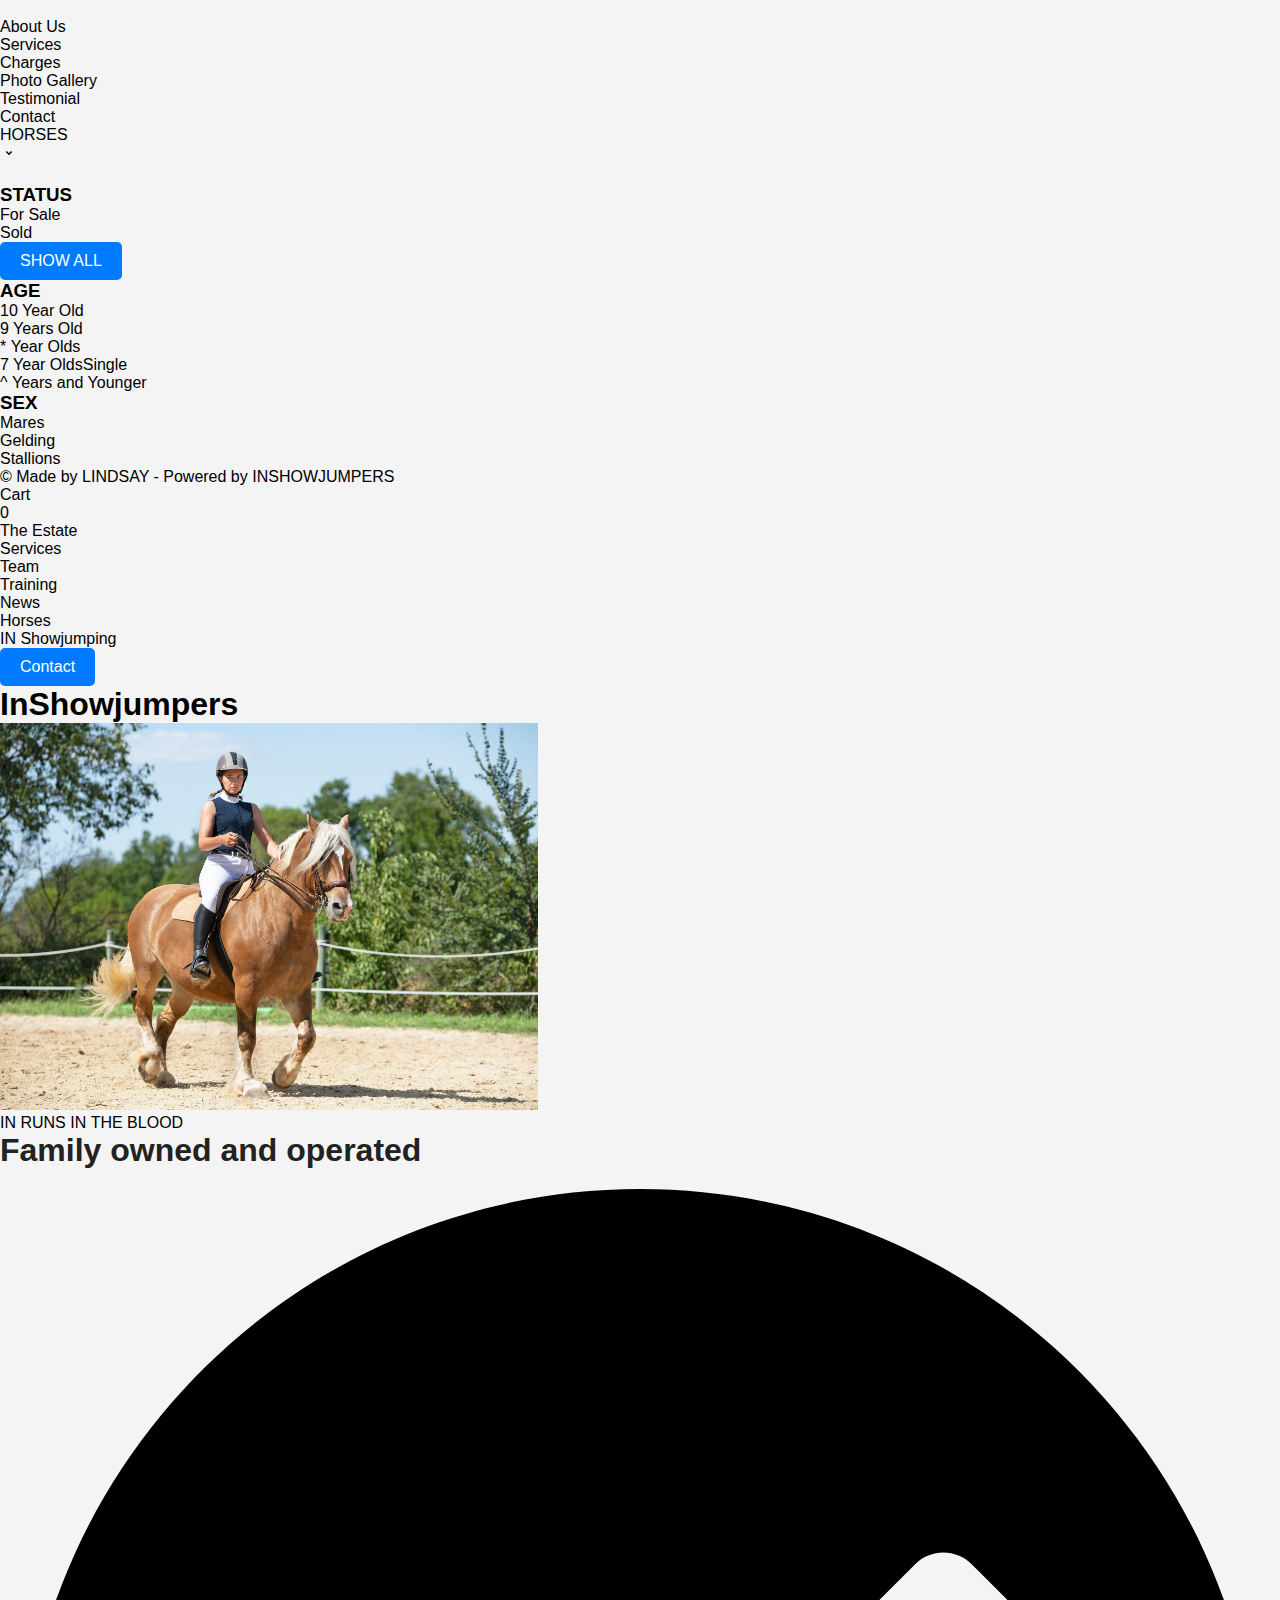
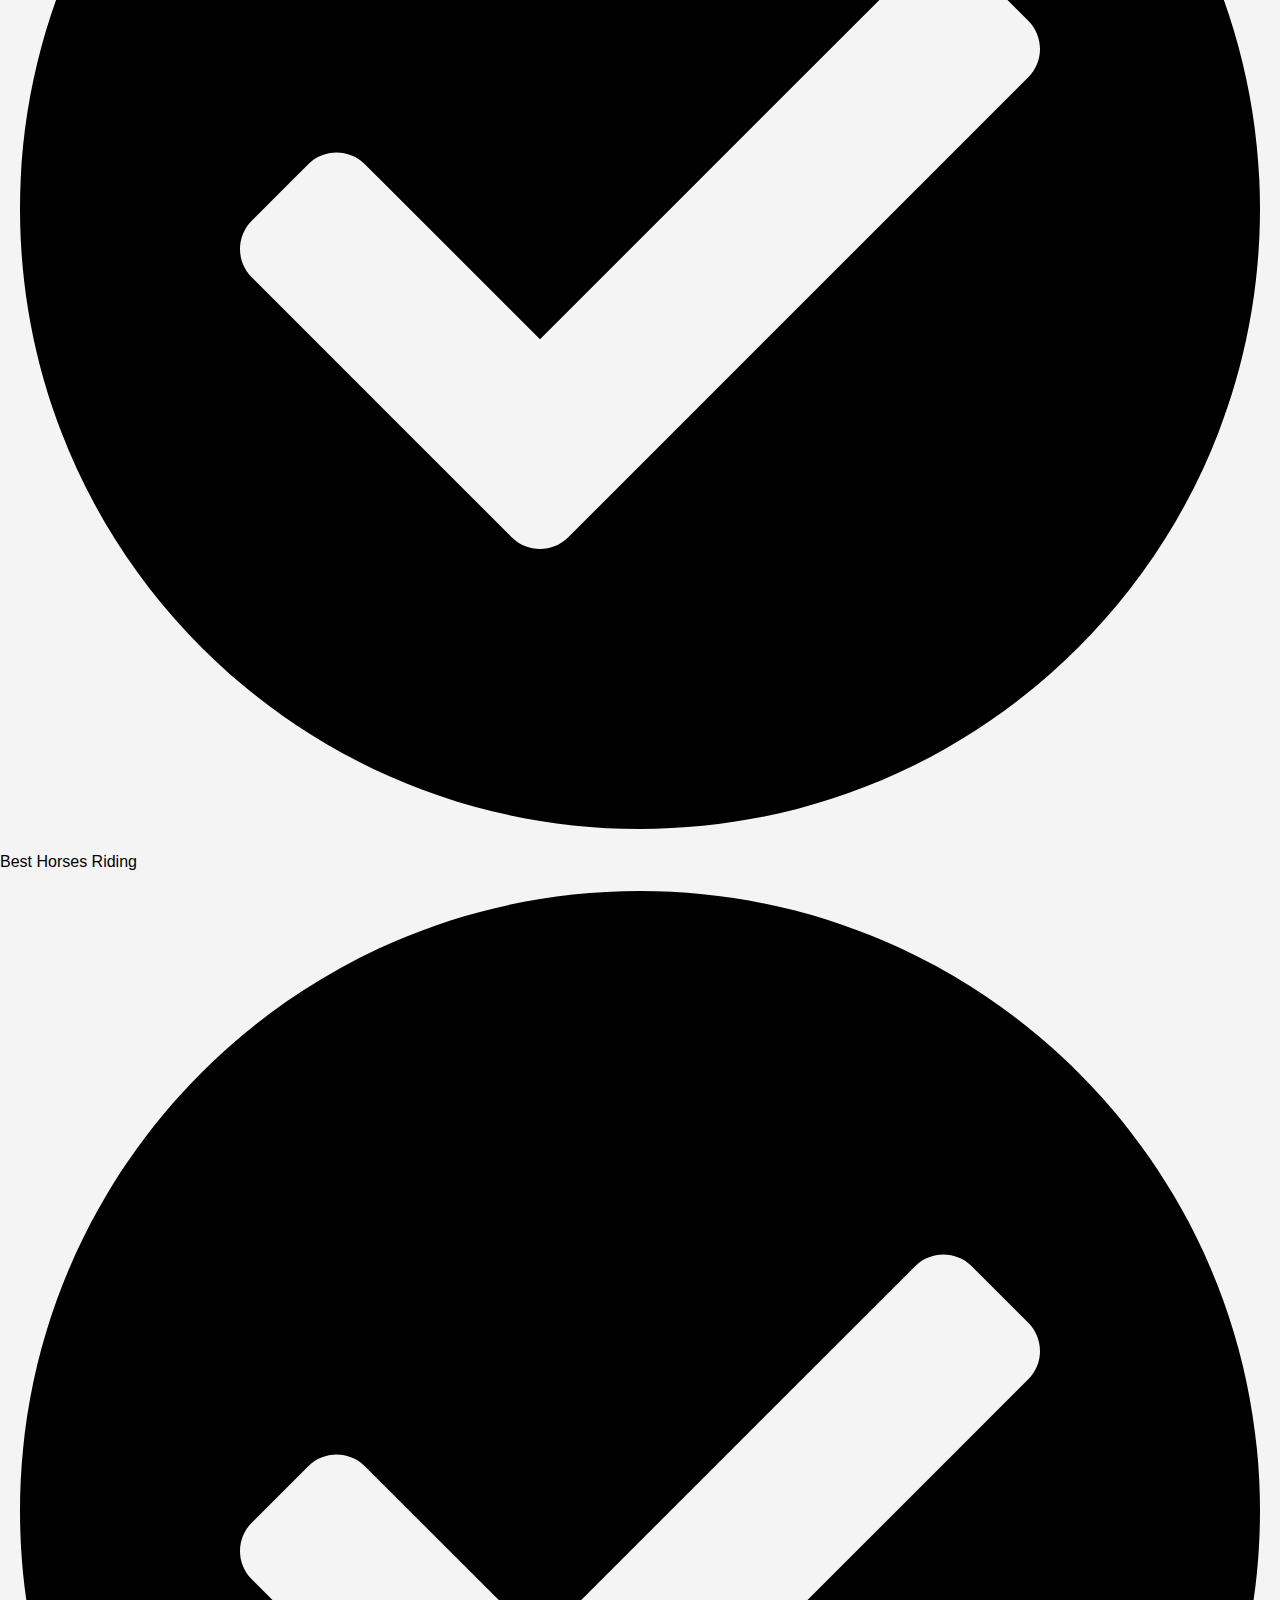
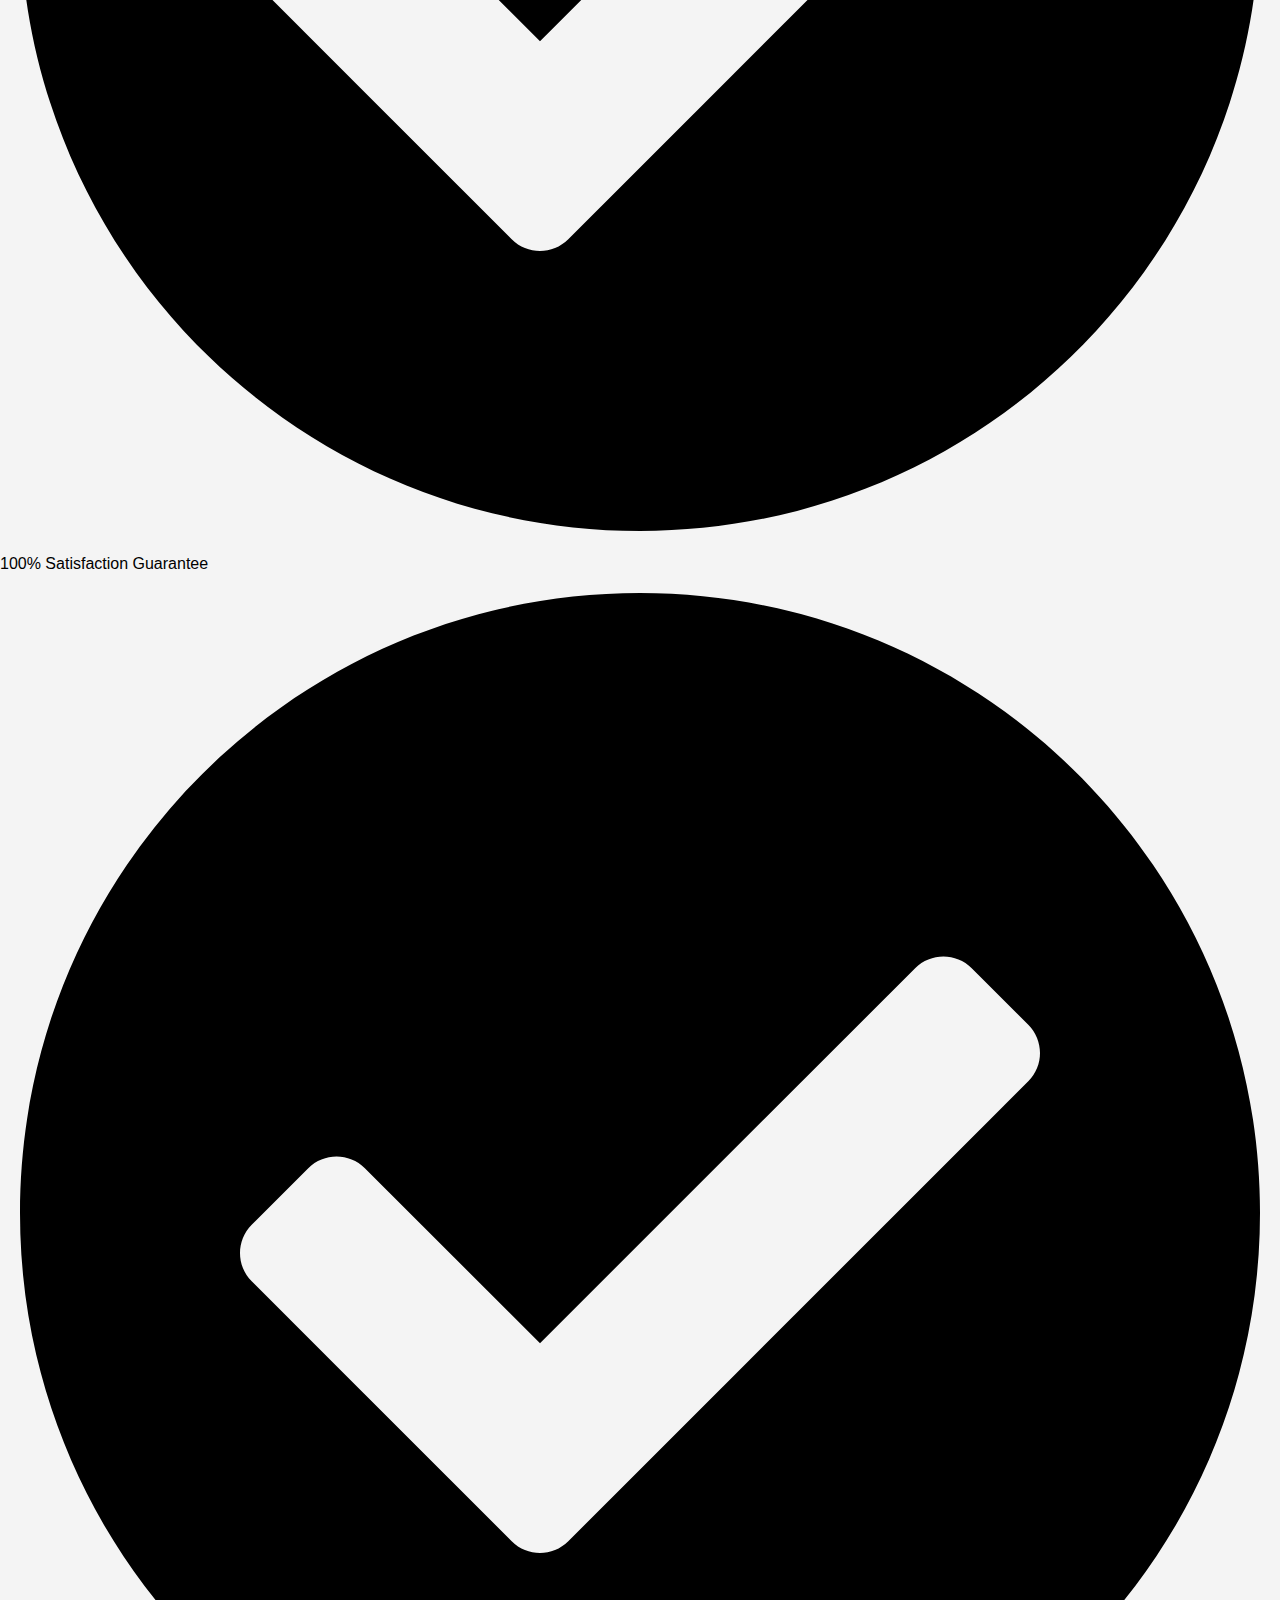
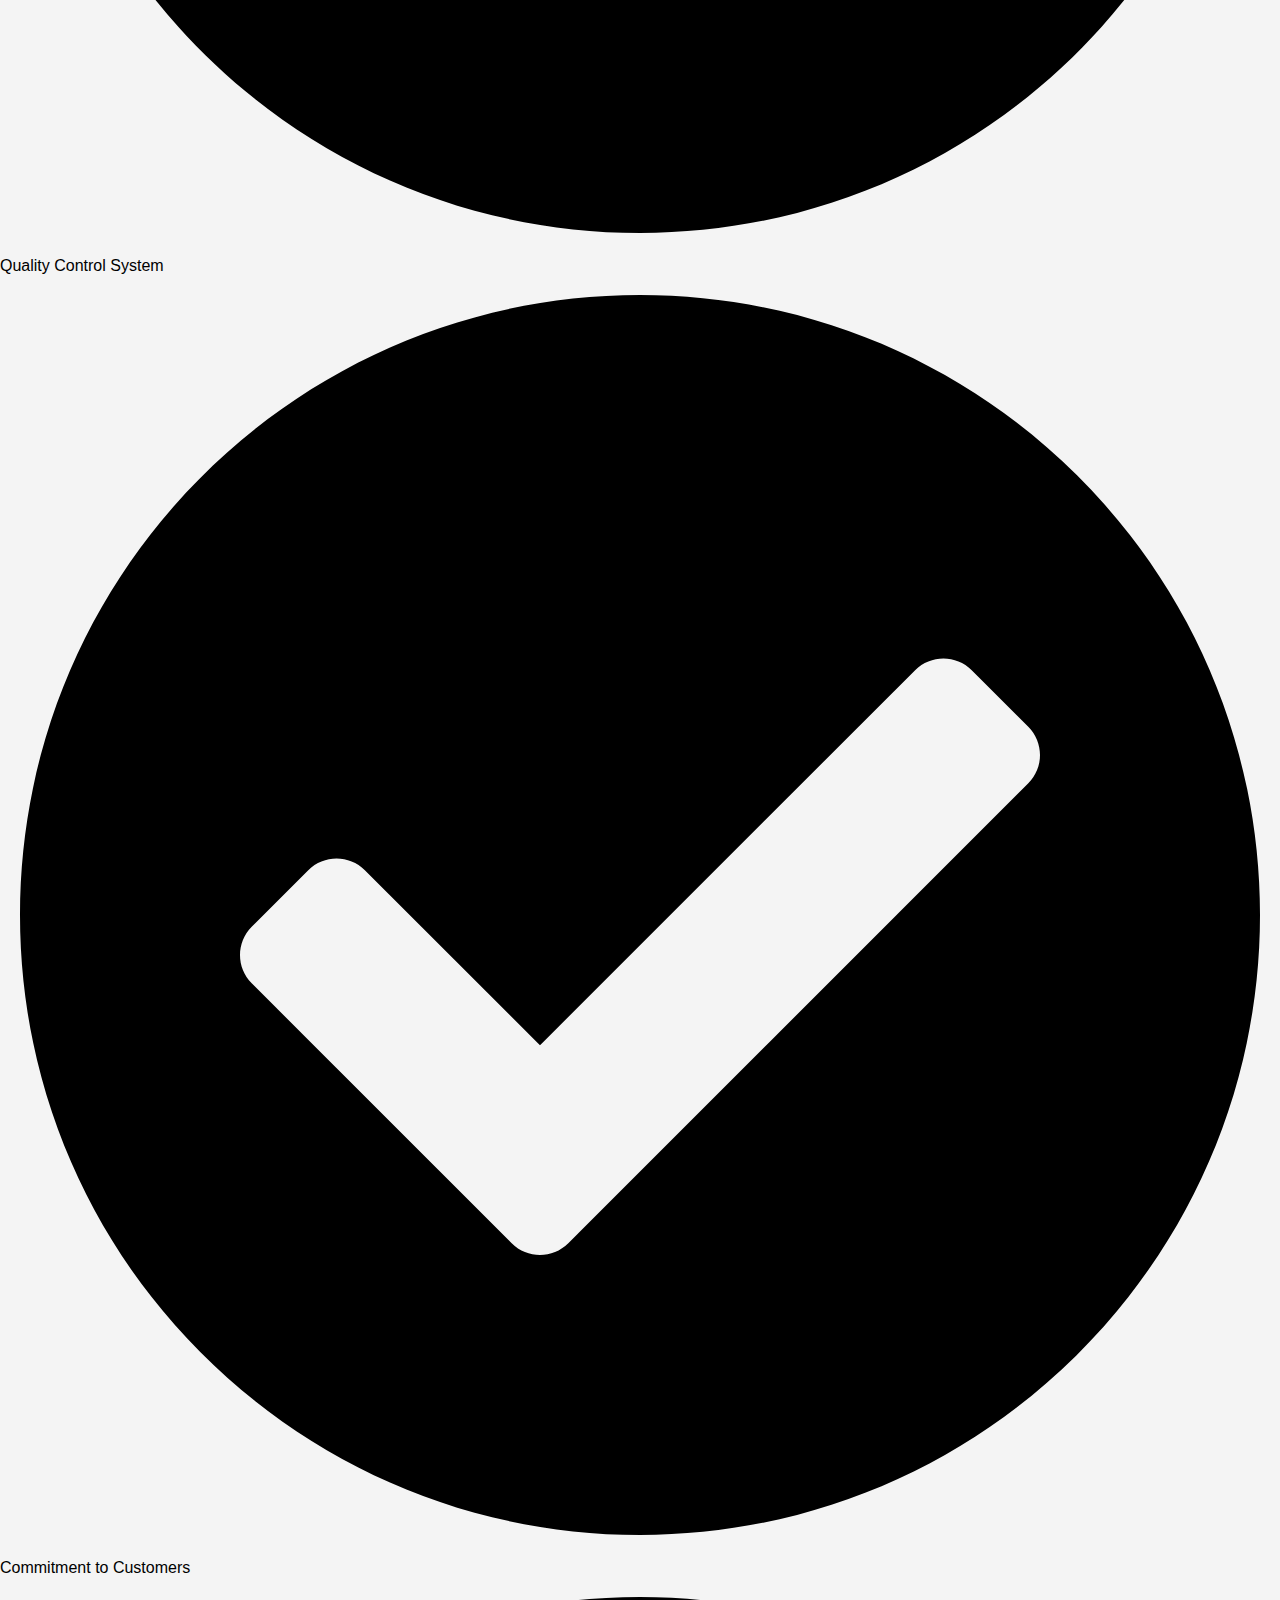
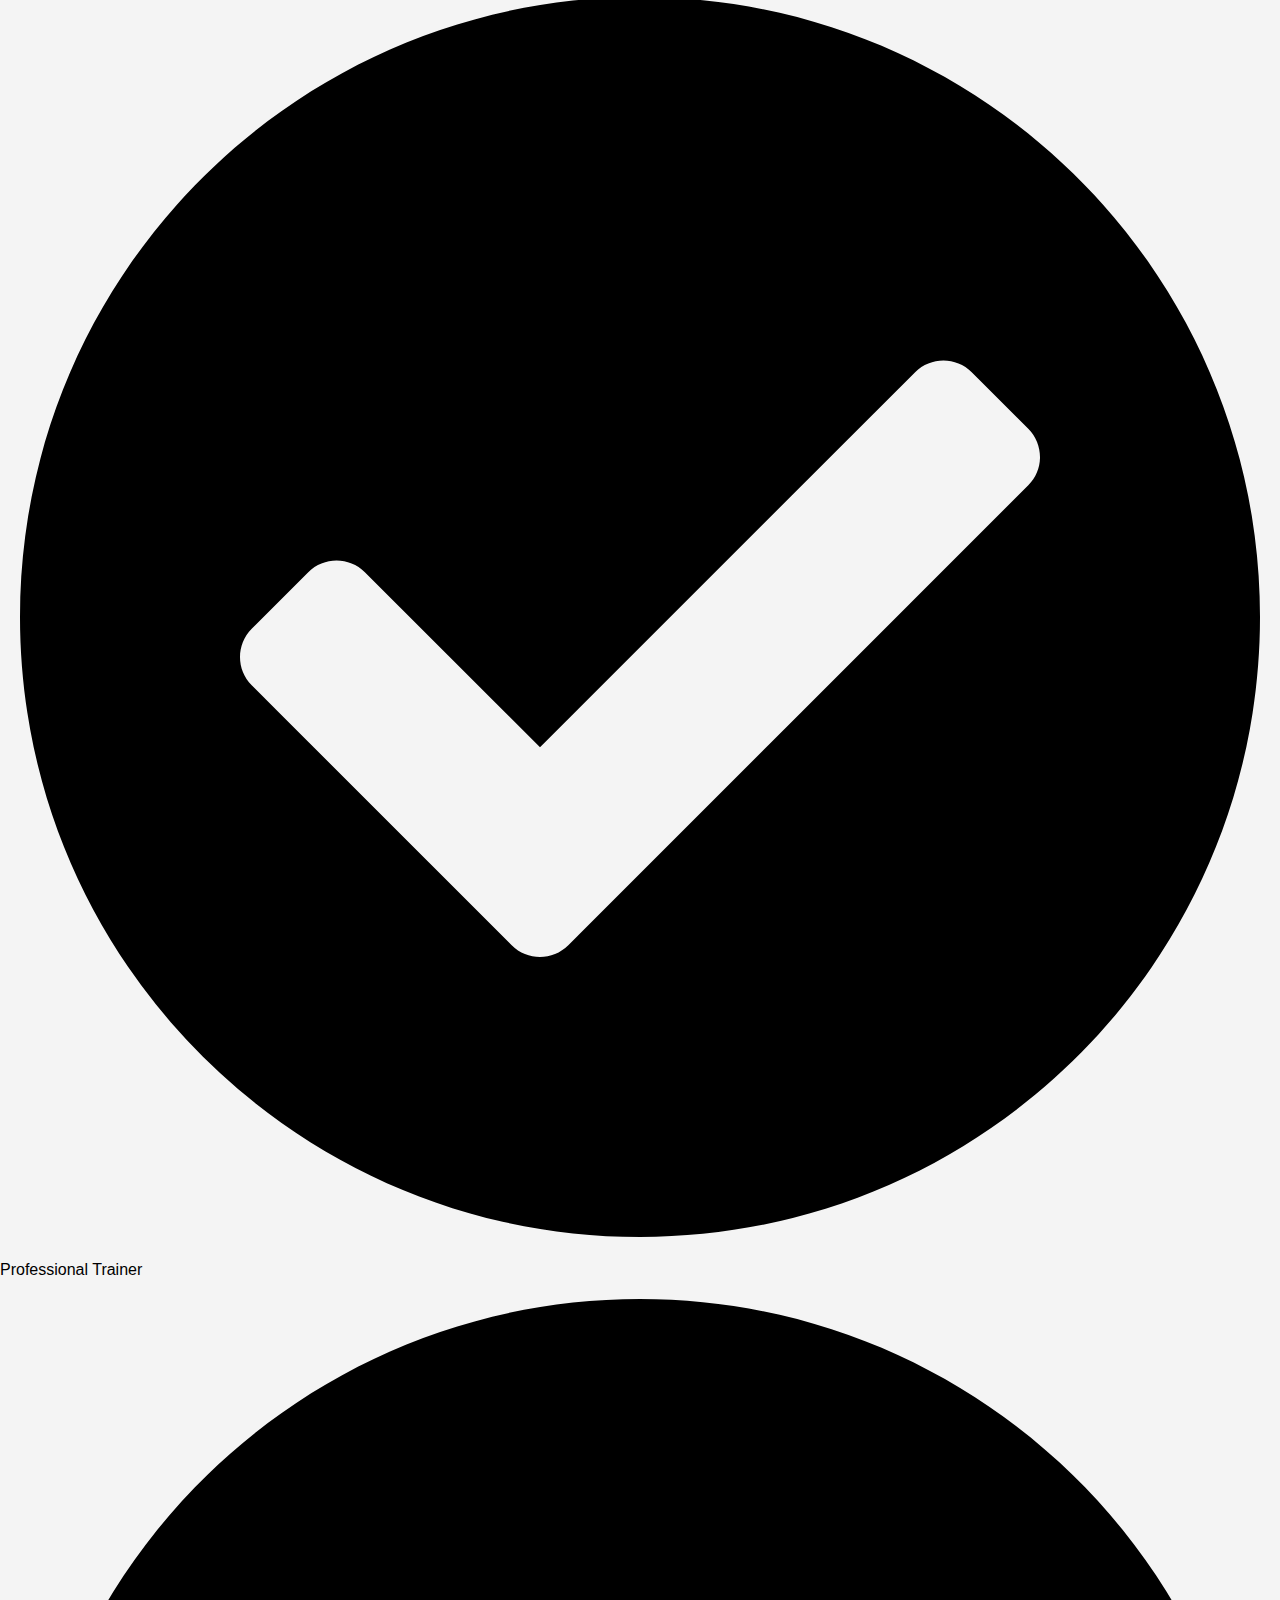
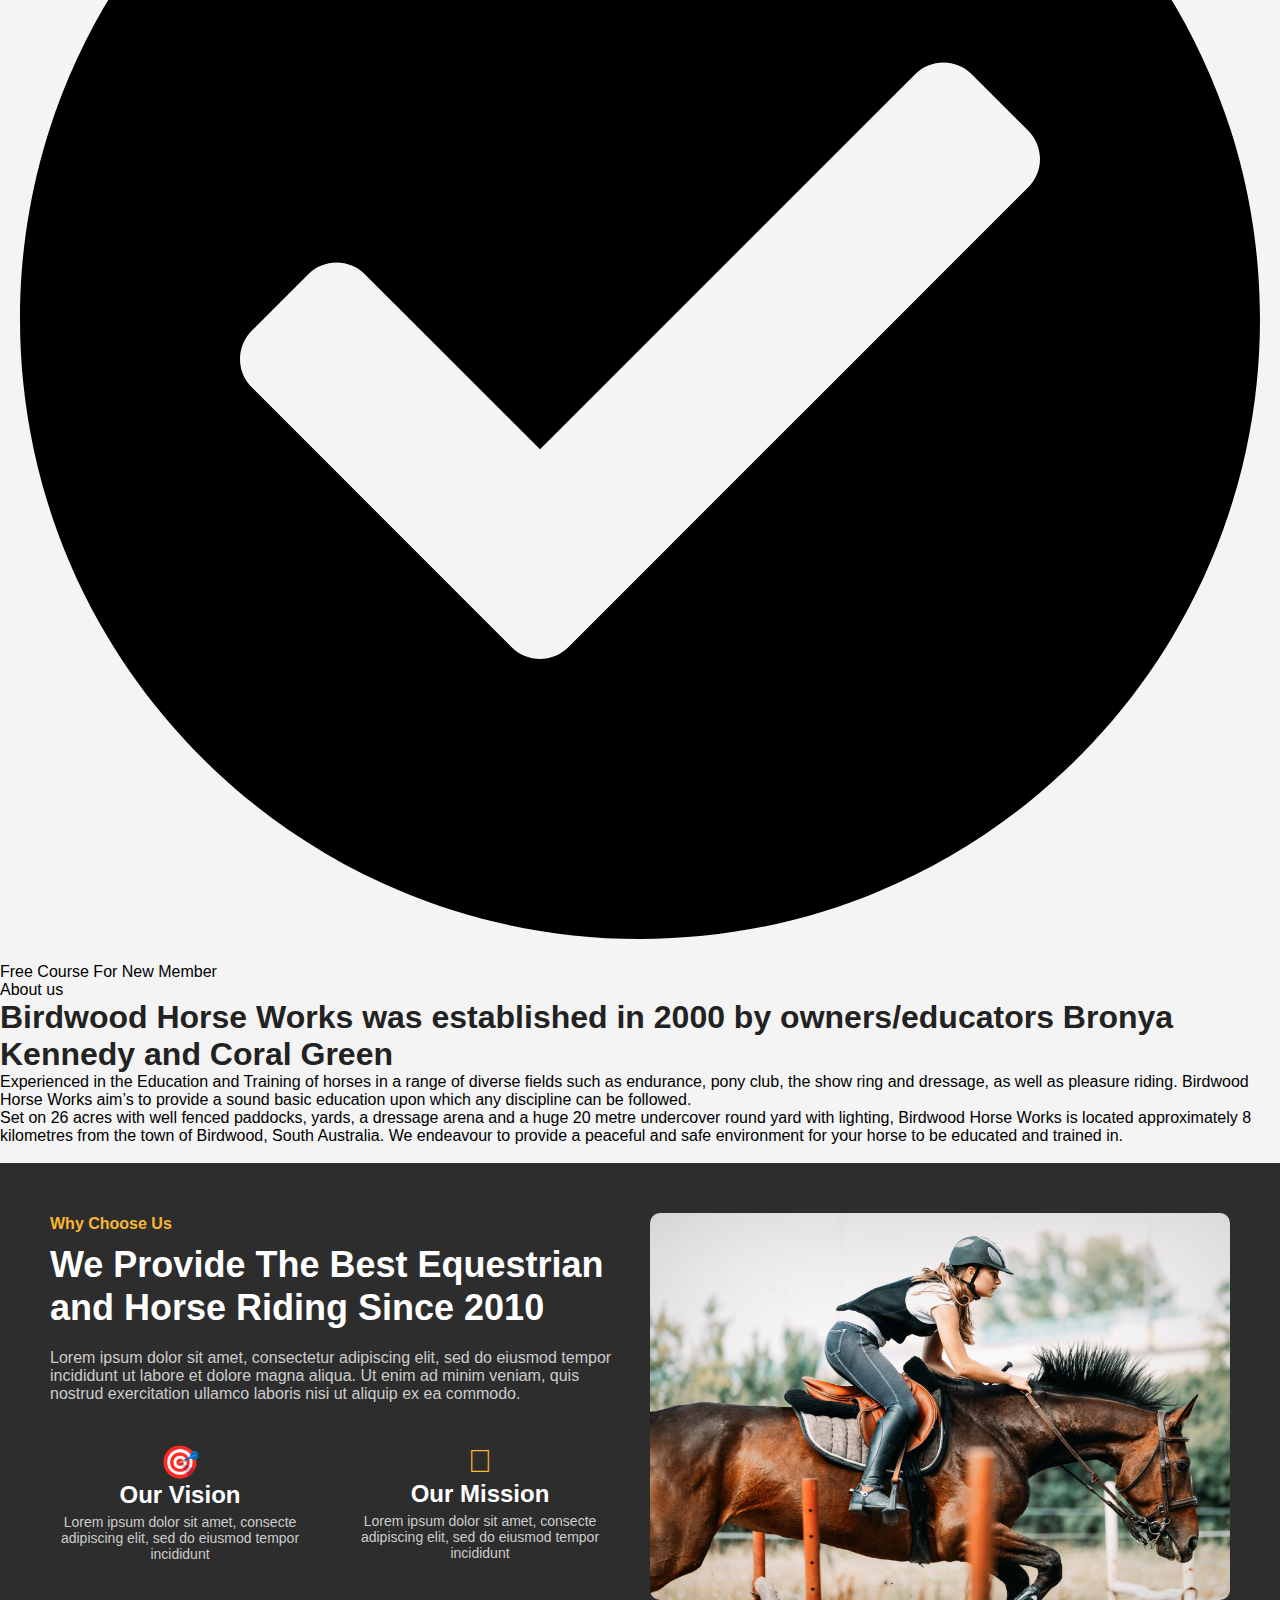
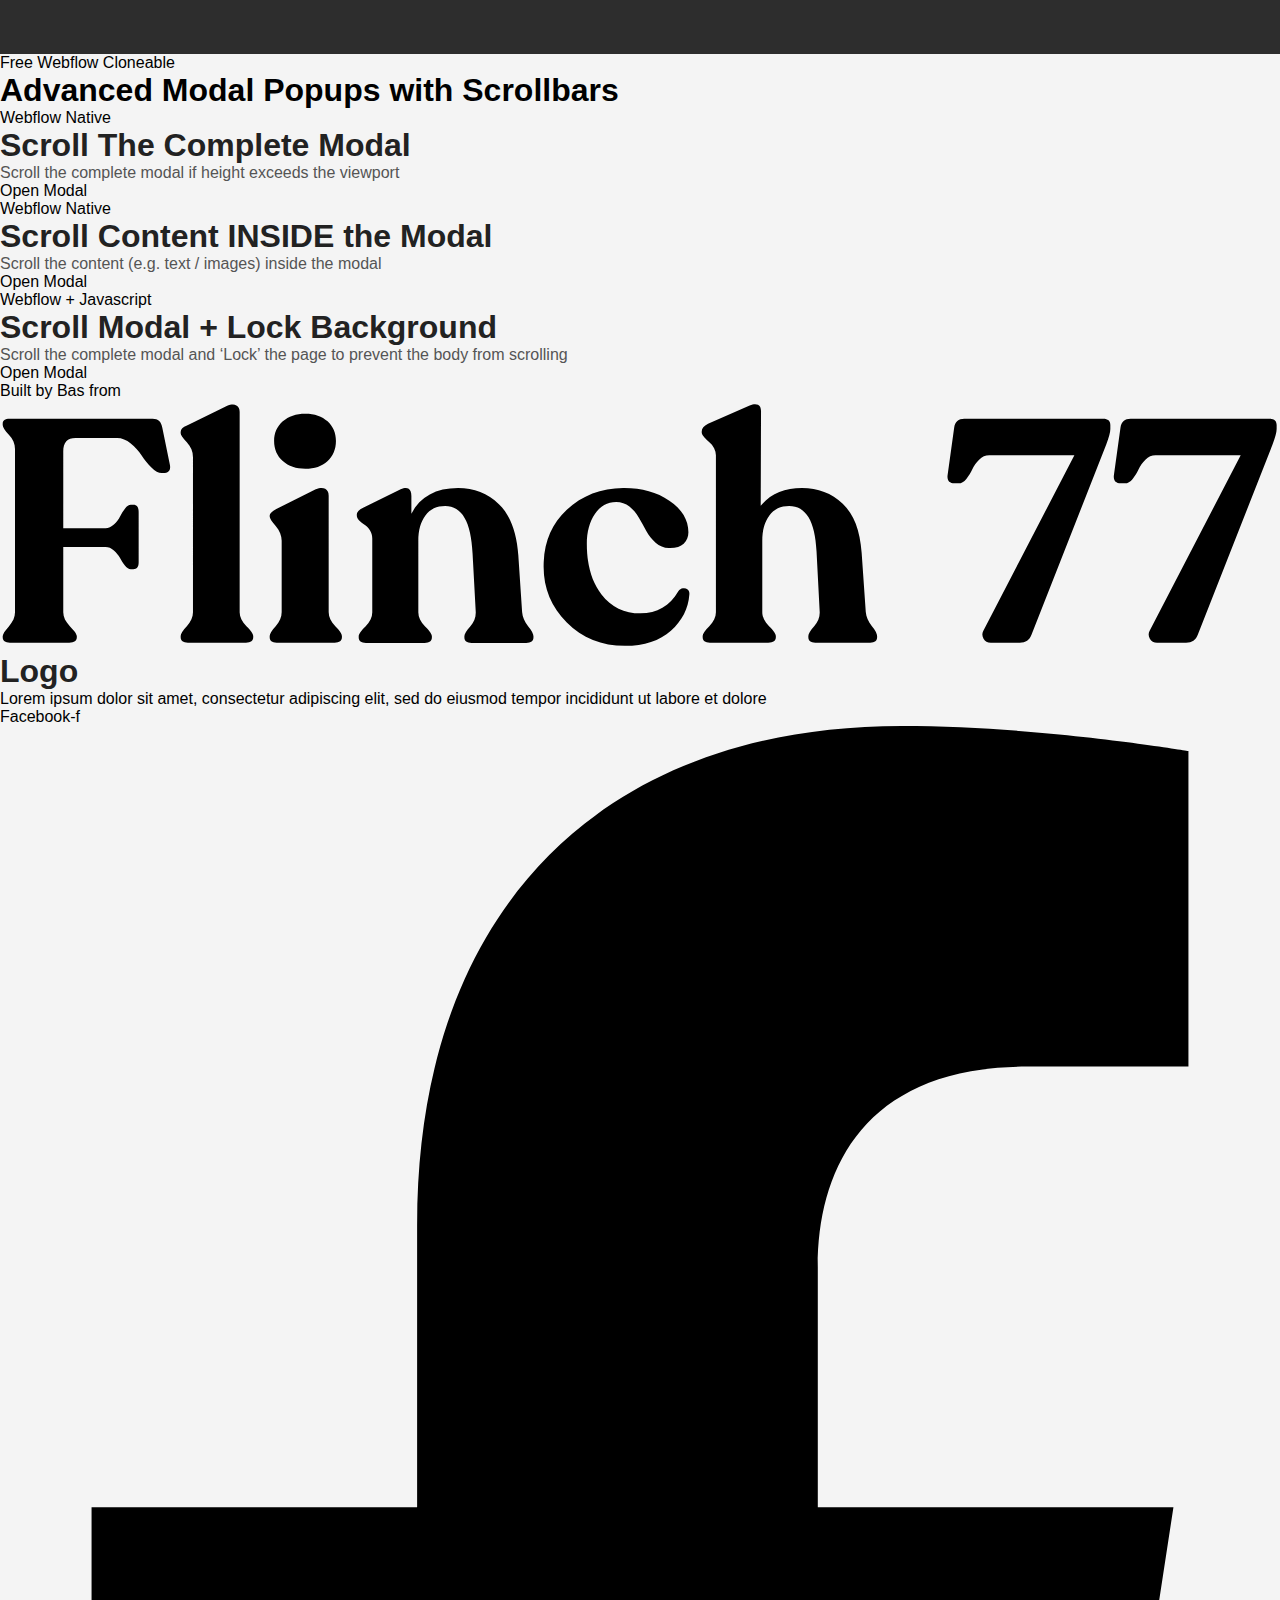
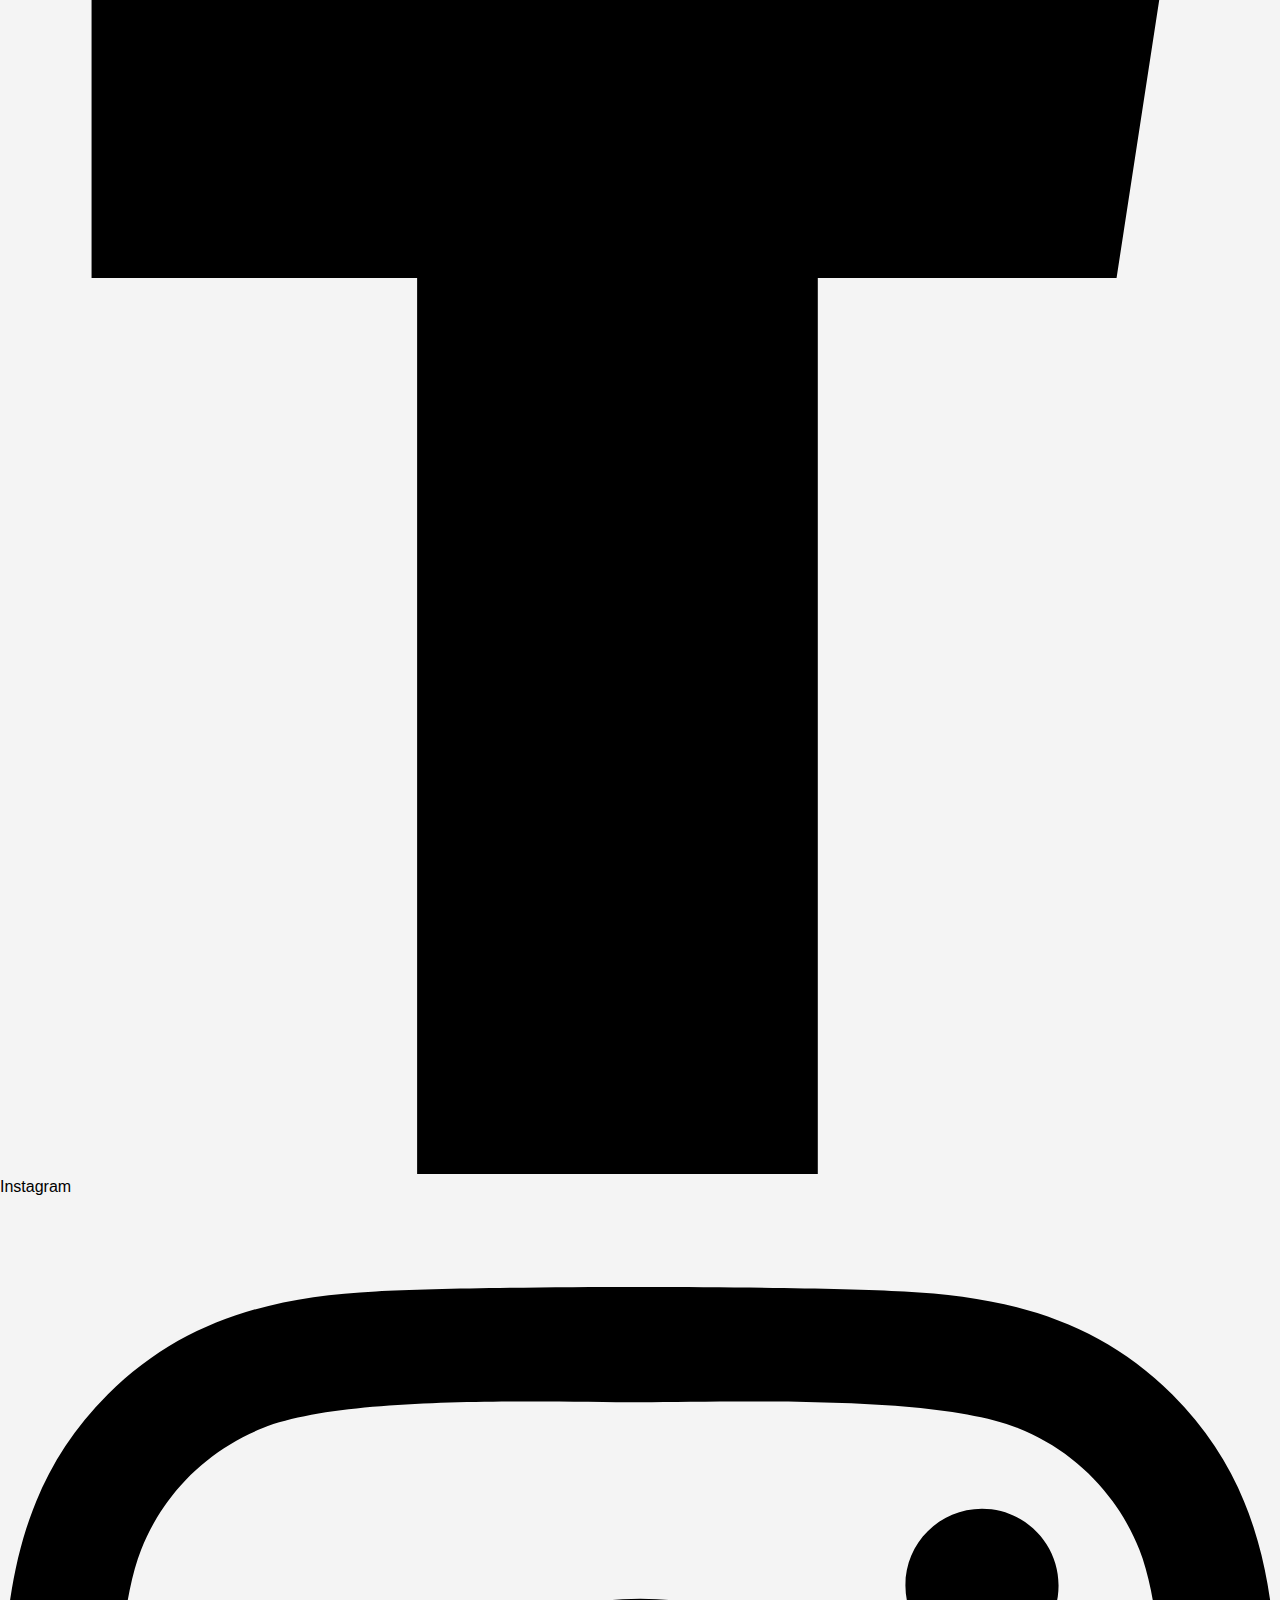
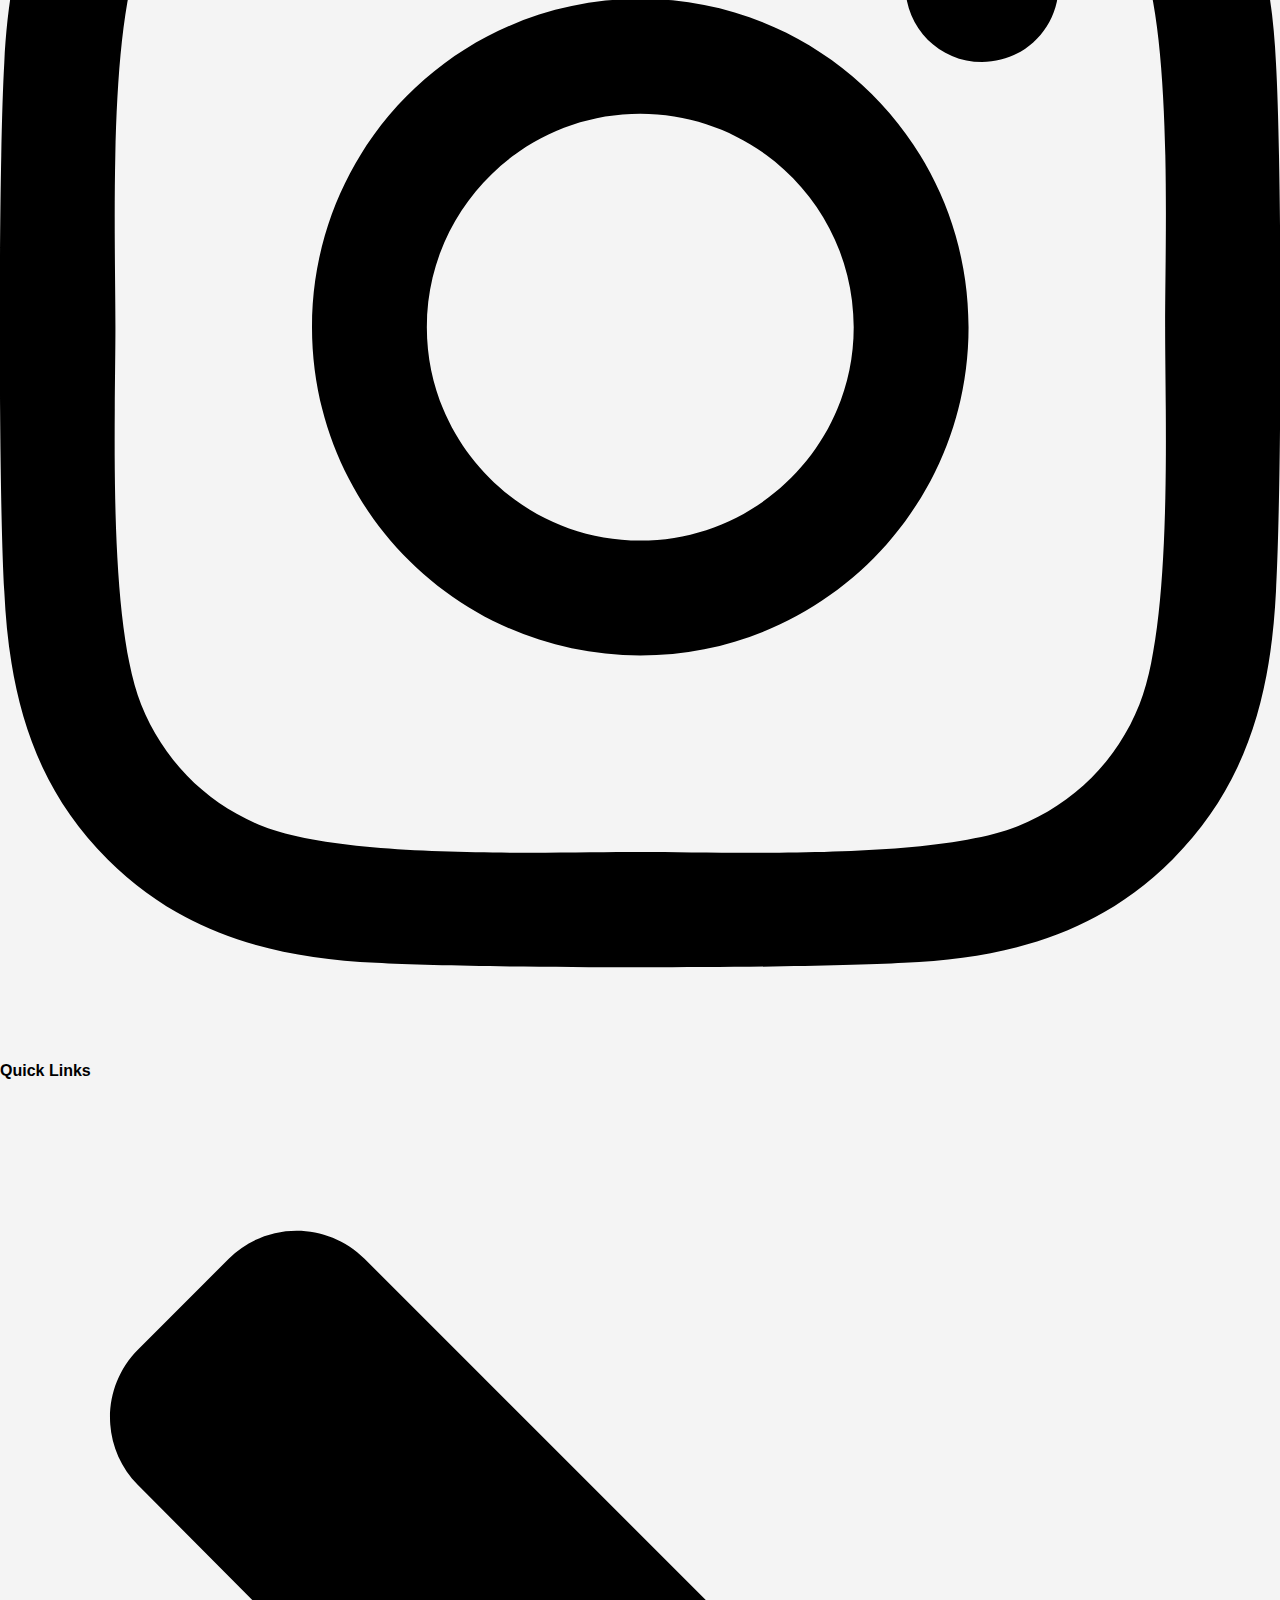
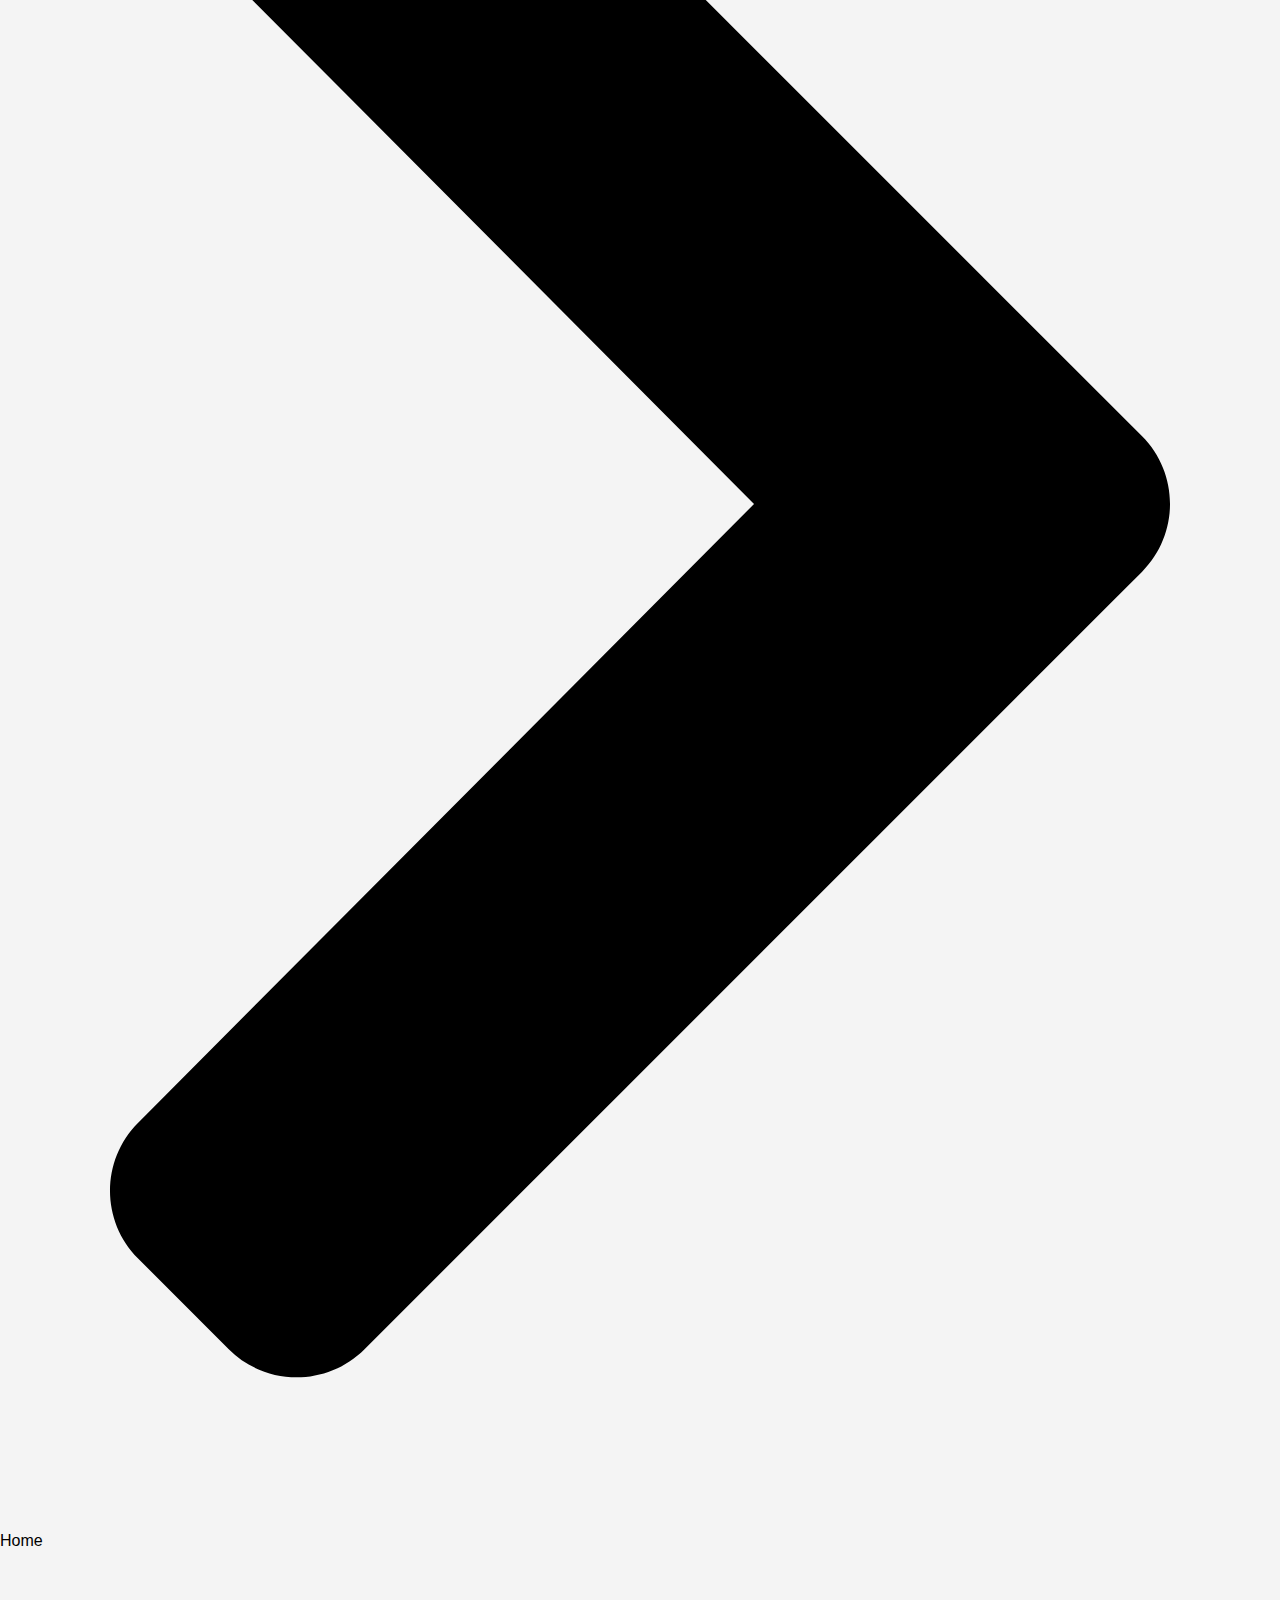
==== About.html @ a243545c "Add files via upload" ====
<!DOCTYPE html>
<html>
<head>
    <meta charset="utf-8" />
    <title>Home</title>   
    <link href="https://cdn.prod.website-files.com/64144ad550fd80826bd9b3c8/css/inshowjumpers.webflow.3325954cb.css" rel="stylesheet" type="text/css" />
    <script type="text/javascript">
        ! function(o, c) {
            var n = c.documentElement,
                t = " w-mod-";
            n.className += t + "js", ("ontouchstart" in o || o.DocumentTouch && c instanceof DocumentTouch) && (n.className += t + "touch")
        }(window, document);
    </script>
 
    <script src="./wf_graphql/JS/ServiceScript.js"></script>
    <link rel="stylesheet" href="./wf_graphql/CSS/serviceStyle.css">
    <link rel="stylesheet" href="./wf_graphql/CSS/sectionUIStyle.css">
    <link rel="stylesheet" href="./wf_graphql/CSS/whyChooseUs.css">
    <link rel="stylesheet" href="./wf_graphql/CSS/Gallery.css">
   

    <link rel="alternate" type="application/rss+xml" title="Bird Wood Horse Works &raquo; Feed" href="https://birdwoodhorseworks.com.au/feed/" />
    <link rel="alternate" type="application/rss+xml" title="Bird Wood Horse Works &raquo; Comments Feed" href="https://birdwoodhorseworks.com.au/comments/feed/" />
    <link rel='stylesheet' id='hfe-widgets-style-css' href='https://birdwoodhorseworks.com.au/wp-content/plugins/header-footer-elementor/inc/widgets-css/frontend.css?ver=1.6.44' media='all' />
    <link rel='stylesheet' id='jkit-elements-main-css' href='https://birdwoodhorseworks.com.au/wp-content/plugins/jeg-elementor-kit/assets/css/elements/main.css?ver=2.6.9' media='all' />

    <link rel='stylesheet' id='hfe-style-css' href='https://birdwoodhorseworks.com.au/wp-content/plugins/header-footer-elementor/assets/css/header-footer-elementor.css?ver=1.6.44' media='all' />
    <link rel='stylesheet' id='elementor-frontend-css' href='https://birdwoodhorseworks.com.au/wp-content/plugins/elementor/assets/css/frontend.min.css?ver=3.24.7' media='all' />
    <link rel='stylesheet' id='e-swiper-css' href='https://birdwoodhorseworks.com.au/wp-content/plugins/elementor/assets/css/conditionals/e-swiper.min.css?ver=3.24.7' media='all' />
    <link rel='stylesheet' id='elementor-post-9-css' href='https://birdwoodhorseworks.com.au/wp-content/uploads/elementor/css/post-9.css?ver=1729075110' media='all' />
    <link rel='stylesheet' id='elementor-pro-css' href='https://birdwoodhorseworks.com.au/wp-content/plugins/elementor-pro/assets/css/frontend.min.css?ver=3.23.0' media='all' />
    <link rel='stylesheet' id='e-animation-fadeInUp-css' href='https://birdwoodhorseworks.com.au/wp-content/plugins/elementor/assets/lib/animations/styles/fadeInUp.min.css?ver=3.24.7' media='all' />
    <link rel='stylesheet' id='widget-heading-css' href='https://birdwoodhorseworks.com.au/wp-content/plugins/elementor/assets/css/widget-heading.min.css?ver=3.24.7' media='all' />
    <link rel='stylesheet' id='e-animation-fadeInDown-css' href='https://birdwoodhorseworks.com.au/wp-content/plugins/elementor/assets/lib/animations/styles/fadeInDown.min.css?ver=3.24.7' media='all' />
    <link rel='stylesheet' id='widget-text-editor-css' href='https://birdwoodhorseworks.com.au/wp-content/plugins/elementor/assets/css/widget-text-editor.min.css?ver=3.24.7' media='all' />
    <link rel='stylesheet' id='e-animation-float-css' href='https://birdwoodhorseworks.com.au/wp-content/plugins/elementor/assets/lib/animations/styles/e-animation-float.min.css?ver=3.24.7' media='all' />
    <link rel='stylesheet' id='sweetalert2-css' href='https://birdwoodhorseworks.com.au/wp-content/plugins/jeg-elementor-kit/assets/js/sweetalert2/sweetalert2.min.css?ver=11.6.16' media='all' />
    <link rel='stylesheet' id='e-shapes-css' href='https://birdwoodhorseworks.com.au/wp-content/plugins/elementor/assets/css/conditionals/shapes.min.css?ver=3.24.7' media='all' />
    <link rel='stylesheet' id='widget-spacer-css' href='https://birdwoodhorseworks.com.au/wp-content/plugins/elementor/assets/css/widget-spacer.min.css?ver=3.24.7' media='all' />
    <link rel='stylesheet' id='e-animation-fadeInLeft-css' href='https://birdwoodhorseworks.com.au/wp-content/plugins/elementor/assets/lib/animations/styles/fadeInLeft.min.css?ver=3.24.7' media='all' />
    <link rel='stylesheet' id='e-animation-fadeInRight-css' href='https://birdwoodhorseworks.com.au/wp-content/plugins/elementor/assets/lib/animations/styles/fadeInRight.min.css?ver=3.24.7' media='all' />
    <link rel='stylesheet' id='widget-icon-list-css' href='https://birdwoodhorseworks.com.au/wp-content/plugins/elementor/assets/css/widget-icon-list.min.css?ver=3.24.7' media='all' />
    <link rel='stylesheet' id='widget-image-css' href='https://birdwoodhorseworks.com.au/wp-content/plugins/elementor/assets/css/widget-image.min.css?ver=3.24.7' media='all' />
    <link rel='stylesheet' id='widget-image-box-css' href='https://birdwoodhorseworks.com.au/wp-content/plugins/elementor/assets/css/widget-image-box.min.css?ver=3.24.7' media='all' />
    <link rel='stylesheet' id='tiny-slider-css' href='https://birdwoodhorseworks.com.au/wp-content/plugins/jeg-elementor-kit/assets/js/tiny-slider/tiny-slider.css?ver=2.9.3' media='all' />
    <link rel='stylesheet' id='widget-google_maps-css' href='https://birdwoodhorseworks.com.au/wp-content/plugins/elementor/assets/css/widget-google_maps.min.css?ver=3.24.7' media='all' />
    <link rel='stylesheet' id='elementor-post-21-css' href='https://birdwoodhorseworks.com.au/wp-content/uploads/elementor/css/post-21.css?ver=1729075107' media='all' />
    <link rel='stylesheet' id='elementor-post-17-css' href='https://birdwoodhorseworks.com.au/wp-content/uploads/elementor/css/post-17.css?ver=1729075107' media='all' />
    <link rel='stylesheet' id='elementor-post-19-css' href='https://birdwoodhorseworks.com.au/wp-content/uploads/elementor/css/post-19.css?ver=1729075108' media='all' />
    <link rel='stylesheet' id='cute-alert-css' href='https://birdwoodhorseworks.com.au/wp-content/plugins/metform/public/assets/lib/cute-alert/style.css?ver=3.9.0' media='all' />
    <link rel='stylesheet' id='text-editor-style-css' href='https://birdwoodhorseworks.com.au/wp-content/plugins/metform/public/assets/css/text-editor.css?ver=3.9.0' media='all' />
    <link rel='stylesheet' id='hello-elementor-css' href='https://birdwoodhorseworks.com.au/wp-content/themes/hello-elementor/style.min.css?ver=3.1.1' media='all' />
    <link rel='stylesheet' id='hello-elementor-theme-style-css' href='https://birdwoodhorseworks.com.au/wp-content/themes/hello-elementor/theme.min.css?ver=3.1.1' media='all' />
    <link rel='stylesheet' id='hello-elementor-header-footer-css' href='https://birdwoodhorseworks.com.au/wp-content/themes/hello-elementor/header-footer.min.css?ver=3.1.1' media='all' />
    <link rel='stylesheet' id='hfe-icons-list-css' href='https://birdwoodhorseworks.com.au/wp-content/plugins/elementor/assets/css/widget-icon-list.min.css?ver=3.24.3' media='all' />
    <link rel='stylesheet' id='hfe-social-icons-css' href='https://birdwoodhorseworks.com.au/wp-content/plugins/elementor/assets/css/widget-social-icons.min.css?ver=3.24.0' media='all' />
    <link rel='stylesheet' id='hfe-social-share-icons-brands-css' href='https://birdwoodhorseworks.com.au/wp-content/plugins/elementor/assets/lib/font-awesome/css/brands.css?ver=5.15.3' media='all' />
    <link rel='stylesheet' id='hfe-social-share-icons-fontawesome-css' href='https://birdwoodhorseworks.com.au/wp-content/plugins/elementor/assets/lib/font-awesome/css/fontawesome.css?ver=5.15.3' media='all' />
    <link rel='stylesheet' id='hfe-nav-menu-icons-css' href='https://birdwoodhorseworks.com.au/wp-content/plugins/elementor/assets/lib/font-awesome/css/solid.css?ver=5.15.3' media='all' />
    <link rel='stylesheet' id='hfe-widget-blockquote-css' href='https://birdwoodhorseworks.com.au/wp-content/plugins/elementor-pro/assets/css/widget-blockquote.min.css?ver=3.25.0' media='all' />
    <link rel='stylesheet' id='google-fonts-1-css' href='https://fonts.googleapis.com/css?family=Playfair+Display%3A100%2C100italic%2C200%2C200italic%2C300%2C300italic%2C400%2C400italic%2C500%2C500italic%2C600%2C600italic%2C700%2C700italic%2C800%2C800italic%2C900%2C900italic%7CHeebo%3A100%2C100italic%2C200%2C200italic%2C300%2C300italic%2C400%2C400italic%2C500%2C500italic%2C600%2C600italic%2C700%2C700italic%2C800%2C800italic%2C900%2C900italic%7CLato%3A100%2C100italic%2C200%2C200italic%2C300%2C300italic%2C400%2C400italic%2C500%2C500italic%2C600%2C600italic%2C700%2C700italic%2C800%2C800italic%2C900%2C900italic&#038;display=swap&#038;ver=6.6.2'
        media='all' />
    <link rel='stylesheet' id='elementor-icons-jkiticon-css' href='https://birdwoodhorseworks.com.au/wp-content/plugins/jeg-elementor-kit/assets/fonts/jkiticon/jkiticon.css?ver=2.6.9' media='all' />

    <script async="" src="https://www.googletagmanager.com/gtag/js?id=G-D8KRF0ZPG8"></script>
    <script type="text/javascript">
        window.dataLayer = window.dataLayer || [];

        function gtag() {
            dataLayer.push(arguments);
        }
        gtag('js', new Date());
        gtag('set', 'developer_id.dZGVlNj', true);
        gtag('config', 'G-D8KRF0ZPG8');
    </script>
    <!-- Please keep this css code to improve the font quality-->
    <style>
        * {
            -webkit-font-smoothing: antialiased;
            -moz-osx-font-smoothing: grayscale;
        }
    </style>


    <!-- Meta Pixel Code -->
    <script>
        ! function(f, b, e, v, n, t, s) {
            if (f.fbq) return;
            n = f.fbq = function() {
                n.callMethod ?
                    n.callMethod.apply(n, arguments) : n.queue.push(arguments)
            };
            if (!f._fbq) f._fbq = n;
            n.push = n;
            n.loaded = !0;
            n.version = '2.0';
            n.queue = [];
            t = b.createElement(e);
            t.async = !0;
            t.src = v;
            s = b.getElementsByTagName(e)[0];
            s.parentNode.insertBefore(t, s)
        }(window, document, 'script',
            'https://connect.facebook.net/en_US/fbevents.js');
        fbq('init', '1505278906964433');
        fbq('track', 'PageView');
    </script>
    <noscript><img height="1" width="1" style="display:none"
src="https://www.facebook.com/tr?id=1505278906964433&ev=PageView&noscript=1"
/></noscript>
    <!-- End Meta Pixel Code -->

    <!-- Google Tag Manager -->
    <script>
        (function(w, d, s, l, i) {
            w[l] = w[l] || [];
            w[l].push({
                'gtm.start': new Date().getTime(),
                event: 'gtm.js'
            });
            var f = d.getElementsByTagName(s)[0],
                j = d.createElement(s),
                dl = l != 'dataLayer' ? '&l=' + l : '';
            j.async = true;
            j.src =
                'https://www.googletagmanager.com/gtm.js?id=' + i + dl;
            f.parentNode.insertBefore(j, f);
        })(window, document, 'script', 'dataLayer', 'GTM-TL2JQT9');
    </script>
    <!-- End Google Tag Manager -->

    <!-- Start of HubSpot Embed Code -->
    <script type="text/javascript" id="hs-script-loader" async defer src="//js-eu1.hs-scripts.com/144786795.js"></script>
    <!-- End of HubSpot Embed Code -->
    <script type="text/javascript">
        window.__WEBFLOW_CURRENCY_SETTINGS = {
            "currencyCode": "USD",
            "symbol": "$",
            "decimal": ".",
            "fractionDigits": 2,
            "group": ",",
            "template": "{{wf {\"path\":\"symbol\",\"type\":\"PlainText\"} }} {{wf {\"path\":\"amount\",\"type\":\"CommercePrice\"} }} {{wf {\"path\":\"currencyCode\",\"type\":\"PlainText\"} }}",
            "hideDecimalForWholeNumbers": false
        };
    </script>

</head>

<body class="body">
    <header class="header">
        <div class="navbar">
            <header class="navbar-inner">
                <div id="w-node-cf665aa7-612c-9713-0917-12f535c66615-35c6660f" class="navbar-left">
                    <div class="navbar-logo"><a href="/" aria-current="page" class="navbar-logo-link w-inline-block w--current"><img src="" loading="eager" alt="" height="Auto" class="navbar-logo-image"/></a></div>
                </div>
                <div id="w-node-cf665aa7-612c-9713-0917-12f535c66629-35c6660f" class="navbar-right">
                    <nav class="navbar-menu">
                        <a href="/the-estate" class="navbar-menu-item-link w-inline-block">
                            <div class="navbar-menu-item-inner">
                                <div>About Us</div>
                                <div class="navbar-menu-item-line"></div>
                            </div>
                        </a>
                        <a href="/services" class="navbar-menu-item-link w-inline-block">
                            <div class="navbar-menu-item-inner">
                                <div>Services</div>
                                <div class="navbar-menu-item-line"></div>
                            </div>
                        </a>
                        <a href="/horses" class="navbar-menu-item-link w-inline-block">
                            <div class="navbar-menu-item-inner">
                                <div>Charges</div>
                                <div class="navbar-menu-item-line"></div>
                            </div>
                        </a>
                        <a href="/team" class="navbar-menu-item-link w-inline-block">
                            <div class="navbar-menu-item-inner">
                                <div>Photo Gallery</div>
                                <div class="navbar-menu-item-line"></div>
                            </div>
                        </a>
                        <a href="/training" class="navbar-menu-item-link hide w-inline-block">
                            <div class="navbar-menu-item-inner">
                                <div>Testimonial</div>
                                <div class="navbar-menu-item-line"></div>
                            </div>
                        </a>
                        <a href="/contact" class="navbar-menu-item-link w-inline-block">
                            <div class="navbar-menu-item-inner">
                                <div>Contact</div>
                                <div class="navbar-menu-item-line"></div>
                            </div>
                        </a>
                        <div data-hover="true" data-delay="0" class="navbar-dropdown-wrapper hide w-dropdown">
                            <div class="navbar-menu-item-link w-dropdown-toggle">
                                <div class="navbar-menu-item-inner">
                                    <div>HORSES</div>
                                    <div class="navbar-menu-item-line"></div>
                                </div>
                                <div class="navbar-menui-item-icon w-embed"><svg xmlns="http://www.w3.org/2000/svg" fill="currentColor" viewBox="0 0 24 24" width="18" height="18"><path fill="none" d="M0 0h24v24H0z"/><path d="M12 15l-4.243-4.243 1.415-1.414L12 12.172l2.828-2.829 1.415 1.414z"/></svg></div>
                            </div>
                            <nav class="navbar-dropdown w-dropdown-list">
                                <div class="navbar-dropdown-inner">
                                    <div class="navbar-dropdown-grid">
                                        <div class="image-wrapper"><img src="https://cdn.prod.website-files.com/64144ad550fd80826bd9b3c8/641af8f08f1ef87be46341d7_Gary%20Dropdown.jpg" loading="lazy" sizes="100vw" srcset="https://cdn.prod.website-files.com/64144ad550fd80826bd9b3c8/641af8f08f1ef87be46341d7_Gary%20Dropdown-p-500.jpg 500w, https://cdn.prod.website-files.com/64144ad550fd80826bd9b3c8/641af8f08f1ef87be46341d7_Gary%20Dropdown-p-800.jpg 800w, https://cdn.prod.website-files.com/64144ad550fd80826bd9b3c8/641af8f08f1ef87be46341d7_Gary%20Dropdown-p-1080.jpg 1080w, https://cdn.prod.website-files.com/64144ad550fd80826bd9b3c8/641af8f08f1ef87be46341d7_Gary%20Dropdown.jpg 1400w"
                                                alt="" class="navbar-dropdown-image" /></div>
                                        <div id="w-node-d24bde80-361e-c6e4-d579-3a33c2e346fa-35c6660f" class="navbar-dropdown-grid-right">
                                            <div id="w-node-_8fae9e49-7035-fa2b-2431-96caefc9f1b5-35c6660f" class="navbar-dropdown-grid-right-inner">
                                                <div id="w-node-_8fae9e49-7035-fa2b-2431-96caefc9f1b6-35c6660f" class="navbar-dropdown-column">
                                                    <div class="margin-bottom margin-medium">
                                                        <h3 class="text-meta inverse-text-color-muted">STATUS</h3>
                                                    </div>
                                                    <div class="nav">
                                                        <a href="/" aria-current="page" class="nav-item w-inline-block w--current">
                                                            <div class="nav-item-text">For Sale</div>
                                                            <div class="nav-item-line inverse"></div>
                                                        </a>
                                                        <a href="/services" class="nav-item w-inline-block">
                                                            <div class="nav-item-text">Sold</div>
                                                            <div class="nav-item-line inverse"></div>
                                                        </a>
                                                    </div>
                                                    <div class="margin-top margin-medium">
                                                        <a href="/horses" class="button inverse-primary w-inline-block">
                                                            <div class="button-inner">
                                                                <div class="button-line-left"></div>
                                                                <div class="button-inner-text-hover">SHOW ALL</div>
                                                                <div class="button-line-right"></div>
                                                            </div>
                                                        </a>
                                                    </div>
                                                </div>
                                                <div id="w-node-_8fae9e49-7035-fa2b-2431-96caefc9f1c9-35c6660f" class="navbar-dropdown-column">
                                                    <div class="margin-bottom margin-medium">
                                                        <h3 class="text-meta inverse-text-color-muted">AGE</h3>
                                                    </div>
                                                    <div class="nav">
                                                        <a href="#" class="nav-item w-inline-block">
                                                            <div class="nav-item-text">10 Year Old</div>
                                                            <div class="nav-item-line inverse"></div>
                                                        </a>
                                                        <a href="https://gregori-template.webflow.io/room/premium-suite" class="nav-item w-inline-block">
                                                            <div class="nav-item-text">9 Years Old</div>
                                                            <div class="nav-item-line inverse"></div>
                                                        </a>
                                                        <a href="/news" class="nav-item w-inline-block">
                                                            <div class="nav-item-text">* Year Olds</div>
                                                            <div class="nav-item-line inverse"></div>
                                                        </a>
                                                        <a href="https://gregori-template.webflow.io/post/5-tips-for-planning-the-ultimate-luxury-vacation" class="nav-item w-inline-block">
                                                            <div class="nav-item-text">7 Year OldsSingle</div>
                                                            <div class="nav-item-line inverse"></div>
                                                        </a>
                                                        <a href="#" class="nav-item w-inline-block">
                                                            <div class="nav-item-text">^ Years and Younger</div>
                                                            <div class="nav-item-line inverse"></div>
                                                        </a>
                                                    </div>
                                                </div>
                                                <div id="w-node-_8fae9e49-7035-fa2b-2431-96caefc9f1e0-35c6660f" class="navbar-dropdown-column">
                                                    <div class="margin-bottom margin-medium">
                                                        <h3 class="text-meta inverse-text-color-muted">SEX</h3>
                                                    </div>
                                                    <div class="nav">
                                                        <a href="https://gregori-template.webflow.io/404" class="nav-item w-inline-block">
                                                            <div class="nav-item-text">Mares</div>
                                                            <div class="nav-item-line inverse"></div>
                                                        </a>
                                                        <a href="https://gregori-template.webflow.io/401" class="nav-item w-inline-block">
                                                            <div class="nav-item-text">Gelding</div>
                                                            <div class="nav-item-line inverse"></div>
                                                        </a>
                                                        <a href="/template-info/styleguide" class="nav-item w-inline-block">
                                                            <div class="nav-item-text">Stallions</div>
                                                            <div class="nav-item-line inverse"></div>
                                                        </a>
                                                    </div>
                                                </div>
                                            </div>
                                            <div class="navbar-dropdown-grid-bottom">
                                                <div class="text-meta-small inverse-text-color-muted">© Made by <a href="#" target="_blank" class="text-style-link">LINDSAY</a> - Powered by <a href="#" target="_blank" class="text-style-link">INSHOWJUMPERS</a></div>
                                            </div>
                                        </div>
                                    </div>
                                </div>
                            </nav>
                        </div>
                    </nav>
                    <div data-node-type="commerce-cart-wrapper" data-open-product="" data-wf-cart-type="modal" data-wf-cart-query="query Dynamo2 {
  database {
    id
    commerceOrder {
      comment
      extraItems {
        name
        pluginId
        pluginName
        price {
          value
          unit
          decimalValue
          string
        }
      }
      id
      startedOn
      statusFlags {
        hasDownloads
        hasSubscription
        isFreeOrder
        requiresShipping
      }
      subtotal {
        value
        unit
        decimalValue
        string
      }
      total {
        value
        unit
        decimalValue
        string
      }
      updatedOn
      userItems {
        count
        id
        price {
          value
          unit
          decimalValue
          string
        }
        product {
          id
          cmsLocaleId
          f__draft_0ht
          f__archived_0ht
          f_name_
          f_sku_properties_3dr {
            id
            name
            enum {
              id
              name
              slug
            }
          }
        }
        rowTotal {
          value
          unit
          decimalValue
          string
        }
        sku {
          cmsLocaleId
          f__draft_0ht
          f__archived_0ht
          f_compare_at_price_7dr10dr {
            value
            unit
            decimalValue
            string
          }
          f_main_image_4dr {
            url
            file {
              size
              origFileName
              createdOn
              updatedOn
              mimeType
              width
              height
              variants {
                origFileName
                quality
                height
                width
                s3Url
                error
                size
              }
            }
            alt
          }
          f_sku_values_3dr {
            property {
              id
            }
            value {
              id
            }
          }
          id
        }
        subscriptionFrequency
        subscriptionInterval
        subscriptionTrial
      }
      userItemsCount
    }
  }
  site {
    id
    commerce {
      businessAddress {
        country
      }
      defaultCountry
      defaultCurrency
      quickCheckoutEnabled
    }
  }Logo

}" data-wf-page-link-href-prefix="" class="w-commerce-commercecartwrapper navbar-menu-cart hide">
                        <a href="#" data-node-type="commerce-cart-open-link" aria-haspopup="dialog" aria-label="Open cart" role="button" class="w-commerce-commercecartopenlink navbar-menu-cart-link w-inline-block">
                            <div class="navbar-menu-item-inner">
                                <div>Cart</div>
                                <div class="navbar-menu-item-line"></div>
                            </div>
                            <div data-wf-bindings="%5B%7B%22innerHTML%22%3A%7B%22type%22%3A%22Number%22%2C%22filter%22%3A%7B%22type%22%3A%22numberPrecision%22%2C%22params%22%3A%5B%220%22%2C%22numberPrecision%22%5D%7D%2C%22dataPath%22%3A%22database.commerceOrder.userItemsCount%22%7D%7D%5D"
                                class="w-commerce-commercecartopenlinkcount navbar-menu-cart-quantity">0</div>
                        </a>
                        <div data-node-type="commerce-cart-container-wrapper" style="display:none" class="w-commerce-commercecartcontainerwrapper w-commerce-commercecartcontainerwrapper--cartType-modal cart-wrapper">
                            <div role="dialog" data-node-type="commerce-cart-container" class="w-commerce-commercecartcontainer cart-container">
                                <div class="w-commerce-commercecartheader cart-header">
                                    <h4 class="w-commerce-commercecartheading heading-h4">Cart</h4>
                                    <a href="#" data-node-type="commerce-cart-close-link" role="button" aria-label="Close cart" class="w-commerce-commercecartcloselink cart-close-button w-inline-block">
                                        <div class="text-meta-small">Close</div>
                                    </a>
                                </div>
                                <div class="w-commerce-commercecartformwrapper">
                                    <form data-node-type="commerce-cart-form" style="display:none" class="w-commerce-commercecartform">
                                        <script type="text/x-wf-template" id="wf-template-2b4034e9-f151-8b0d-9ca1-32395965181b">%3Cdiv%20class%3D%22w-commerce-commercecartitem%20cart-item%22%3E%3Cimg%20src%3D%22https%3A%2F%2Fcdn.prod.website-files.com%2Fplugins%2FBasic%2Fassets%2Fplaceholder.60f9b1840c.svg%22%20data-wf-bindings%3D%22%255B%257B%2522src%2522%253A%257B%2522type%2522%253A%2522ImageRef%2522%252C%2522filter%2522%253A%257B%2522type%2522%253A%2522identity%2522%252C%2522params%2522%253A%255B%255D%257D%252C%2522dataPath%2522%253A%2522database.commerceOrder.userItems%255B%255D.sku.f_main_image_4dr%2522%257D%257D%255D%22%20alt%3D%22%22%20class%3D%22w-commerce-commercecartitemimage%20cart-item-image%20w-dyn-bind-empty%22%2F%3E%3Cdiv%20class%3D%22w-commerce-commercecartiteminfo%20cart-item-content%22%3E%3Cdiv%20data-wf-bindings%3D%22%255B%257B%2522innerHTML%2522%253A%257B%2522type%2522%253A%2522PlainText%2522%252C%2522filter%2522%253A%257B%2522type%2522%253A%2522identity%2522%252C%2522params%2522%253A%255B%255D%257D%252C%2522dataPath%2522%253A%2522database.commerceOrder.userItems%255B%255D.product.f_name_%2522%257D%257D%255D%22%20class%3D%22w-commerce-commercecartproductname%20heading-h6%20w-dyn-bind-empty%22%3E%3C%2Fdiv%3E%3Cdiv%20class%3D%22cart-item-price-wrapper%22%3E%3Cdiv%20data-wf-bindings%3D%22%255B%257B%2522innerHTML%2522%253A%257B%2522type%2522%253A%2522CommercePrice%2522%252C%2522filter%2522%253A%257B%2522type%2522%253A%2522price%2522%252C%2522params%2522%253A%255B%255D%257D%252C%2522dataPath%2522%253A%2522database.commerceOrder.userItems%255B%255D.price%2522%257D%257D%255D%22%20class%3D%22cart-item-price%22%3E%24%C2%A00.00%C2%A0USD%3C%2Fdiv%3E%3Cdiv%20data-wf-bindings%3D%22%255B%257B%2522innerHTML%2522%253A%257B%2522type%2522%253A%2522CommercePrice%2522%252C%2522filter%2522%253A%257B%2522type%2522%253A%2522price%2522%252C%2522params%2522%253A%255B%255D%257D%252C%2522dataPath%2522%253A%2522database.commerceOrder.userItems%255B%255D.sku.f_compare_at_price_7dr10dr%2522%257D%257D%255D%22%20class%3D%22cart-item-price-compare%20w-dyn-bind-empty%22%3E%3C%2Fdiv%3E%3C%2Fdiv%3E%3Cdiv%20class%3D%22margin-bottom%20margin-xsmall%22%3E%3Cscript%20type%3D%22text%2Fx-wf-template%22%20id%3D%22wf-template-2b4034e9-f151-8b0d-9ca1-323959651824%22%3E%253Cli%2520class%253D%2522cart-item-option%2522%253E%253Cspan%2520class%253D%2522text-meta-small%2522%2520data-wf-bindings%253D%2522%25255B%25257B%252522innerHTML%252522%25253A%25257B%252522type%252522%25253A%252522PlainText%252522%25252C%252522filter%252522%25253A%25257B%252522type%252522%25253A%252522identity%252522%25252C%252522params%252522%25253A%25255B%25255D%25257D%25252C%252522dataPath%252522%25253A%252522database.commerceOrder.userItems%25255B%25255D.product.f_sku_properties_3dr%25255B%25255D.name%252522%25257D%25257D%25255D%2522%253E%253C%252Fspan%253E%253Cspan%253E%253A%2520%253C%252Fspan%253E%253Cspan%2520class%253D%2522text-meta-small%2522%2520data-wf-bindings%253D%2522%25255B%25257B%252522innerHTML%252522%25253A%25257B%252522type%252522%25253A%252522CommercePropValues%252522%25252C%252522filter%252522%25253A%25257B%252522type%252522%25253A%252522identity%252522%25252C%252522params%252522%25253A%25255B%25255D%25257D%25252C%252522dataPath%252522%25253A%252522database.commerceOrder.userItems%25255B%25255D.product.f_sku_properties_3dr%25255B%25255D%252522%25257D%25257D%25255D%2522%253E%253C%252Fspan%253E%253C%252Fli%253E%3C%2Fscript%3E%3Cul%20data-wf-bindings%3D%22%255B%257B%2522optionSets%2522%253A%257B%2522type%2522%253A%2522CommercePropTable%2522%252C%2522filter%2522%253A%257B%2522type%2522%253A%2522identity%2522%252C%2522params%2522%253A%255B%255D%257D%252C%2522dataPath%2522%253A%2522database.commerceOrder.userItems%255B%255D.product.f_sku_properties_3dr%5B%5D%2522%257D%257D%252C%257B%2522optionValues%2522%253A%257B%2522type%2522%253A%2522CommercePropValues%2522%252C%2522filter%2522%253A%257B%2522type%2522%253A%2522identity%2522%252C%2522params%2522%253A%255B%255D%257D%252C%2522dataPath%2522%253A%2522database.commerceOrder.userItems%255B%255D.sku.f_sku_values_3dr%2522%257D%257D%255D%22%20class%3D%22w-commerce-commercecartoptionlist%20cart-item-option-list%22%20data-wf-collection%3D%22database.commerceOrder.userItems%255B%255D.product.f_sku_properties_3dr%22%20data-wf-template-id%3D%22wf-template-2b4034e9-f151-8b0d-9ca1-323959651824%22%3E%3Cli%20class%3D%22cart-item-option%22%3E%3Cspan%20class%3D%22text-meta-small%22%20data-wf-bindings%3D%22%255B%257B%2522innerHTML%2522%253A%257B%2522type%2522%253A%2522PlainText%2522%252C%2522filter%2522%253A%257B%2522type%2522%253A%2522identity%2522%252C%2522params%2522%253A%255B%255D%257D%252C%2522dataPath%2522%253A%2522database.commerceOrder.userItems%255B%255D.product.f_sku_properties_3dr%255B%255D.name%2522%257D%257D%255D%22%3E%3C%2Fspan%3E%3Cspan%3E%3A%20%3C%2Fspan%3E%3Cspan%20class%3D%22text-meta-small%22%20data-wf-bindings%3D%22%255B%257B%2522innerHTML%2522%253A%257B%2522type%2522%253A%2522CommercePropValues%2522%252C%2522filter%2522%253A%257B%2522type%2522%253A%2522identity%2522%252C%2522params%2522%253A%255B%255D%257D%252C%2522dataPath%2522%253A%2522database.commerceOrder.userItems%255B%255D.product.f_sku_properties_3dr%255B%255D%2522%257D%257D%255D%22%3E%3C%2Fspan%3E%3C%2Fli%3E%3C%2Ful%3E%3C%2Fdiv%3E%3Ca%20href%3D%22%23%22%20role%3D%22button%22%20aria-label%3D%22Remove%20item%20from%20cart%22%20data-wf-bindings%3D%22%255B%257B%2522data-commerce-sku-id%2522%253A%257B%2522type%2522%253A%2522ItemRef%2522%252C%2522filter%2522%253A%257B%2522type%2522%253A%2522identity%2522%252C%2522params%2522%253A%255B%255D%257D%252C%2522dataPath%2522%253A%2522database.commerceOrder.userItems%255B%255D.sku.id%2522%257D%257D%255D%22%20class%3D%22cart-item-remove%20w-inline-block%22%20data-wf-cart-action%3D%22remove-item%22%20data-commerce-sku-id%3D%22%22%3E%3Cdiv%20class%3D%22text-meta-small%22%3ERemove%3C%2Fdiv%3E%3C%2Fa%3E%3C%2Fdiv%3E%3Cinput%20aria-label%3D%22Update%20quantity%22%20data-wf-bindings%3D%22%255B%257B%2522value%2522%253A%257B%2522type%2522%253A%2522Number%2522%252C%2522filter%2522%253A%257B%2522type%2522%253A%2522numberPrecision%2522%252C%2522params%2522%253A%255B%25220%2522%252C%2522numberPrecision%2522%255D%257D%252C%2522dataPath%2522%253A%2522database.commerceOrder.userItems%255B%255D.count%2522%257D%257D%252C%257B%2522data-commerce-sku-id%2522%253A%257B%2522type%2522%253A%2522ItemRef%2522%252C%2522filter%2522%253A%257B%2522type%2522%253A%2522identity%2522%252C%2522params%2522%253A%255B%255D%257D%252C%2522dataPath%2522%253A%2522database.commerceOrder.userItems%255B%255D.sku.id%2522%257D%257D%255D%22%20class%3D%22w-commerce-commercecartquantity%20cart-item-quantity%22%20required%3D%22%22%20pattern%3D%22%5E%5B0-9%5D%2B%24%22%20inputMode%3D%22numeric%22%20type%3D%22number%22%20name%3D%22quantity%22%20autoComplete%3D%22off%22%20data-wf-cart-action%3D%22update-item-quantity%22%20data-commerce-sku-id%3D%22%22%20value%3D%221%22%2F%3E%3C%2Fdiv%3E</script>
                                        <div
                                            class="w-commerce-commercecartlist cart-list" data-wf-collection="database.commerceOrder.userItems" data-wf-template-id="wf-template-2b4034e9-f151-8b0d-9ca1-32395965181b">
                                            <div class="w-commerce-commercecartitem cart-item"><img src="https://cdn.prod.website-files.com/plugins/Basic/assets/placeholder.60f9b1840c.svg" data-wf-bindings="%5B%7B%22src%22%3A%7B%22type%22%3A%22ImageRef%22%2C%22filter%22%3A%7B%22type%22%3A%22identity%22%2C%22params%22%3A%5B%5D%7D%2C%22dataPath%22%3A%22database.commerceOrder.userItems%5B%5D.sku.f_main_image_4dr%22%7D%7D%5D"
                                                    alt="" class="w-commerce-commercecartitemimage cart-item-image w-dyn-bind-empty" />
                                                <div class="w-commerce-commercecartiteminfo cart-item-content">
                                                    <div data-wf-bindings="%5B%7B%22innerHTML%22%3A%7B%22type%22%3A%22PlainText%22%2C%22filter%22%3A%7B%22type%22%3A%22identity%22%2C%22params%22%3A%5B%5D%7D%2C%22dataPath%22%3A%22database.commerceOrder.userItems%5B%5D.product.f_name_%22%7D%7D%5D"
                                                        class="w-commerce-commercecartproductname heading-h6 w-dyn-bind-empty"></div>
                                                    <div class="cart-item-price-wrapper">
                                                        <div data-wf-bindings="%5B%7B%22innerHTML%22%3A%7B%22type%22%3A%22CommercePrice%22%2C%22filter%22%3A%7B%22type%22%3A%22price%22%2C%22params%22%3A%5B%5D%7D%2C%22dataPath%22%3A%22database.commerceOrder.userItems%5B%5D.price%22%7D%7D%5D"
                                                            class="cart-item-price">$ 0.00 USD</div>
                                                        <div data-wf-bindings="%5B%7B%22innerHTML%22%3A%7B%22type%22%3A%22CommercePrice%22%2C%22filter%22%3A%7B%22type%22%3A%22price%22%2C%22params%22%3A%5B%5D%7D%2C%22dataPath%22%3A%22database.commerceOrder.userItems%5B%5D.sku.f_compare_at_price_7dr10dr%22%7D%7D%5D"
                                                            class="cart-item-price-compare w-dyn-bind-empty"></div>
                                                    </div>
                                                    <div class="margin-bottom margin-xsmall">
                                                        <script type="text/x-wf-template" id="wf-template-2b4034e9-f151-8b0d-9ca1-323959651824">%3Cli%20class%3D%22cart-item-option%22%3E%3Cspan%20class%3D%22text-meta-small%22%20data-wf-bindings%3D%22%255B%257B%2522innerHTML%2522%253A%257B%2522type%2522%253A%2522PlainText%2522%252C%2522filter%2522%253A%257B%2522type%2522%253A%2522identity%2522%252C%2522params%2522%253A%255B%255D%257D%252C%2522dataPath%2522%253A%2522database.commerceOrder.userItems%255B%255D.product.f_sku_properties_3dr%255B%255D.name%2522%257D%257D%255D%22%3E%3C%2Fspan%3E%3Cspan%3E%3A%20%3C%2Fspan%3E%3Cspan%20class%3D%22text-meta-small%22%20data-wf-bindings%3D%22%255B%257B%2522innerHTML%2522%253A%257B%2522type%2522%253A%2522CommercePropValues%2522%252C%2522filter%2522%253A%257B%2522type%2522%253A%2522identity%2522%252C%2522params%2522%253A%255B%255D%257D%252C%2522dataPath%2522%253A%2522database.commerceOrder.userItems%255B%255D.product.f_sku_properties_3dr%255B%255D%2522%257D%257D%255D%22%3E%3C%2Fspan%3E%3C%2Fli%3E</script>
                                                        <ul
                                                            data-wf-bindings="%5B%7B%22optionSets%22%3A%7B%22type%22%3A%22CommercePropTable%22%2C%22filter%22%3A%7B%22type%22%3A%22identity%22%2C%22params%22%3A%5B%5D%7D%2C%22dataPath%22%3A%22database.commerceOrder.userItems%5B%5D.product.f_sku_properties_3dr[]%22%7D%7D%2C%7B%22optionValues%22%3A%7B%22type%22%3A%22CommercePropValues%22%2C%22filter%22%3A%7B%22type%22%3A%22identity%22%2C%22params%22%3A%5B%5D%7D%2C%22dataPath%22%3A%22database.commerceOrder.userItems%5B%5D.sku.f_sku_values_3dr%22%7D%7D%5D"
                                                            class="w-commerce-commercecartoptionlist cart-item-option-list" data-wf-collection="database.commerceOrder.userItems%5B%5D.product.f_sku_properties_3dr" data-wf-template-id="wf-template-2b4034e9-f151-8b0d-9ca1-323959651824">
                                                            <li class="cart-item-option"><span class="text-meta-small" data-wf-bindings="%5B%7B%22innerHTML%22%3A%7B%22type%22%3A%22PlainText%22%2C%22filter%22%3A%7B%22type%22%3A%22identity%22%2C%22params%22%3A%5B%5D%7D%2C%22dataPath%22%3A%22database.commerceOrder.userItems%5B%5D.product.f_sku_properties_3dr%5B%5D.name%22%7D%7D%5D"></span><span>: </span>
                                                                <span
                                                                    class="text-meta-small" data-wf-bindings="%5B%7B%22innerHTML%22%3A%7B%22type%22%3A%22CommercePropValues%22%2C%22filter%22%3A%7B%22type%22%3A%22identity%22%2C%22params%22%3A%5B%5D%7D%2C%22dataPath%22%3A%22database.commerceOrder.userItems%5B%5D.product.f_sku_properties_3dr%5B%5D%22%7D%7D%5D"></span>
                                                            </li>
                                                            </ul>
                                                    </div>
                                                    <a href="#" role="button" aria-label="Remove item from cart" data-wf-bindings="%5B%7B%22data-commerce-sku-id%22%3A%7B%22type%22%3A%22ItemRef%22%2C%22filter%22%3A%7B%22type%22%3A%22identity%22%2C%22params%22%3A%5B%5D%7D%2C%22dataPath%22%3A%22database.commerceOrder.userItems%5B%5D.sku.id%22%7D%7D%5D"
                                                        class="cart-item-remove w-inline-block" data-wf-cart-action="remove-item" data-commerce-sku-id="">
                                                        <div class="text-meta-small">Remove</div>
                                                    </a>
                                                </div><input aria-label="Update quantity" data-wf-bindings="%5B%7B%22value%22%3A%7B%22type%22%3A%22Number%22%2C%22filter%22%3A%7B%22type%22%3A%22numberPrecision%22%2C%22params%22%3A%5B%220%22%2C%22numberPrecision%22%5D%7D%2C%22dataPath%22%3A%22database.commerceOrder.userItems%5B%5D.count%22%7D%7D%2C%7B%22data-commerce-sku-id%22%3A%7B%22type%22%3A%22ItemRef%22%2C%22filter%22%3A%7B%22type%22%3A%22identity%22%2C%22params%22%3A%5B%5D%7D%2C%22dataPath%22%3A%22database.commerceOrder.userItems%5B%5D.sku.id%22%7D%7D%5D"
                                                    class="w-commerce-commercecartquantity cart-item-quantity" required="" pattern="^[0-9]+$" inputMode="numeric" type="number" name="quantity" autoComplete="off" data-wf-cart-action="update-item-quantity" data-commerce-sku-id=""
                                                    value="1" /></div>
                                </div>
                                <div class="w-commerce-commercecartfooter cart-footer">
                                    <div aria-atomic="true" aria-live="polite" class="w-commerce-commercecartlineitem">
                                        <div class="heading-h6">Subtotal</div>
                                        <div data-wf-bindings="%5B%7B%22innerHTML%22%3A%7B%22type%22%3A%22CommercePrice%22%2C%22filter%22%3A%7B%22type%22%3A%22price%22%2C%22params%22%3A%5B%5D%7D%2C%22dataPath%22%3A%22database.commerceOrder.subtotal%22%7D%7D%5D"
                                            class="w-commerce-commercecartordervalue heading-h6"></div>
                                    </div>
                                    <div class="cart-checkout-actions">
                                        <div data-node-type="commerce-cart-quick-checkout-actions" style="display:none" class="web-payments">
                                            <a role="button" tabindex="0" aria-label="Apple Pay" aria-haspopup="dialog" data-node-type="commerce-cart-apple-pay-button" style="background-image:-webkit-named-image(apple-pay-logo-white);background-size:100% 50%;background-position:50% 50%;background-repeat:no-repeat"
                                                class="w-commerce-commercecartapplepaybutton button primary" tabindex="0">
                                                <div></div>
                                            </a><a role="button" tabindex="0" aria-haspopup="dialog" data-node-type="commerce-cart-quick-checkout-button" style="display:none" class="w-commerce-commercecartquickcheckoutbutton button primary"><svg class="w-commerce-commercequickcheckoutgoogleicon" xmlns="http://www.w3.org/2000/svg" xmlns:xlink="http://www.w3.org/1999/xlink" width="16" height="16" viewBox="0 0 16 16"><defs><polygon id="google-mark-a" points="0 .329 3.494 .329 3.494 7.649 0 7.649"></polygon><polygon id="google-mark-c" points=".894 0 13.169 0 13.169 6.443 .894 6.443"></polygon></defs><g fill="none" fill-rule="evenodd"><path fill="#4285F4" d="M10.5967,12.0469 L10.5967,14.0649 L13.1167,14.0649 C14.6047,12.6759 15.4577,10.6209 15.4577,8.1779 C15.4577,7.6339 15.4137,7.0889 15.3257,6.5559 L7.8887,6.5559 L7.8887,9.6329 L12.1507,9.6329 C11.9767,10.6119 11.4147,11.4899 10.5967,12.0469"></path><path fill="#34A853" d="M7.8887,16 C10.0137,16 11.8107,15.289 13.1147,14.067 C13.1147,14.066 13.1157,14.065 13.1167,14.064 L10.5967,12.047 C10.5877,12.053 10.5807,12.061 10.5727,12.067 C9.8607,12.556 8.9507,12.833 7.8887,12.833 C5.8577,12.833 4.1387,11.457 3.4937,9.605 L0.8747,9.605 L0.8747,11.648 C2.2197,14.319 4.9287,16 7.8887,16"></path><g transform="translate(0 4)"><mask id="google-mark-b" fill="#fff"><use xlink:href="#google-mark-a"></use></mask><path fill="#FBBC04" d="M3.4639,5.5337 C3.1369,4.5477 3.1359,3.4727 3.4609,2.4757 L3.4639,2.4777 C3.4679,2.4657 3.4749,2.4547 3.4789,2.4427 L3.4939,0.3287 L0.8939,0.3287 C0.8799,0.3577 0.8599,0.3827 0.8459,0.4117 C-0.2821,2.6667 -0.2821,5.3337 0.8459,7.5887 L0.8459,7.5997 C0.8549,7.6167 0.8659,7.6317 0.8749,7.6487 L3.4939,5.6057 C3.4849,5.5807 3.4729,5.5587 3.4639,5.5337" mask="url(#google-mark-b)"></path></g><mask id="google-mark-d" fill="#fff"><use xlink:href="#google-mark-c"></use></mask><path fill="#EA4335" d="M0.894,4.3291 L3.478,6.4431 C4.113,4.5611 5.843,3.1671 7.889,3.1671 C9.018,3.1451 10.102,3.5781 10.912,4.3671 L13.169,2.0781 C11.733,0.7231 9.85,-0.0219 7.889,0.0001 C4.941,0.0001 2.245,1.6791 0.894,4.3291" mask="url(#google-mark-d)"></path></g></svg><svg class="w-commerce-commercequickcheckoutmicrosofticon" xmlns="http://www.w3.org/2000/svg" width="16" height="16" viewBox="0 0 16 16"><g fill="none" fill-rule="evenodd"><polygon fill="#F05022" points="7 7 1 7 1 1 7 1"></polygon><polygon fill="#7DB902" points="15 7 9 7 9 1 15 1"></polygon><polygon fill="#00A4EE" points="7 15 1 15 1 9 7 9"></polygon><polygon fill="#FFB700" points="15 15 9 15 9 9 15 9"></polygon></g></svg><div>Pay with browser.</div></a></div>
                                        <a
                                            href="/checkout" value="Continue to Checkout" data-node-type="cart-checkout-button" class="w-commerce-commercecartcheckoutbutton button primary" data-loading-text="Hang Tight...">Continue to Checkout</a>
                                    </div>
                                </div>
                                </form>
                                <div class="w-commerce-commercecartemptystate">
                                    <div aria-live="polite" aria-label="This cart is empty">No items found.</div>
                                </div>
                                <div aria-live="assertive" style="display:none" data-node-type="commerce-cart-error" class="w-commerce-commercecarterrorstate">
                                    <div class="w-cart-error-msg" data-w-cart-quantity-error="Product is not available in this quantity." data-w-cart-general-error="Something went wrong when adding this item to the cart." data-w-cart-checkout-error="Checkout is disabled on this site."
                                        data-w-cart-cart_order_min-error="The order minimum was not met. Add more items to your cart to continue." data-w-cart-subscription_error-error="Before you purchase, please use your email invite to verify your address so we can send order updates.">Product is not available in this quantity.</div>
                                </div>
                            </div>
                        </div>
                    </div>
                </div>
                <div data-w-id="9f610c21-b7d9-9af4-fb08-b3c3860d4005" class="mobile-menu-toggle">
                    <div class="mobile-menu-toggle-line _01"></div>
                    <div class="mobile-menu-toggle-line _02"></div>
                    <div class="mobile-menu-toggle-line _03"></div>
                </div>
        </div>
        </header>
        </div>
        <div class="mobile-menu">
            <div class="page-padding">
                <div class="mobile-menu-wrapper">
                    <div class="mobile-menu-nav">
                        <a href="/the-estate" class="mobile-menu-nav-link w-inline-block">
                            <div class="mobile-menu-nav-text">The Estate</div>
                        </a>
                        <div class="line"></div>
                        <a href="/services" class="mobile-menu-nav-link w-inline-block">
                            <div class="mobile-menu-nav-text">Services</div>
                        </a>
                        <div class="line"></div>
                        <a href="/team" class="mobile-menu-nav-link w-inline-block">
                            <div class="mobile-menu-nav-text">Team</div>
                        </a>
                        <div class="line"></div>
                        <a href="/training" class="mobile-menu-nav-link w-inline-block">
                            <div class="mobile-menu-nav-text">Training</div>
                        </a>
                        <div class="line"></div>
                        <a href="/news" class="mobile-menu-nav-link w-inline-block">
                            <div class="mobile-menu-nav-text">News</div>
                        </a>
                        <div class="line"></div>
                        <a href="/horses" class="mobile-menu-nav-link w-inline-block">
                            <div class="mobile-menu-nav-text">Horses</div>
                        </a>
                        <div class="line"></div>
                        <a href="/invest" class="mobile-menu-nav-link hide w-inline-block">
                            <div class="mobile-menu-nav-text">IN Showjumping</div>
                        </a>
                        <div class="mobile-menu-button-wrapper">
                            <a href="/contact" class="button primary w-inline-block">
                                <div class="button-inner">
                                    <div class="button-line-left inverse"></div>
                                    <div class="button-inner-text-hover">Contact</div>
                                    <div class="button-line-right inverse"></div>
                                </div>
                            </a>
                        </div>
                    </div>
                </div>
            </div>
        </div>
    </header>
    <div class="page-load-animation hide">
        <div class="container-medium">
            <div class="animation-content">
                <div class="ins-lottie" data-w-id="84e6d30c-6984-6837-504b-d43504e531ad" data-animation-type="lottie" data-src="https://cdn.prod.website-files.com/64144ad550fd80826bd9b3c8/6436a0c5cfe400114f244f3d_INSbodymovin.json" data-loop="0" data-direction="1"
                    data-autoplay="1" data-is-ix2-target="0" data-renderer="svg" data-default-duration="2.9696361820138772" data-duration="0"></div>
            </div>
            <h1 data-w-id="84e6d30c-6984-6837-504b-d43504e531ae" class="mobile-hero-heading">InShowjumpers</h1>
        </div>
    </div>
    <!--  -->
    <div class="page-wrapper">
        <div class="global-styles w-embed">
            <style>
                /* Snippet gets rid of top margin on first element in any rich text*/

                .w-richtext>:first-child {
                    margin-top: 0;
                }

                /* Snippet gets rid of bottom margin on last element in any rich text*/

                .w-richtext>:last-child,
                .w-richtext ol li:last-child,
                .w-richtext ul li:last-child {
                    margin-bottom: 0;
                }

                /*
 * Reset buttons, and links styles
 */

                a {
                    color: inherit;
                    text-decoration: inherit;
                    font-size: inherit;
                }

                /*
 * Remove input styling on IOS
 */

                .form-input {
                    -webkit-appearance: none;
                }

                /*
 * Home Blog
 */

                @media (min-width: 480px) and (max-width: 991px) {
                    .home-news-grid>.post-preview:nth-child(3),
                    .post-related-grid>.post-preview:nth-child(3) {
                        display: none;
                    }
                }
            </style>
        </div>
        <main class="main-wrapper">        
            <section class="section-home-about">
                <div class="page-padding">
                    <div class="container-large">
                        <div class="padding-vertical padding-xxhuge">
                            <div class="home-about-grid">
                                <div id="w-node-cc3b475a-1ddf-3f77-13ba-4f6428383939-86285a04" class="home-about-grid-left">
                                    <div id="w-node-f3c199e7-5c1e-bb32-645e-aba52042229b-86285a04" class="image-wrapper"><img src="./wf_graphql/Images/riding-girl-and-horse.jpg" loading="lazy" sizes="(max-width: 479px) 88vw, (max-width: 767px) 92vw, (max-width: 991px) 43vw, 42vw"
                                            srcset="./wf_graphql/Images/riding-girl-and-horse.jpg 500w, ./wf_graphql/Images/riding-girl-and-horse.jpg 800w, ./wf_graphql/Images/riding-girl-and-horse.jpg 1080w, ./wf_graphql/Images/riding-girl-and-horse.jpg 1600w, ./wf_graphql/Images/riding-girl-and-horse.jpg 2000w, ./wf_graphql/Images/riding-girl-and-horse.jpg 2000w"
                                            alt="" class="image-cover" /></div>
                                    <div>
                                        <div class="margin-bottom margin-small">
                                            <div class="text-meta-wrapper">
                                                <div class="text-meta-line"></div>
                                                <div class="text-meta">IN RUNS IN THE BLOOD</div>
                                            </div>
                                        </div>
                                        <div class="margin-bottom margin-small">
                                            <div class="max-width-medium">
                                                <h2><span class="heading-h2 italic">Family owned</span> and operated</h2>
                                            </div>
                                        </div>
                                        <div class="margin-bottom margin-medium">
                                            <div class="text-size-medium"><section class="elementor-section elementor-inner-section elementor-element elementor-element-158083bd elementor-section-boxed elementor-section-height-default elementor-section-height-default" data-id="158083bd" data-element_type="section">
                                                <div class="elementor-container elementor-column-gap-no">
                                                    <div class="elementor-column elementor-col-50 elementor-inner-column elementor-element elementor-element-2fe4438f" data-id="2fe4438f" data-element_type="column">
                                                        <div class="elementor-widget-wrap elementor-element-populated">
                                                            <div class="elementor-element elementor-element-419d81b elementor-icon-list--layout-traditional elementor-list-item-link-full_width elementor-widget elementor-widget-icon-list" data-id="419d81b" data-element_type="widget" data-widget_type="icon-list.default">
                                                                <div class="elementor-widget-container">
                                                                    <ul class="elementor-icon-list-items">
                                                                        <li class="elementor-icon-list-item">
                                                                            <span class="elementor-icon-list-icon">
                                    <svg aria-hidden="true" class="e-font-icon-svg e-fas-check-circle" viewBox="0 0 512 512" xmlns="http://www.w3.org/2000/svg"><path d="M504 256c0 136.967-111.033 248-248 248S8 392.967 8 256 119.033 8 256 8s248 111.033 248 248zM227.314 387.314l184-184c6.248-6.248 6.248-16.379 0-22.627l-22.627-22.627c-6.248-6.249-16.379-6.249-22.628 0L216 308.118l-70.059-70.059c-6.248-6.248-16.379-6.248-22.628 0l-22.627 22.627c-6.248 6.248-6.248 16.379 0 22.627l104 104c6.249 6.249 16.379 6.249 22.628.001z"></path></svg>						</span>
                                                                            <span class="elementor-icon-list-text">Best Horses Riding</span>
                                                                        </li>
                                                                        <li class="elementor-icon-list-item">
                                                                            <span class="elementor-icon-list-icon">
                                    <svg aria-hidden="true" class="e-font-icon-svg e-fas-check-circle" viewBox="0 0 512 512" xmlns="http://www.w3.org/2000/svg"><path d="M504 256c0 136.967-111.033 248-248 248S8 392.967 8 256 119.033 8 256 8s248 111.033 248 248zM227.314 387.314l184-184c6.248-6.248 6.248-16.379 0-22.627l-22.627-22.627c-6.248-6.249-16.379-6.249-22.628 0L216 308.118l-70.059-70.059c-6.248-6.248-16.379-6.248-22.628 0l-22.627 22.627c-6.248 6.248-6.248 16.379 0 22.627l104 104c6.249 6.249 16.379 6.249 22.628.001z"></path></svg>						</span>
                                                                            <span class="elementor-icon-list-text">100% Satisfaction Guarantee</span>
                                                                        </li>
                                                                        <li class="elementor-icon-list-item">
                                                                            <span class="elementor-icon-list-icon">
                                    <svg aria-hidden="true" class="e-font-icon-svg e-fas-check-circle" viewBox="0 0 512 512" xmlns="http://www.w3.org/2000/svg"><path d="M504 256c0 136.967-111.033 248-248 248S8 392.967 8 256 119.033 8 256 8s248 111.033 248 248zM227.314 387.314l184-184c6.248-6.248 6.248-16.379 0-22.627l-22.627-22.627c-6.248-6.249-16.379-6.249-22.628 0L216 308.118l-70.059-70.059c-6.248-6.248-16.379-6.248-22.628 0l-22.627 22.627c-6.248 6.248-6.248 16.379 0 22.627l104 104c6.249 6.249 16.379 6.249 22.628.001z"></path></svg>						</span>
                                                                            <span class="elementor-icon-list-text">Quality Control System</span>
                                                                        </li>
                                                                        <li class="elementor-icon-list-item">
                                                                            <span class="elementor-icon-list-icon">
                                    <svg aria-hidden="true" class="e-font-icon-svg e-fas-check-circle" viewBox="0 0 512 512" xmlns="http://www.w3.org/2000/svg"><path d="M504 256c0 136.967-111.033 248-248 248S8 392.967 8 256 119.033 8 256 8s248 111.033 248 248zM227.314 387.314l184-184c6.248-6.248 6.248-16.379 0-22.627l-22.627-22.627c-6.248-6.249-16.379-6.249-22.628 0L216 308.118l-70.059-70.059c-6.248-6.248-16.379-6.248-22.628 0l-22.627 22.627c-6.248 6.248-6.248 16.379 0 22.627l104 104c6.249 6.249 16.379 6.249 22.628.001z"></path></svg>						</span>
                                                                            <span class="elementor-icon-list-text">Commitment to Customers</span>
                                                                        </li>
                                                                        <li class="elementor-icon-list-item">
                                                                            <span class="elementor-icon-list-icon">
                                    <svg aria-hidden="true" class="e-font-icon-svg e-fas-check-circle" viewBox="0 0 512 512" xmlns="http://www.w3.org/2000/svg"><path d="M504 256c0 136.967-111.033 248-248 248S8 392.967 8 256 119.033 8 256 8s248 111.033 248 248zM227.314 387.314l184-184c6.248-6.248 6.248-16.379 0-22.627l-22.627-22.627c-6.248-6.249-16.379-6.249-22.628 0L216 308.118l-70.059-70.059c-6.248-6.248-16.379-6.248-22.628 0l-22.627 22.627c-6.248 6.248-6.248 16.379 0 22.627l104 104c6.249 6.249 16.379 6.249 22.628.001z"></path></svg>						</span>
                                                                            <span class="elementor-icon-list-text">Professional Trainer</span>
                                                                        </li>
                                                                        <li class="elementor-icon-list-item">
                                                                            <span class="elementor-icon-list-icon">
                                    <svg aria-hidden="true" class="e-font-icon-svg e-fas-check-circle" viewBox="0 0 512 512" xmlns="http://www.w3.org/2000/svg"><path d="M504 256c0 136.967-111.033 248-248 248S8 392.967 8 256 119.033 8 256 8s248 111.033 248 248zM227.314 387.314l184-184c6.248-6.248 6.248-16.379 0-22.627l-22.627-22.627c-6.248-6.249-16.379-6.249-22.628 0L216 308.118l-70.059-70.059c-6.248-6.248-16.379-6.248-22.628 0l-22.627 22.627c-6.248 6.248-6.248 16.379 0 22.627l104 104c6.249 6.249 16.379 6.249 22.628.001z"></path></svg>						</span>
                                                                            <span class="elementor-icon-list-text">Free Course For New Member</span>
                                                                        </li>
                                                                    </ul>
                                                                </div>
                                                            </div>
                                                        </div>
                                                    </div>
                                                  
                                                </div>
                                            </section></div>
                                        </div>
                                    </div>
                                </div>
                                <div id="w-node-f289e3d2-f105-588b-2e91-ef04d9fd1e37-86285a04" class="home-about-grid-right">
                                    <div>
                                        <div class="margin-bottom margin-small">
                                            <div class="text-meta-wrapper">
                                                <div class="text-meta-line"></div>
                                                <div class="text-meta">About us</div>
                                            </div>
                                        </div>
                                        <div class="elementor-element elementor-element-7e95c431 elementor-widget elementor-widget-heading" data-id="7e95c431" data-element_type="widget" data-widget_type="heading.default">
                                            <div class="elementor-widget-container">
                                                <h2 class="elementor-heading-title elementor-size-default">Birdwood Horse Works was established in 2000 by owners/educators Bronya Kennedy and Coral Green
                                                </h2>
                                            </div>
                                        </div>
                                        <div class="margin-bottom margin-medium">
                                            <div class="text-size-medium">Experienced in the Education and Training of horses in a range of diverse fields such as endurance, pony club, the show ring and dressage, as well as pleasure riding. Birdwood Horse Works aim&#8217;s to provide a sound basic education upon which any discipline can be followed.</div>
                                        </div>
                                        <div class="margin-bottom margin-medium">
                                            <div class="text-size-medium">Set on 26 acres with well fenced paddocks, yards, a dressage arena and a huge 20 metre undercover round yard with lighting, Birdwood Horse Works is located approximately 8 kilometres from the town of Birdwood, South Australia. We endeavour to provide a peaceful and safe environment for your horse to be educated and trained in.</div>
                                        </div>
                                    </div>
                                    <div class="image-wrapper"><img src="https://birdwoodhorseworks.com.au/wp-content/uploads/elementor/thumbs/riding-girl-and-horse-2-qqw35c2rd7wqyquw6pdlqjnoh91jhtkf0yb3jvygiw.jpg" loading="lazy" sizes="(max-width: 479px) 88vw, (max-width: 767px) 92vw, (max-width: 991px) 43vw, 42vw" srcset="https://birdwoodhorseworks.com.au/wp-content/uploads/elementor/thumbs/riding-girl-and-horse-2-qqw35c2rd7wqyquw6pdlqjnoh91jhtkf0yb3jvygiw.jpg 500w, https://birdwoodhorseworks.com.au/wp-content/uploads/elementor/thumbs/riding-girl-and-horse-2-qqw35c2rd7wqyquw6pdlqjnoh91jhtkf0yb3jvygiw.jpg 800w, https://birdwoodhorseworks.com.au/wp-content/uploads/elementor/thumbs/riding-girl-and-horse-2-qqw35c2rd7wqyquw6pdlqjnoh91jhtkf0yb3jvygiw.jpg 1080w, https://birdwoodhorseworks.com.au/wp-content/uploads/elementor/thumbs/riding-girl-and-horse-2-qqw35c2rd7wqyquw6pdlqjnoh91jhtkf0yb3jvygiw.jpg 1400w"
                                            alt="" class="image-cover" /></div>
                                </div>
                            </div>
                        </div>
                    </div>
                </div>
            </section>
            
            <section class="section-home-services">
                <section class="why-choose-us">
                    <div class="content-container">
                        <div class="text-content">
                            <h5>Why Choose Us</h5>
                            <h1>We Provide The Best Equestrian and Horse Riding Since 2010</h1>
                            <p>Lorem ipsum dolor sit amet, consectetur adipiscing elit, sed do eiusmod tempor incididunt ut labore et dolore magna aliqua. Ut enim ad minim veniam, quis nostrud exercitation ullamco laboris nisi ut aliquip ex ea commodo.</p>
                            <div class="stats">
                                <div class="stat">
                                    <span class="icon">🎯</span>
                                    <h2>Our Vision</h2>
                                    <p>Lorem ipsum dolor sit amet, consecte adipiscing elit, sed do eiusmod tempor incididunt</p>
                                </div>
                               
                                <div class="stat">
                                    
                                </div>
                                    <div class="stat">
                                        <span class="icon">𖦏</span>
                                        <h2>Our Mission</h2>
                                        <p>Lorem ipsum dolor sit amet, consecte adipiscing elit, sed do eiusmod tempor incididunt</p>
                                    </div>
                                    <div class="stat">
                                    </div>
                                    
                            </div>
                        </div>
                        <div class="image-content">
                            <img src="../wf_graphql/Images/picture-of-young-pretty-girl-riding-horse.jpg" alt="Equestrian Rider">
                        </div>
                    </div>
                </section>
            </section>
            
    </main>
    </div>
    <div>
        <section class="remove-w hide">
            <div class="x-container">
                <div class="hero-content-w">
                    <a href="https://webflow.com/website/Advanced-Modal-Popups-with-Scrollbars?s=advanced-modal-popup-with-scrollbar" class="cloneable-link-w w-inline-block">
                        <div class="cloneable-txt">Free Webflow Cloneable</div>
                    </a>
                    <h1>Advanced Modal Popups with Scrollbars</h1>
                </div>
                <div class="grid-w">
                    <div class="grid__col">
                        <div class="card-w">
                            <div class="card__tech-txt">Webflow Native</div>
                            <h2>Scroll The Complete Modal</h2>
                            <p>Scroll the complete modal if height exceeds the viewport</p>
                            <div class="card__btn-w">
                                <a data-w-id="951d57a5-6062-d22e-8ca8-115c484d3516" href="#" class="btn-w w-inline-block">
                                    <div>Open Modal</div>
                                </a>
                            </div>
                        </div>
                    </div>
                    <div class="grid__col">
                        <div class="card-w">
                            <div class="card__tech-txt">Webflow Native</div>
                            <h2>Scroll Content INSIDE the Modal</h2>
                            <p>Scroll the content (e.g. text / images) inside the modal</p>
                            <div class="card__btn-w">
                                <a data-w-id="951d57a5-6062-d22e-8ca8-115c484d3522" href="#" class="btn-w w-inline-block">
                                    <div>Open Modal</div>
                                </a>
                            </div>
                        </div>
                    </div>
                    <div class="grid__col">
                        <div class="card-w">
                            <div class="card__tech-txt">Webflow + Javascript</div>
                            <h2>Scroll Modal + Lock Background</h2>
                            <p>Scroll the complete modal and ‘Lock’ the page to prevent the body from scrolling</p>
                            <div class="card__btn-w">
                                <a scroll="disable" data-w-id="951d57a5-6062-d22e-8ca8-115c484d352e" href="#" class="btn-w w-inline-block">
                                    <div>Open Modal</div>
                                </a>
                            </div>
                        </div>
                    </div>
                </div>
                <div class="brandname-w">
                    <div class="inline-txt">Built by <a href="https://nl.linkedin.com/in/basvstraaten" target="_blank" class="bas-llink">Bas</a> from</div>
                    <a href="https://www.flinch77.com/" target="_blank" class="flinch-link-w w-inline-block">
                        <div class="flinch-logo w-embed"><svg width="100%" height="100%" viewBox="0 0 211 41" version="1.1" xmlns="http://www.w3.org/2000/svg" xmlns:xlink="http://www.w3.org/1999/xlink">
    <title>Flinch77</title>
    <g id="Page-1" stroke="none" stroke-width="1" fill="none" fill-rule="evenodd">
        <path d="M11.416,40 C12.248,40 12.664,39.7053333 12.664,39.116 L12.664,39.116 L12.664,38.96 C12.664,38.6133333 12.2913333,38.0673333 11.546,37.322 C10.8006667,36.5766667 10.428,35.8053333 10.428,35.008 L10.428,35.008 L10.428,24.244 L17.396,24.244 C17.8813333,24.244 18.3406667,24.4346667 18.774,24.816 C19.2073333,25.1973333 19.5453333,25.6133333 19.788,26.064 C20.0306667,26.5146667 20.308,26.9306667 20.62,27.312 C20.932,27.6933333 21.244,27.884 21.556,27.884 L21.556,27.884 L21.972,27.884 C22.5613333,27.884 22.856,27.52 22.856,26.792 L22.856,26.792 L22.856,18.42 C22.856,17.6573333 22.5613333,17.276 21.972,17.276 L21.972,17.276 L21.556,17.276 C21.244,17.276 20.932,17.4753333 20.62,17.874 C20.308,18.2726667 20.0306667,18.7146667 19.788,19.2 C19.5453333,19.6853333 19.2073333,20.1273333 18.774,20.526 C18.3406667,20.9246667 17.8813333,21.124 17.396,21.124 L17.396,21.124 L10.428,21.124 L10.428,8.436 C10.428,6.98 11.104,6.252 12.456,6.252 L12.456,6.252 L19.32,6.252 C20.0826667,6.252 20.828,6.55533333 21.556,7.162 C22.284,7.76866667 22.882,8.42733333 23.35,9.138 C23.818,9.84866667 24.3553333,10.5073333 24.962,11.114 C25.5686667,11.7206667 26.132,12.024 26.652,12.024 L26.652,12.024 L26.912,12.024 C27.8133333,12.024 28.1773333,11.5733333 28.004,10.672 L28.004,10.672 L26.756,4.588 C26.6173333,3.58266667 26.08,3.08 25.144,3.08 L25.144,3.08 L1.588,3.08 C0.825333333,3.08 0.444,3.35733333 0.444,3.912 L0.444,3.912 L0.444,4.12 C0.444,4.46666667 0.782,5.004 1.458,5.732 C2.134,6.46 2.472,7.24 2.472,8.072 L2.472,8.072 L2.472,35.008 C2.472,35.8053333 2.134,36.5766667 1.458,37.322 C0.782,38.0673333 0.444,38.6133333 0.444,38.96 L0.444,38.96 L0.444,39.116 C0.444,39.7053333 0.842666667,40 1.64,40 L1.64,40 L11.416,40 Z M40.546,40 C41.3433333,40 41.742,39.7053333 41.742,39.116 L41.742,39.116 L41.742,38.908 C41.742,38.5613333 41.3693333,38.024 40.624,37.296 C39.8786667,36.568 39.506,35.8053333 39.506,35.008 L39.506,35.008 L39.506,1.936 C39.506,1.45066667 39.324,1.104 38.96,0.896 C38.596,0.688 38.0673333,0.722666667 37.374,1 L37.374,1 L30.822,4.224 C30.1286667,4.50133333 29.782,4.848 29.782,5.264 L29.782,5.264 L29.782,5.472 C29.782,5.74933333 30.12,6.252 30.796,6.98 C31.472,7.708 31.81,8.52266667 31.81,9.424 L31.81,9.424 L31.81,35.008 C31.81,35.8053333 31.472,36.568 30.796,37.296 C30.12,38.024 29.782,38.5613333 29.782,38.908 L29.782,38.908 L29.782,39.116 C29.782,39.7053333 30.1806667,40 30.978,40 L30.978,40 L40.546,40 Z M50.332,11.348 C51.8573333,11.348 53.0706667,10.932 53.972,10.1 C54.908,9.23333333 55.376,8.124 55.376,6.772 C55.376,5.45466667 54.9166667,4.37133333 53.998,3.522 C53.0793333,2.67266667 51.8573333,2.248 50.332,2.248 C48.8066667,2.248 47.5673333,2.67266667 46.614,3.522 C45.6606667,4.37133333 45.184,5.45466667 45.184,6.772 C45.184,8.124 45.6606667,9.22466667 46.614,10.074 C47.5673333,10.9233333 48.8066667,11.348 50.332,11.348 Z M55.168,40 C55.9653333,40 56.364,39.7053333 56.364,39.116 L56.364,39.116 L56.364,38.908 C56.364,38.5613333 56,38.024 55.272,37.296 C54.544,36.568 54.18,35.788 54.18,34.956 L54.18,34.956 L54.18,15.768 C54.18,15.248 53.9893333,14.8753333 53.608,14.65 C53.2266667,14.4246667 52.7066667,14.4506667 52.048,14.728 L52.048,14.728 L45.548,17.952 C44.82,18.3333333 44.456,18.6973333 44.456,19.044 L44.456,19.044 L44.456,19.2 C44.456,19.4773333 44.7853333,19.9973333 45.444,20.76 C46.1026667,21.5226667 46.432,22.3373333 46.432,23.204 L46.432,23.204 L46.432,34.956 C46.432,35.788 46.1026667,36.568 45.444,37.296 C44.7853333,38.024 44.456,38.5613333 44.456,38.908 L44.456,38.908 L44.456,39.116 C44.456,39.7053333 44.8373333,40 45.6,40 L45.6,40 L55.168,40 Z M69.998,40.052 C70.7953333,40.052 71.194,39.7573333 71.194,39.168 L71.194,39.168 L71.194,38.96 C71.194,38.6133333 70.8213333,38.076 70.076,37.348 C69.3306667,36.62 68.958,35.84 68.958,35.008 L68.958,35.008 L68.958,23.204 C68.958,21.4706667 69.348,20.084 70.128,19.044 C70.908,18.004 71.9913333,17.484 73.378,17.484 C76.1513333,17.484 77.6593333,20.1013333 77.902,25.336 L77.902,25.336 L78.422,34.956 C78.4566667,35.8226667 78.1533333,36.62 77.512,37.348 C76.8706667,38.076 76.55,38.6133333 76.55,38.96 L76.55,38.96 L76.55,39.168 C76.55,39.7573333 76.9486667,40.052 77.746,40.052 L77.746,40.052 L86.742,40.052 C87.5393333,40.052 87.938,39.7573333 87.938,39.168 L87.938,39.168 L87.938,38.96 C87.938,38.5786667 87.6433333,38.024 87.054,37.296 C86.4646667,36.568 86.1353333,35.788 86.066,34.956 L86.066,34.956 L85.442,25.596 C85.1646667,21.748 84.0986667,18.94 82.244,17.172 C80.3893333,15.404 78.1446667,14.52 75.51,14.52 C71.87,14.52 69.3046667,15.924 67.814,18.732 L67.814,18.732 L67.814,15.82 C67.814,15.2653333 67.6666667,14.8753333 67.372,14.65 C67.0773333,14.4246667 66.6353333,14.4506667 66.046,14.728 L66.046,14.728 L59.858,17.744 C59.1646667,18.0906667 58.818,18.4546667 58.818,18.836 L58.818,18.836 L58.818,19.044 C58.818,19.3213333 58.948,19.5986667 59.208,19.876 C59.468,20.1533333 59.7626667,20.3873333 60.092,20.578 C60.4213333,20.7686667 60.716,21.072 60.976,21.488 C61.236,21.904 61.366,22.372 61.366,22.892 L61.366,22.892 L61.366,35.008 C61.366,35.84 60.9933333,36.62 60.248,37.348 C59.5026667,38.076 59.13,38.6133333 59.13,38.96 L59.13,38.96 L59.13,39.168 C59.13,39.7573333 59.5286667,40.052 60.326,40.052 L60.326,40.052 L69.998,40.052 Z M103.028,40.52 C106.217333,40.52 108.739333,39.688 110.594,38.024 C112.448667,36.36 113.462667,34.3666667 113.636,32.044 C113.670667,31.6973333 113.575333,31.4286667 113.35,31.238 C113.124667,31.0473333 112.864667,30.978 112.57,31.03 C112.275333,31.082 112.024,31.2466667 111.816,31.524 C110.394667,33.9506667 108.314667,35.164 105.576,35.164 C102.906667,35.164 100.766,34.124 99.154,32.044 C97.542,29.964 96.736,27.1906667 96.736,23.724 C96.736,21.748 97.178,20.1013333 98.062,18.784 C98.946,17.4666667 100.116,16.808 101.572,16.808 C102.404,16.808 103.132,17.0593333 103.756,17.562 C104.38,18.0646667 104.9,18.68 105.316,19.408 C105.732,20.136 106.139333,20.864 106.538,21.592 C106.936667,22.32 107.448,22.9613333 108.072,23.516 C108.696,24.0706667 109.424,24.3653333 110.256,24.4 C111.365333,24.4346667 112.18,24.2006667 112.7,23.698 C113.22,23.1953333 113.48,22.5626667 113.48,21.8 C113.48,19.7546667 112.431333,18.0213333 110.334,16.6 C108.236667,15.1786667 105.697333,14.4853333 102.716,14.52 C99.076,14.5546667 95.982,15.7506667 93.434,18.108 C90.886,20.4653333 89.612,23.5853333 89.612,27.468 C89.612,31.0386667 90.886,34.1066667 93.434,36.672 C95.982,39.2373333 99.18,40.52 103.028,40.52 Z M126.646,40 C127.478,40 127.894,39.7053333 127.894,39.116 L127.894,39.116 L127.894,38.908 C127.894,38.5613333 127.521333,38.024 126.776,37.296 C126.030667,36.568 125.658,35.8053333 125.658,35.008 L125.658,35.008 L125.658,23.204 C125.658,21.4706667 126.048,20.084 126.828,19.044 C127.608,18.004 128.691333,17.484 130.078,17.484 C132.851333,17.484 134.359333,19.98 134.602,24.972 L134.602,24.972 L135.122,34.956 C135.156667,35.788 134.853333,36.568 134.212,37.296 C133.570667,38.024 133.25,38.5613333 133.25,38.908 L133.25,38.908 L133.25,39.116 C133.25,39.7053333 133.631333,40 134.394,40 L134.394,40 L143.442,40 C144.204667,40 144.586,39.7053333 144.586,39.116 L144.586,39.116 L144.586,38.908 C144.586,38.5266667 144.291333,37.972 143.702,37.244 C143.112667,36.516 142.783333,35.736 142.714,34.904 L142.714,34.904 L142.038,25.18 C141.795333,21.5053333 140.755333,18.81 138.918,17.094 C137.080667,15.378 134.844667,14.52 132.21,14.52 C129.298,14.52 127.027333,15.4906667 125.398,17.432 L125.398,17.432 L125.45,1.832 C125.45,1.312 125.285333,0.965333333 124.956,0.792 C124.626667,0.618666667 124.167333,0.653333333 123.578,0.896 L123.578,0.896 L116.714,3.912 C116.020667,4.25866667 115.674,4.692 115.674,5.212 L115.674,5.212 L115.674,5.368 C115.674,5.71466667 116.064,6.21733333 116.844,6.876 C117.624,7.53466667 118.014,8.28 118.014,9.112 L118.014,9.112 L118.014,35.008 C118.014,35.8053333 117.65,36.568 116.922,37.296 C116.194,38.024 115.83,38.5613333 115.83,38.908 L115.83,38.908 L115.83,39.116 C115.83,39.7053333 116.228667,40 117.026,40 L117.026,40 L126.646,40 Z M168.11,40 C169.080667,40 169.722,39.5666667 170.034,38.7 L170.034,38.7 L182.358,7.344 C182.808667,6.16533333 183.034,5.316 183.034,4.796 L183.034,4.796 L183.034,4.12 C183.034,3.42666667 182.635333,3.08 181.838,3.08 L181.838,3.08 L158.958,3.08 C157.987333,3.08 157.432667,3.56533333 157.294,4.536 L157.294,4.536 L156.202,12.388 C156.098,13.2893333 156.479333,13.74 157.346,13.74 L157.346,13.74 L158.022,13.74 C158.472667,13.74 158.897333,13.4973333 159.296,13.012 C159.694667,12.5266667 160.024,11.998 160.284,11.426 C160.544,10.854 160.916667,10.3253333 161.402,9.84 C161.887333,9.35466667 162.442,9.112 163.066,9.112 L163.066,9.112 L177.106,9.112 L162.078,38.076 C161.87,38.492 161.887333,38.9166667 162.13,39.35 C162.372667,39.7833333 162.771333,40 163.326,40 L163.326,40 L168.11,40 Z M195.524,40 C196.494667,40 197.136,39.5666667 197.448,38.7 L197.448,38.7 L209.772,7.344 C210.222667,6.16533333 210.448,5.316 210.448,4.796 L210.448,4.796 L210.448,4.12 C210.448,3.42666667 210.049333,3.08 209.252,3.08 L209.252,3.08 L186.372,3.08 C185.401333,3.08 184.846667,3.56533333 184.708,4.536 L184.708,4.536 L183.616,12.388 C183.512,13.2893333 183.893333,13.74 184.76,13.74 L184.76,13.74 L185.436,13.74 C185.886667,13.74 186.311333,13.4973333 186.71,13.012 C187.108667,12.5266667 187.438,11.998 187.698,11.426 C187.958,10.854 188.330667,10.3253333 188.816,9.84 C189.301333,9.35466667 189.856,9.112 190.48,9.112 L190.48,9.112 L204.52,9.112 L189.492,38.076 C189.284,38.492 189.301333,38.9166667 189.544,39.35 C189.786667,39.7833333 190.185333,40 190.74,40 L190.74,40 L195.524,40 Z" id="Flinch77" fill="currentColor" fill-rule="nonzero"></path>
    </g>
</svg></div>
                    </a>
                </div>
            </div>
        </section>
        <div style="display:none;opacity:0" class="modal-1-popup">
            <div class="modal-w"><a data-w-id="951d57a5-6062-d22e-8ca8-115c484d353b" href="#" class="modal-bg w-inline-block"></a>
                <div class="modal w-clearfix">
                    <a data-w-id="951d57a5-6062-d22e-8ca8-115c484d353d" href="#" class="close-btn-w w-inline-block">
                        <div class="close-btn-line is--1st"></div>
                        <div class="close-btn-line is--2nd"></div>
                    </a>
                    <div class="modal-content-w">
                        <div class="w-richtext">
                            <p>Lorem Ipsum is simply dummy text of the printing and typesetting industry. Lorem Ipsum has been the industry&#x27;s standard dummy text ever since the 1500s, when an unknown printer took a galley of type and scrambled it to
                                make a type specimen book. It has survived not only five centuries, but also the leap into electronic typesetting, remaining essentially unchanged. It was popularised in the 1960s with the release of Letraset sheets containing
                                Lorem Ipsum passages, and more recently with desktop publishing software like Aldus PageMaker including versions of Lorem Ipsum.<br/></p>
                            <p><strong>Why do we use it?</strong></p>
                            <p>It is a long established fact that a reader will be distracted by the readable content of a page when looking at its layout. The point of using Lorem Ipsum is that it has a more-or-less normal distribution of letters, as opposed
                                to using &#x27;Content here, content here&#x27;, making it look like readable English. Many desktop publishing packages and web page editors now use Lorem Ipsum as their default model text, and a search for &#x27;lorem
                                ipsum&#x27; will uncover many web sites still in their infancy. Various versions have evolved over the years, sometimes by accident, sometimes on purpose (injected humour and the like).<br/></p>
                            <p><strong>Where does it come from?</strong>‍</p>
                            <p>Contrary to popular belief, Lorem Ipsum is not simply random text. It has roots in a piece of classical Latin literature from 45 BC, making it over 2000 years old. Richard McClintock, a Latin professor at Hampden-Sydney College
                                in Virginia, looked up one of the more obscure Latin words, consectetur, from a Lorem Ipsum passage, and going through the cites of the word in classical literature, discovered the undoubtable source. Lorem Ipsum comes
                                from sections 1.10.32 and 1.10.33 of &quot;de Finibus Bonorum et Malorum&quot; (The Extremes of Good and Evil) by Cicero, written in 45 BC. This book is a treatise on the theory of ethics, very popular during the Renaissance.
                                The first line of Lorem Ipsum, &quot;Lorem ipsum dolor sit amet..&quot;, comes from a line in section 1.10.32.<br/></p>
                            <p>The standard chunk of Lorem Ipsum used since the 1500s is reproduced below for those interested. Sections 1.10.32 and 1.10.33 from &quot;de Finibus Bonorum et Malorum&quot; by Cicero are also reproduced in their exact original
                                form, accompanied by English versions from the 1914 translation by H. Rackham.</p>
                            <p><strong>Why do we use it?</strong></p>
                            <p>It is a long established fact that a reader will be distracted by the readable content of a page when looking at its layout. The point of using Lorem Ipsum is that it has a more-or-less normal distribution of letters, as opposed
                                to using &#x27;Content here, content here&#x27;, making it look like readable English. Many desktop publishing packages and web page editors now use Lorem Ipsum as their default model text, and a search for &#x27;lorem
                                ipsum&#x27; will uncover many web sites still in their infancy. Various versions have evolved over the years, sometimes by accident, sometimes on purpose (injected humour and the like).<br/></p>
                            <p><strong>Where does it come from?</strong>‍</p>
                            <p>Contrary to popular belief, Lorem Ipsum is not simply random text. It has roots in a piece of classical Latin literature from 45 BC, making it over 2000 years old. Richard McClintock, a Latin professor at Hampden-Sydney College
                                in Virginia, looked up one of the more obscure Latin words, consectetur, from a Lorem Ipsum passage, and going through the cites of the word in classical literature, discovered the undoubtable source. Lorem Ipsum comes
                                from sections 1.10.32 and 1.10.33 of &quot;de Finibus Bonorum et Malorum&quot; (The Extremes of Good and Evil) by Cicero, written in 45 BC. This book is a treatise on the theory of ethics, very popular during the Renaissance.
                                The first line of Lorem Ipsum, &quot;Lorem ipsum dolor sit amet..&quot;, comes from a line in section 1.10.32.<br/></p>
                            <p>The standard chunk of Lorem Ipsum used since the 1500s is reproduced below for those interested. Sections 1.10.32 and 1.10.33 from &quot;de Finibus Bonorum et Malorum&quot; by Cicero are also reproduced in their exact original
                                form, accompanied by English versions from the 1914 translation by H. Rackham.</p>
                        </div>
                    </div>
                </div>
            </div>
        </div>
        <div style="opacity:0;display:none" class="modal-2-popup"><a data-w-id="951d57a5-6062-d22e-8ca8-115c484d3564" href="#" class="modal-bg w-inline-block"></a>
            <div class="modal-w-scroll">
                <div class="modal-scroll w-clearfix">
                    <a data-w-id="951d57a5-6062-d22e-8ca8-115c484d3567" href="#" class="close-btn-w for-scroll w-inline-block">
                        <div class="close-btn-line is--1st"></div>
                        <div class="close-btn-line is--2nd"></div>
                    </a>
                    <div class="modal-scroll-content-w">
                        <div class="w-richtext">
                            <p>Lorem Ipsum is simply dummy text of the printing and typesetting industry. Lorem Ipsum has been the industry&#x27;s standard dummy text ever since the 1500s, when an unknown printer took a galley of type and scrambled it to
                                make a type specimen book. It has survived not only five centuries, but also the leap into electronic typesetting, remaining essentially unchanged. It was popularised in the 1960s with the release of Letraset sheets containing
                                Lorem Ipsum passages, and more recently with desktop publishing software like Aldus PageMaker including versions of Lorem Ipsum.<br/></p>
                            <p><strong>Why do we use it?</strong></p>
                            <p>It is a long established fact that a reader will be distracted by the readable content of a page when looking at its layout. The point of using Lorem Ipsum is that it has a more-or-less normal distribution of letters, as opposed
                                to using &#x27;Content here, content here&#x27;, making it look like readable English. Many desktop publishing packages and web page editors now use Lorem Ipsum as their default model text, and a search for &#x27;lorem
                                ipsum&#x27; will uncover many web sites still in their infancy. Various versions have evolved over the years, sometimes by accident, sometimes on purpose (injected humour and the like).<br/></p>
                            <p><strong>Where does it come from?</strong>‍</p>
                            <p>Contrary to popular belief, Lorem Ipsum is not simply random text. It has roots in a piece of classical Latin literature from 45 BC, making it over 2000 years old. Richard McClintock, a Latin professor at Hampden-Sydney College
                                in Virginia, looked up one of the more obscure Latin words, consectetur, from a Lorem Ipsum passage, and going through the cites of the word in classical literature, discovered the undoubtable source. Lorem Ipsum comes
                                from sections 1.10.32 and 1.10.33 of &quot;de Finibus Bonorum et Malorum&quot; (The Extremes of Good and Evil) by Cicero, written in 45 BC. This book is a treatise on the theory of ethics, very popular during the Renaissance.
                                The first line of Lorem Ipsum, &quot;Lorem ipsum dolor sit amet..&quot;, comes from a line in section 1.10.32.<br/></p>
                            <p>The standard chunk of Lorem Ipsum used since the 1500s is reproduced below for those interested. Sections 1.10.32 and 1.10.33 from &quot;de Finibus Bonorum et Malorum&quot; by Cicero are also reproduced in their exact original
                                form, accompanied by English versions from the 1914 translation by H. Rackham.</p>
                            <p><strong>Why do we use it?</strong></p>
                            <p>It is a long established fact that a reader will be distracted by the readable content of a page when looking at its layout. The point of using Lorem Ipsum is that it has a more-or-less normal distribution of letters, as opposed
                                to using &#x27;Content here, content here&#x27;, making it look like readable English. Many desktop publishing packages and web page editors now use Lorem Ipsum as their default model text, and a search for &#x27;lorem
                                ipsum&#x27; will uncover many web sites still in their infancy. Various versions have evolved over the years, sometimes by accident, sometimes on purpose (injected humour and the like).<br/></p>
                            <p><strong>Where does it come from?</strong>‍</p>
                            <p>Contrary to popular belief, Lorem Ipsum is not simply random text. It has roots in a piece of classical Latin literature from 45 BC, making it over 2000 years old. Richard McClintock, a Latin professor at Hampden-Sydney College
                                in Virginia, looked up one of the more obscure Latin words, consectetur, from a Lorem Ipsum passage, and going through the cites of the word in classical literature, discovered the undoubtable source. Lorem Ipsum comes
                                from sections 1.10.32 and 1.10.33 of &quot;de Finibus Bonorum et Malorum&quot; (The Extremes of Good and Evil) by Cicero, written in 45 BC. This book is a treatise on the theory of ethics, very popular during the Renaissance.
                                The first line of Lorem Ipsum, &quot;Lorem ipsum dolor sit amet..&quot;, comes from a line in section 1.10.32.<br/></p>
                            <p>The standard chunk of Lorem Ipsum used since the 1500s is reproduced below for those interested. Sections 1.10.32 and 1.10.33 from &quot;de Finibus Bonorum et Malorum&quot; by Cicero are also reproduced in their exact original
                                form, accompanied by English versions from the 1914 translation by H. Rackham.</p>
                            <p><br/></p>
                        </div>
                    </div>
                </div>
            </div>
        </div>
        <div style="opacity:0;display:none" class="modal-3-popup">
            <div class="modal-w"><a scroll="enable" data-w-id="951d57a5-6062-d22e-8ca8-115c484d3591" href="#" class="modal-bg w-inline-block"></a>
                <div class="modal w-clearfix">
                    <a scroll="enable" data-w-id="951d57a5-6062-d22e-8ca8-115c484d3593" href="#" class="close-btn-w w-inline-block">
                        <div class="close-btn-line is--1st"></div>
                        <div class="close-btn-line is--2nd"></div>
                    </a>
                    <div class="modal-content-w">
                        <h2>How (un)locking the page behind this popup works</h2>
                        <div class="w-richtext">
                            <p>Copy the script found in the page settings, and paste it in your project. <br/><br/>On elements that should <strong>disable</strong> the scroll / lock the page when clicked (e.g. the button to open the popup), add the custom
                                attribute &quot;scroll&quot;=&quot;disable&quot;</p>
                            <figure class="w-richtext-align-center w-richtext-figure-type-image">
                                <div><img src="https://cdn.prod.website-files.com/648ab6bbd1d5c87162b33dd1/648ab6bbd1d5c87162b33efe_Schermafbeelding%202021-06-12%20om%2018.40.50.png" loading="lazy" alt="" /></div>
                            </figure>
                            <p>‍</p>
                            <p>On elements that should enable the scroll / unlock the page when clicked (e.g. the exit icon), add the custom attribute &quot;scroll&quot;=&quot;enable&quot;</p>
                            <figure class="w-richtext-align-center w-richtext-figure-type-image">
                                <div><img src="https://cdn.prod.website-files.com/648ab6bbd1d5c87162b33dd1/648ab6bbd1d5c87162b33eff_Schermafbeelding%202021-06-12%20om%2018.42.10.png" loading="lazy" alt="" /></div>
                            </figure>
                            <p>‍</p>
                            <p>That&#x27;s it!</p>
                            <p>~~~</p>
                            <p>‍</p>
                            <h1>Lorem Ipsum<br/></h1>
                            <p><strong>Why do we use it?</strong></p>
                            <p>It is a long established fact that a reader will be distracted by the readable content of a page when looking at its layout. The point of using Lorem Ipsum is that it has a more-or-less normal distribution of letters, as opposed
                                to using &#x27;Content here, content here&#x27;, making it look like readable English. Many desktop publishing packages and web page editors now use Lorem Ipsum as their default model text, and a search for &#x27;lorem
                                ipsum&#x27; will uncover many web sites still in their infancy. Various versions have evolved over the years, sometimes by accident, sometimes on purpose (injected humour and the like).<br/></p>
                            <p><strong>Where does it come from?</strong>‍</p>
                            <p>Contrary to popular belief, Lorem Ipsum is not simply random text. It has roots in a piece of classical Latin literature from 45 BC, making it over 2000 years old. Richard McClintock, a Latin professor at Hampden-Sydney College
                                in Virginia, looked up one of the more obscure Latin words, consectetur, from a Lorem Ipsum passage, and going through the cites of the word in classical literature, discovered the undoubtable source. Lorem Ipsum comes
                                from sections 1.10.32 and 1.10.33 of &quot;de Finibus Bonorum et Malorum&quot; (The Extremes of Good and Evil) by Cicero, written in 45 BC. This book is a treatise on the theory of ethics, very popular during the Renaissance.
                                The first line of Lorem Ipsum, &quot;Lorem ipsum dolor sit amet..&quot;, comes from a line in section 1.10.32.<br/></p>
                            <p>The standard chunk of Lorem Ipsum used since the 1500s is reproduced below for those interested. Sections 1.10.32 and 1.10.33 from &quot;de Finibus Bonorum et Malorum&quot; by Cicero are also reproduced in their exact original
                                form, accompanied by English versions from the 1914 translation by H. Rackham.</p>
                            <p><strong>Why do we use it?</strong></p>
                            <p>It is a long established fact that a reader will be distracted by the readable content of a page when looking at its layout. The point of using Lorem Ipsum is that it has a more-or-less normal distribution of letters, as opposed
                                to using &#x27;Content here, content here&#x27;, making it look like readable English. Many desktop publishing packages and web page editors now use Lorem Ipsum as their default model text, and a search for &#x27;lorem
                                ipsum&#x27; will uncover many web sites still in their infancy. Various versions have evolved over the years, sometimes by accident, sometimes on purpose (injected humour and the like).<br/></p>
                            <p><strong>Where does it come from?</strong>‍</p>
                            <p>Contrary to popular belief, Lorem Ipsum is not simply random text. It has roots in a piece of classical Latin literature from 45 BC, making it over 2000 years old. Richard McClintock, a Latin professor at Hampden-Sydney College
                                in Virginia, looked up one of the more obscure Latin words, consectetur, from a Lorem Ipsum passage, and going through the cites of the word in classical literature, discovered the undoubtable source. Lorem Ipsum comes
                                from sections 1.10.32 and 1.10.33 of &quot;de Finibus Bonorum et Malorum&quot; (The Extremes of Good and Evil) by Cicero, written in 45 BC. This book is a treatise on the theory of ethics, very popular during the Renaissance.
                                The first line of Lorem Ipsum, &quot;Lorem ipsum dolor sit amet..&quot;, comes from a line in section 1.10.32.<br/></p>
                            <p>The standard chunk of Lorem Ipsum used since the 1500s is reproduced below for those interested. Sections 1.10.32 and 1.10.33 from &quot;de Finibus Bonorum et Malorum&quot; by Cicero are also reproduced in their exact original
                                form, accompanied by English versions from the 1914 translation by H. Rackham.</p>
                        </div>
                    </div>
                </div>
            </div>
        </div>
    </div>
    <div class="footer">
     <div class="page-padding">
  
            <div class="container-large">
                
                <footer itemtype="https://schema.org/WPFooter" itemscope="itemscope" id="colophon" role="contentinfo">
                    <div class='footer-width-fixer'>
                        <div data-elementor-type="wp-post" data-elementor-id="19" class="elementor elementor-19" data-elementor-post-type="elementor-hf">
                            <section class="elementor-section elementor-top-section elementor-element elementor-element-35a2361d elementor-section-boxed elementor-section-height-default elementor-section-height-default" data-id="35a2361d" data-element_type="section" data-settings="{&quot;background_background&quot;:&quot;classic&quot;}">
                                <div class="elementor-background-overlay"></div>
                                <div class="elementor-container elementor-column-gap-default">
                                    <div class="elementor-column elementor-col-100 elementor-top-column elementor-element elementor-element-6483b290" data-id="6483b290" data-element_type="column">
                                        <div class="elementor-widget-wrap elementor-element-populated">
                                            <section class="elementor-section elementor-inner-section elementor-element elementor-element-5e1b90aa elementor-section-boxed elementor-section-height-default elementor-section-height-default" data-id="5e1b90aa" data-element_type="section">
                                                <div class="elementor-container elementor-column-gap-no">
                                              
                                                    <div class="elementor-column elementor-col-25 elementor-inner-column elementor-element elementor-element-40ee2392" data-id="40ee2392" data-element_type="column" data-settings="{&quot;background_background&quot;:&quot;classic&quot;}">
                                                        <div class="elementor-widget-wrap elementor-element-populated">
                                                            <div class="elementor-element elementor-element-0e66d12 elementor-widget elementor-widget-heading" data-id="0e66d12" data-element_type="widget" data-widget_type="heading.default">
                                                                <div class="elementor-widget-container">
                                                                    <h2 class="elementor-heading-title elementor-size-default">Logo</h2>
                                                                </div>
                                                            </div>
                                                            <div class="elementor-element elementor-element-7f73f2d3 elementor-widget elementor-widget-text-editor" data-id="7f73f2d3" data-element_type="widget" data-widget_type="text-editor.default">
                                                                <div class="elementor-widget-container">
                                                                    Lorem ipsum dolor sit amet, consectetur adipiscing elit, sed do eiusmod tempor incididunt ut labore et dolore </div>
                                                            </div>
                                                            <div class="elementor-element elementor-element-724c26c4 elementor-shape-circle e-grid-align-left e-grid-align-tablet-left elementor-grid-0 elementor-widget elementor-widget-social-icons" data-id="724c26c4" data-element_type="widget" data-widget_type="social-icons.default">
                                                                <div class="elementor-widget-container">
                                                                    <div class="elementor-social-icons-wrapper elementor-grid">
                                                                        <span class="elementor-grid-item">
					<a class="elementor-icon elementor-social-icon elementor-social-icon-facebook-f elementor-animation-shrink elementor-repeater-item-c0163ab" href="https://www.facebook.com/BIRDWOODHORSEWORKS/" target="_blank">
						<span class="elementor-screen-only">Facebook-f</span>
                                                                        <svg class="e-font-icon-svg e-fab-facebook-f" viewBox="0 0 320 512" xmlns="http://www.w3.org/2000/svg"><path d="M279.14 288l14.22-92.66h-88.91v-60.13c0-25.35 12.42-50.06 52.24-50.06h40.42V6.26S260.43 0 225.36 0c-73.22 0-121.08 44.38-121.08 124.72v70.62H22.89V288h81.39v224h100.17V288z"></path></svg>                                                                        </a>
                                                                        </span>
                                                                        <span class="elementor-grid-item">
					<a class="elementor-icon elementor-social-icon elementor-social-icon-instagram elementor-animation-shrink elementor-repeater-item-63f86db" href="https://www.instagram.com/birdwood_horse_works/?igsh=NGlmZ3FpcHduMDU4" target="_blank">
						<span class="elementor-screen-only">Instagram</span>
                                                                        <svg class="e-font-icon-svg e-fab-instagram" viewBox="0 0 448 512" xmlns="http://www.w3.org/2000/svg"><path d="M224.1 141c-63.6 0-114.9 51.3-114.9 114.9s51.3 114.9 114.9 114.9S339 319.5 339 255.9 287.7 141 224.1 141zm0 189.6c-41.1 0-74.7-33.5-74.7-74.7s33.5-74.7 74.7-74.7 74.7 33.5 74.7 74.7-33.6 74.7-74.7 74.7zm146.4-194.3c0 14.9-12 26.8-26.8 26.8-14.9 0-26.8-12-26.8-26.8s12-26.8 26.8-26.8 26.8 12 26.8 26.8zm76.1 27.2c-1.7-35.9-9.9-67.7-36.2-93.9-26.2-26.2-58-34.4-93.9-36.2-37-2.1-147.9-2.1-184.9 0-35.8 1.7-67.6 9.9-93.9 36.1s-34.4 58-36.2 93.9c-2.1 37-2.1 147.9 0 184.9 1.7 35.9 9.9 67.7 36.2 93.9s58 34.4 93.9 36.2c37 2.1 147.9 2.1 184.9 0 35.9-1.7 67.7-9.9 93.9-36.2 26.2-26.2 34.4-58 36.2-93.9 2.1-37 2.1-147.8 0-184.8zM398.8 388c-7.8 19.6-22.9 34.7-42.6 42.6-29.5 11.7-99.5 9-132.1 9s-102.7 2.6-132.1-9c-19.6-7.8-34.7-22.9-42.6-42.6-11.7-29.5-9-99.5-9-132.1s-2.6-102.7 9-132.1c7.8-19.6 22.9-34.7 42.6-42.6 29.5-11.7 99.5-9 132.1-9s102.7-2.6 132.1 9c19.6 7.8 34.7 22.9 42.6 42.6 11.7 29.5 9 99.5 9 132.1s2.7 102.7-9 132.1z"></path></svg>                                                                        </a>
                                                                        </span>
                                                                    </div>
                                                                </div>
                                                            </div>
                                                        </div>
                                                    </div>
                                                   
                                                    <div class="elementor-column elementor-col-25 elementor-inner-column elementor-element elementor-element-1b9cd9ea" data-id="1b9cd9ea" data-element_type="column">
                                                        <div class="elementor-widget-wrap elementor-element-populated">
                                                            <div class="elementor-element elementor-element-1dc94b99 elementor-widget elementor-widget-heading" data-id="1dc94b99" data-element_type="widget" data-widget_type="heading.default">
                                                                <div class="elementor-widget-container">
                                                                    <h4 class="elementor-heading-title elementor-size-default">Quick Links</h4>
                                                                </div>
                                                            </div>
                                                            <div class="elementor-element elementor-element-4098b3dc elementor-icon-list--layout-traditional elementor-list-item-link-full_width elementor-widget elementor-widget-icon-list" data-id="4098b3dc" data-element_type="widget" data-widget_type="icon-list.default">
                                                                <div class="elementor-widget-container">
                                                                    <ul class="elementor-icon-list-items">
                                                                        <li class="elementor-icon-list-item">
                                                                            <a href="https://birdwoodhorseworks.com.au/">

												<span class="elementor-icon-list-icon">
							<svg aria-hidden="true" class="e-font-icon-svg e-fas-chevron-right" viewBox="0 0 320 512" xmlns="http://www.w3.org/2000/svg"><path d="M285.476 272.971L91.132 467.314c-9.373 9.373-24.569 9.373-33.941 0l-22.667-22.667c-9.357-9.357-9.375-24.522-.04-33.901L188.505 256 34.484 101.255c-9.335-9.379-9.317-24.544.04-33.901l22.667-22.667c9.373-9.373 24.569-9.373 33.941 0L285.475 239.03c9.373 9.372 9.373 24.568.001 33.941z"></path></svg>						</span>
										<span class="elementor-icon-list-text">Home</span>
											</a>
                                                                        </li>
                                                                        <li class="elementor-icon-list-item">
                                                                            <a href="https://birdwoodhorseworks.com.au/about-us/">

												<span class="elementor-icon-list-icon">
							<svg aria-hidden="true" class="e-font-icon-svg e-fas-chevron-right" viewBox="0 0 320 512" xmlns="http://www.w3.org/2000/svg"><path d="M285.476 272.971L91.132 467.314c-9.373 9.373-24.569 9.373-33.941 0l-22.667-22.667c-9.357-9.357-9.375-24.522-.04-33.901L188.505 256 34.484 101.255c-9.335-9.379-9.317-24.544.04-33.901l22.667-22.667c9.373-9.373 24.569-9.373 33.941 0L285.475 239.03c9.373 9.372 9.373 24.568.001 33.941z"></path></svg>						</span>
										<span class="elementor-icon-list-text">About Us</span>
											</a>
                                                                        </li>
                                                                        <li class="elementor-icon-list-item">
                                                                            <a href="https://birdwoodhorseworks.com.au/services/">

												<span class="elementor-icon-list-icon">
							<svg aria-hidden="true" class="e-font-icon-svg e-fas-chevron-right" viewBox="0 0 320 512" xmlns="http://www.w3.org/2000/svg"><path d="M285.476 272.971L91.132 467.314c-9.373 9.373-24.569 9.373-33.941 0l-22.667-22.667c-9.357-9.357-9.375-24.522-.04-33.901L188.505 256 34.484 101.255c-9.335-9.379-9.317-24.544.04-33.901l22.667-22.667c9.373-9.373 24.569-9.373 33.941 0L285.475 239.03c9.373 9.372 9.373 24.568.001 33.941z"></path></svg>						</span>
										<span class="elementor-icon-list-text">Services</span>
											</a>
                                                                        </li>
                                                                        <li class="elementor-icon-list-item">
                                                                            <a href="https://birdwoodhorseworks.com.au/charges/">

												<span class="elementor-icon-list-icon">
							<svg aria-hidden="true" class="e-font-icon-svg e-fas-chevron-right" viewBox="0 0 320 512" xmlns="http://www.w3.org/2000/svg"><path d="M285.476 272.971L91.132 467.314c-9.373 9.373-24.569 9.373-33.941 0l-22.667-22.667c-9.357-9.357-9.375-24.522-.04-33.901L188.505 256 34.484 101.255c-9.335-9.379-9.317-24.544.04-33.901l22.667-22.667c9.373-9.373 24.569-9.373 33.941 0L285.475 239.03c9.373 9.372 9.373 24.568.001 33.941z"></path></svg>						</span>
										<span class="elementor-icon-list-text">Charges </span>
											</a>
                                                                        </li>
                                                                        <li class="elementor-icon-list-item">
                                                                            <a href="https://birdwoodhorseworks.com.au/photo-gallery/">

												<span class="elementor-icon-list-icon">
							<svg aria-hidden="true" class="e-font-icon-svg e-fas-chevron-right" viewBox="0 0 320 512" xmlns="http://www.w3.org/2000/svg"><path d="M285.476 272.971L91.132 467.314c-9.373 9.373-24.569 9.373-33.941 0l-22.667-22.667c-9.357-9.357-9.375-24.522-.04-33.901L188.505 256 34.484 101.255c-9.335-9.379-9.317-24.544.04-33.901l22.667-22.667c9.373-9.373 24.569-9.373 33.941 0L285.475 239.03c9.373 9.372 9.373 24.568.001 33.941z"></path></svg>						</span>
										<span class="elementor-icon-list-text">Photo Gallery </span>
											</a>
                                                                        </li>
                                                                        <li class="elementor-icon-list-item">
                                                                            <a href="https://birdwoodhorseworks.com.au/testimonials/">

												<span class="elementor-icon-list-icon">
							<svg aria-hidden="true" class="e-font-icon-svg e-fas-chevron-right" viewBox="0 0 320 512" xmlns="http://www.w3.org/2000/svg"><path d="M285.476 272.971L91.132 467.314c-9.373 9.373-24.569 9.373-33.941 0l-22.667-22.667c-9.357-9.357-9.375-24.522-.04-33.901L188.505 256 34.484 101.255c-9.335-9.379-9.317-24.544.04-33.901l22.667-22.667c9.373-9.373 24.569-9.373 33.941 0L285.475 239.03c9.373 9.372 9.373 24.568.001 33.941z"></path></svg>						</span>
										<span class="elementor-icon-list-text">Testimonials</span>
											</a>
                                                                        </li>
                                                                        <li class="elementor-icon-list-item">
                                                                            <a href="https://birdwoodhorseworks.com.au/contact-us/">

												<span class="elementor-icon-list-icon">
							<svg aria-hidden="true" class="e-font-icon-svg e-fas-chevron-right" viewBox="0 0 320 512" xmlns="http://www.w3.org/2000/svg"><path d="M285.476 272.971L91.132 467.314c-9.373 9.373-24.569 9.373-33.941 0l-22.667-22.667c-9.357-9.357-9.375-24.522-.04-33.901L188.505 256 34.484 101.255c-9.335-9.379-9.317-24.544.04-33.901l22.667-22.667c9.373-9.373 24.569-9.373 33.941 0L285.475 239.03c9.373 9.372 9.373 24.568.001 33.941z"></path></svg>						</span>
										<span class="elementor-icon-list-text"> Contact Us</span>
											</a>
                                                                        </li>
                                                                    </ul>
                                                                </div>
                                                            </div>
                                                        </div>
                                                    </div>  
                                                    <div style="width: 45px;">
                                                    </div>
                                                    <div class="elementor-column elementor-col-25 elementor-inner-column elementor-element elementor-element-4c39dd43" data-id="4c39dd43" data-element_type="column">
                                                        <div class="elementor-widget-wrap elementor-element-populated">
                                                            <div class="elementor-element elementor-element-13969c49 elementor-widget elementor-widget-heading" data-id="13969c49" data-element_type="widget" data-widget_type="heading.default">
                                                                <div class="elementor-widget-container">
                                                                    <h4 class="elementor-heading-title elementor-size-default">Contact Info</h4>
                                                                </div>
                                                            </div>
                                                            <div class="elementor-element elementor-element-36f900ed elementor-icon-list--layout-traditional elementor-list-item-link-full_width elementor-widget elementor-widget-icon-list" data-id="36f900ed" data-element_type="widget" data-widget_type="icon-list.default">
                                                                <div class="elementor-widget-container">
                                                                    <ul class="elementor-icon-list-items">
                                                                        <li class="elementor-icon-list-item">
                                                                            <span class="elementor-icon-list-icon">
							<svg aria-hidden="true" class="e-font-icon-svg e-fas-map-marker-alt" viewBox="0 0 384 512" xmlns="http://www.w3.org/2000/svg"><path d="M172.268 501.67C26.97 291.031 0 269.413 0 192 0 85.961 85.961 0 192 0s192 85.961 192 192c0 77.413-26.97 99.031-172.268 309.67-9.535 13.774-29.93 13.773-39.464 0zM192 272c44.183 0 80-35.817 80-80s-35.817-80-80-80-80 35.817-80 80 35.817 80 80 80z"></path></svg>						</span>
                                                                            <span class="elementor-icon-list-text">207 Carnell's Boundary Road, Mount Pleasant  P O BOX 89  Mount Pleasant SA 5235</span>
                                                                        </li>
                                                                        <li class="elementor-icon-list-item">
                                                                            <a href="tel:0438682661">

												<span class="elementor-icon-list-icon">
							<svg aria-hidden="true" class="e-font-icon-svg e-fas-phone-alt" viewBox="0 0 512 512" xmlns="http://www.w3.org/2000/svg"><path d="M497.39 361.8l-112-48a24 24 0 0 0-28 6.9l-49.6 60.6A370.66 370.66 0 0 1 130.6 204.11l60.6-49.6a23.94 23.94 0 0 0 6.9-28l-48-112A24.16 24.16 0 0 0 122.6.61l-104 24A24 24 0 0 0 0 48c0 256.5 207.9 464 464 464a24 24 0 0 0 23.4-18.6l24-104a24.29 24.29 0 0 0-14.01-27.6z"></path></svg>						</span>
										<span class="elementor-icon-list-text">Bronya Kennedy<br>0438682661</span>
											</a>
                                                                        </li>
                                                                        <li class="elementor-icon-list-item">
                                                                            <a href="tel:0419201224">

												<span class="elementor-icon-list-icon">
							<svg aria-hidden="true" class="e-font-icon-svg e-fas-phone-alt" viewBox="0 0 512 512" xmlns="http://www.w3.org/2000/svg"><path d="M497.39 361.8l-112-48a24 24 0 0 0-28 6.9l-49.6 60.6A370.66 370.66 0 0 1 130.6 204.11l60.6-49.6a23.94 23.94 0 0 0 6.9-28l-48-112A24.16 24.16 0 0 0 122.6.61l-104 24A24 24 0 0 0 0 48c0 256.5 207.9 464 464 464a24 24 0 0 0 23.4-18.6l24-104a24.29 24.29 0 0 0-14.01-27.6z"></path></svg>						</span>
										<span class="elementor-icon-list-text">Coral Green<br>0419201224</span>
											</a>
                                                                        </li>
                                                                    
                                                                    </ul>
                                                                </div>
                                                            </div>
                                                        </div>
                                                    </div>
                                                    <div class="elementor-column elementor-col-25 elementor-inner-column elementor-element elementor-element-4c39dd43" data-id="4c39dd43" data-element_type="column">
                                                        <div class="elementor-widget-container">
                                                           
                                                        
                                                                                                                               <a href="mailto:bookings@birdwoodhorseworks.com.au">

                                        <span class="elementor-icon-list-icon">
                    <svg aria-hidden="true" class="e-font-icon-svg e-far-envelope" viewBox="0 0 512 512" xmlns="http://www.w3.org/2000/svg"><path d="M464 64H48C21.49 64 0 85.49 0 112v288c0 26.51 21.49 48 48 48h416c26.51 0 48-21.49 48-48V112c0-26.51-21.49-48-48-48zm0 48v40.805c-22.422 18.259-58.168 46.651-134.587 106.49-16.841 13.247-50.201 45.072-73.413 44.701-23.208.375-56.579-31.459-73.413-44.701C106.18 199.465 70.425 171.067 48 152.805V112h416zM48 400V214.398c22.914 18.251 55.409 43.862 104.938 82.646 21.857 17.205 60.134 55.186 103.062 54.955 42.717.231 80.509-37.199 103.053-54.947 49.528-38.783 82.032-64.401 104.947-82.653V400H48z"></path></svg>						</span>
                                <span class="elementor-icon-list-text">bookings@birdwoodhorseworks.com.au</span>
                                    </a>
                                                              
                                                        </div>

                                                </div>
                                            </section>
                </footer>
            </div>
        </div>
    </div>
    <script src="https://d3e54v103j8qbb.cloudfront.net/js/jquery-3.5.1.min.dc5e7f18c8.js?site=64144ad550fd80826bd9b3c8" type="text/javascript" integrity="sha256-9/aliU8dGd2tb6OSsuzixeV4y/faTqgFtohetphbbj0=" crossorigin="anonymous"></script>
    <script src="https://cdn.prod.website-files.com/64144ad550fd80826bd9b3c8/js/webflow.601df77e7.js" type="text/javascript"></script>
    <script type="text/javascript" src="//static.klaviyo.com/onsite/js/klaviyo.js?company_id=YhtbZE"></script>

    <!-- Google Tag Manager (noscript) -->
    <noscript><iframe src="https://www.googletagmanager.com/ns.html?id=GTM-TL2JQT9"
height="0" width="0" style="display:none;visibility:hidden"></iframe></noscript>
    <!-- End Google Tag Manager (noscript) -->

    <script type="application/javascript ">
        const ipFormInput = document.getElementById('ipFormInput');

        fetch('https://api.ipify.org?format=json')
            .then((response) => {
                return response.json()
            })
            .then((json) => {
                const ip = json.ip;
                ipFormInput.value = ip;
            })
            .catch((err) => {
                console.error(`Error getting IP Address: ${err}`)
            })
    </script>
    <script src="https://cdn.prod.website-files.com/64144ad550fd80826bd9b3c8%2F6470f5217e03b0faa8a404de%2F66588579d348f24f41c77b65%2Fhs_trackcode_144786795-1.0.6.js" type="text/javascript"></script>
</body>

</html>
---- wf_graphql/CSS/serviceStyle.css ----
* {
    box-sizing: border-box;
    margin: 0;
    padding: 0;
    font-family: Arial, sans-serif;
}

body {
    background-color: #f4f4f4;
}

.main-section {
    padding: 50px;
    position: relative;
    background: #fff;
}

.background-overlay {
    position: absolute;
    top: 0;
    left: 0;
    right: 0;
    bottom: 0;
    background: rgba(0, 0, 0, 0.2);
    z-index: -1;
}

.container {
    max-width: 1200px;
    margin: 0 auto;
}

.row {
    display: flex;
    justify-content: space-between;
    margin-bottom: 20px;
}

.column {
    flex: 1;
    padding: 10px;
    text-align: center;
}

h5 {
    font-size: 1.2em;
    color: #333;
}

h2 {
    font-size: 2em;
    color: #222;
}

p {
    color: #555;
}

.button {
    display: inline-block;
    padding: 10px 20px;
    color: #fff;
    background: #007bff;
    text-decoration: none;
    border-radius: 5px;
}

.service-row {
    display: flex;
    justify-content: space-between;
}

.service {
    flex: 1;
    background: #fff;
    padding: 20px;
    margin: 10px;
    text-align: center;
    border-radius: 8px;
    box-shadow: 0 4px 8px rgba(0, 0, 0, 0.1);
    position: relative;
    overflow: hidden;
    transition: background-color 0.3s ease;
}

.service img {
    max-width: 100%;
    border-radius: 8px;
}

.service h3 {
    margin: 10px 0;
    font-size: 1.5em;
    color: #333;
}

.service p {
    color: #777;
}

.read-more {
    display: inline-block;
    margin-top: 10px;
    color: #007bff;
    text-decoration: none;
}

/* Hover Effects */
.service:hover {
    background-color: #969696;
}

.service:hover h3,
.service:hover p,
.service:hover .read-more {
    color: #fff;
}

.read-more:hover {
    color: #333;
}

/* Fade-in animation */
@keyframes fadeInUp {
    from {
        opacity: 0;
        transform: translateY(20px);
    }
    to {
        opacity: 1;
        transform: translateY(0);
    }
}

/* Initial state before animation */
.service,
.main-section h5,
.main-section h2,
.main-section p {
    opacity: 0;
    transform: translateY(20px);
}

/* Animated state */
.fade-in {
    opacity: 1;
    animation: fadeInUp 0.8s ease-out forwards;
}
---- wf_graphql/CSS/sectionUIStyle.css ----
* {
    box-sizing: border-box;
    margin: 0;
    padding: 0;
}

.new-container {
    display: flex;
    max-width: 1200px;
    width: 100%;
    margin: 50px auto;
    padding: 20px;
    background-color: #fff;
    box-shadow: 0px 10px 20px rgba(0, 0, 0, 0.1);
    border-radius: 10px;
    overflow: visible;
    position: relative;
    transform: skewX(-3deg);
}

.new-text-section {
    flex: 1;
    padding: 40px 20px;
    background-color: #fff;
    box-shadow: 4px 4px 15px rgba(0, 0, 0, 0.15);
    transform: skewX(3deg);
    z-index: 1;
}

.new-image-section {
    flex: 1;
    display: flex;
    justify-content: center;
    align-items: center;
    position: relative;
    z-index: 2;
}

.new-image-section img {
    max-width: 110%;
    height: auto;
    border-radius: 10px;
    transform: translateX(10%) translateY(-5%) scale(1.1);
    position: absolute;
    right: -50px;
}

/* Styling for text content */
.new-blockquote {
    display: flex;
    align-items: center;
    color: #333;
    font-weight: bold;
    font-size: 1.5em;
    margin-bottom: 20px;
}

.new-quote-mark {
    color: #fbb034;
    font-size: 2em;
    margin-right: 10px;
    font:bold
}

.new-list {
    list-style: none;
    margin: 20px 0;
}

.new-list li {
    position: relative;
    padding-left: 25px;
    margin-bottom: 10px;
    font-size: 1em;
    color: #555;
}

.new-list li::before {
    content: "✔";
    position: absolute;
    left: 0;
    color: #fbb034;
    font-weight: bold;
}

.new-paragraph {
    color: #777;
    line-height: 1.6;
    margin-bottom: 20px;
}

/* Responsive adjustments */
@media (max-width: 768px) {
    .new-container {
        flex-direction: column;
        transform: none;
    }

    .new-text-section,
    .new-image-section {
        transform: none;
    }

    .new-image-section img {
        position: relative;
        right: 0;
        transform: none;
        max-width: 100%;
        margin-top: 20px;
    }
}
---- wf_graphql/CSS/whyChooseUs.css ----
* {
    margin: 0;
    padding: 0;
    box-sizing: border-box;
}


.why-choose-us {
    background-color: #2d2d2d;
    color: #fff;
    padding: 50px;
}

.content-container {
    display: flex;
    max-width: 1200px;
    margin: 0 auto;
    align-items: center;
}

.text-content {
    flex: 1;
    padding-right: 20px;
}

.text-content h5 {
    color: #f9b632;
    font-size: 16px;
    margin-bottom: 10px;
}

.text-content h1 {
    font-size: 36px;
    line-height: 1.2;
    margin-bottom: 20px;
}

.text-content p {
    font-size: 16px;
    color: #ccc;
    margin-bottom: 40px;
}

.stats {
    display: flex;
    gap: 20px;
}

.stat {
    text-align: center;
}

.stat .icon {
    font-size: 32px;
    color: #f9b632;
    margin-bottom: 10px;
}

.stat h2 {
    font-size: 24px;
    margin-bottom: 5px;
    color: #fff;
}

.stat p {
    font-size: 14px;
    color: #ccc;
}

.image-content {
    flex: 1;
}

.image-content img {
    width: 100%;
    height: auto;
    border-radius: 10px;
}
---- wf_graphql/CSS/Gallery.css ----
* {
    margin: 0;
    padding: 0;
    box-sizing: border-box;
}

.gallery-container {
    text-align: center;
    max-width: 900px;
    width: 100%;
    padding: 20px;
    margin: 0 auto; /* Centers horizontally */
}

.gallery-heading {
    font-size: 2.5em;
    margin-bottom: 10px;
    color: #333;
}

.gallery-title {
    font-size: 2em;
    margin-bottom: 10px;
    color: #555;
}

.gallery-subtitle {
    color: #666;
    margin-bottom: 30px;
}

.gallery-grid {
    display: grid;
    grid-template-columns: repeat(3, 1fr);
    gap: 10px;
}

.gallery-item {
    overflow: hidden;
    border-radius: 8px;
}

.gallery-item img {
    width: 100%;
    height: 100%;
    object-fit: cover;
    transition: transform 0.3s ease;
}

.gallery-item img:hover {
    transform: scale(1.1);
}

/* Responsive adjustments */
@media (max-width: 768px) {
    .gallery-grid {
        grid-template-columns: repeat(2, 1fr); /* 2 columns for smaller screens */
    }
}

@media (max-width: 500px) {
    .gallery-grid {
        grid-template-columns: 1fr; /* 1 column for very small screens */
    }
}
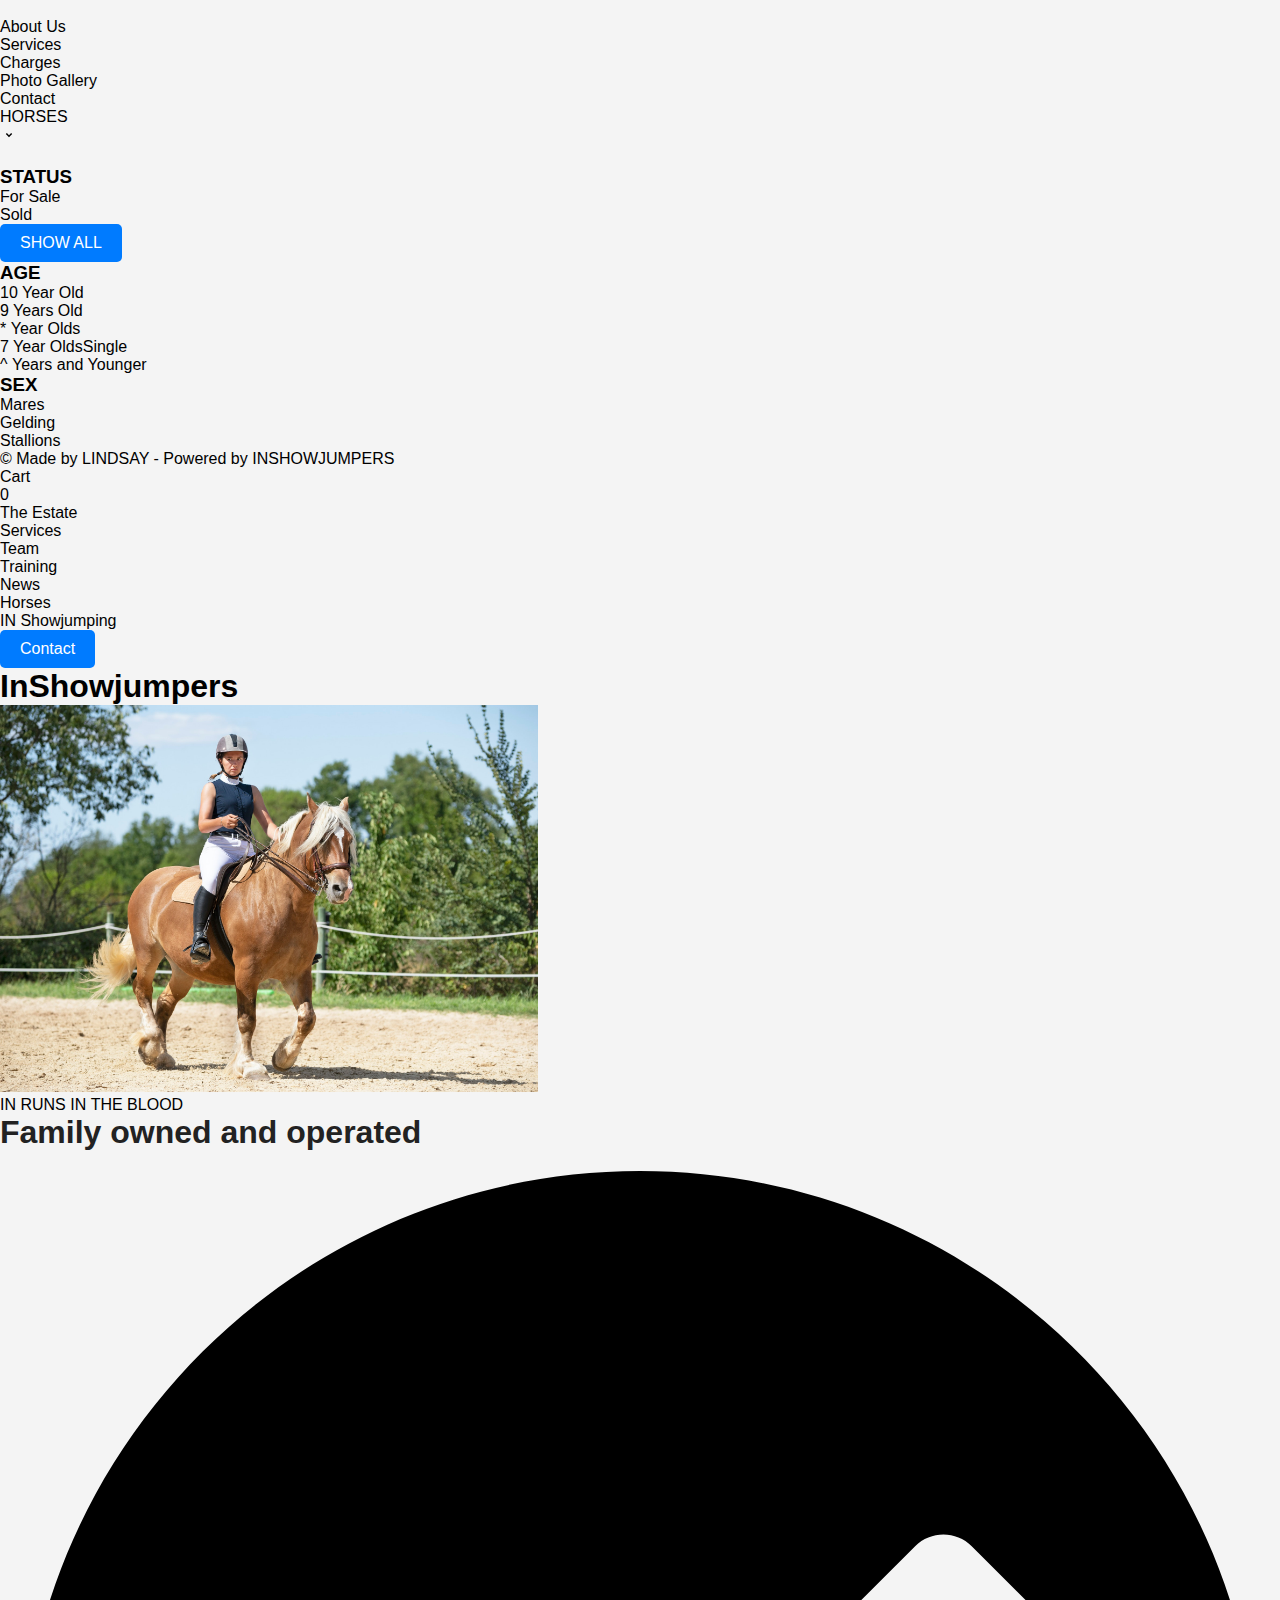
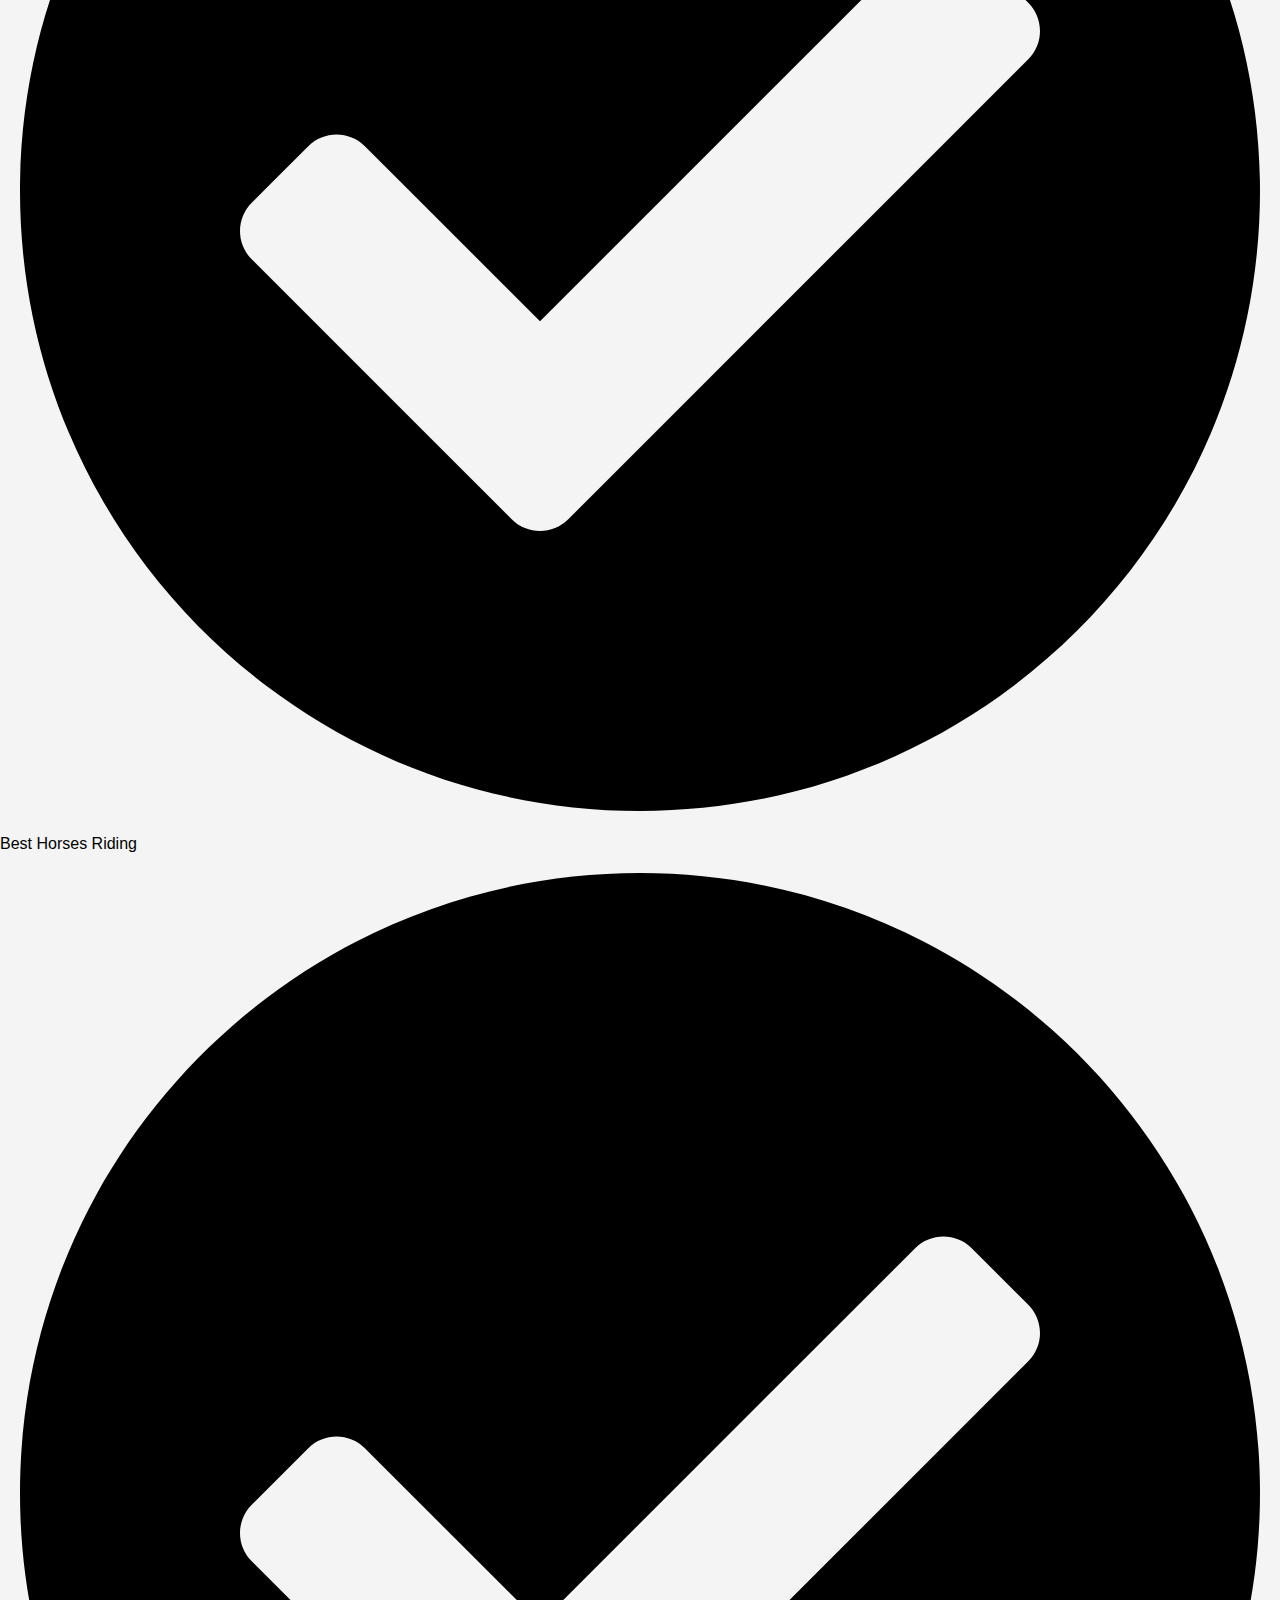
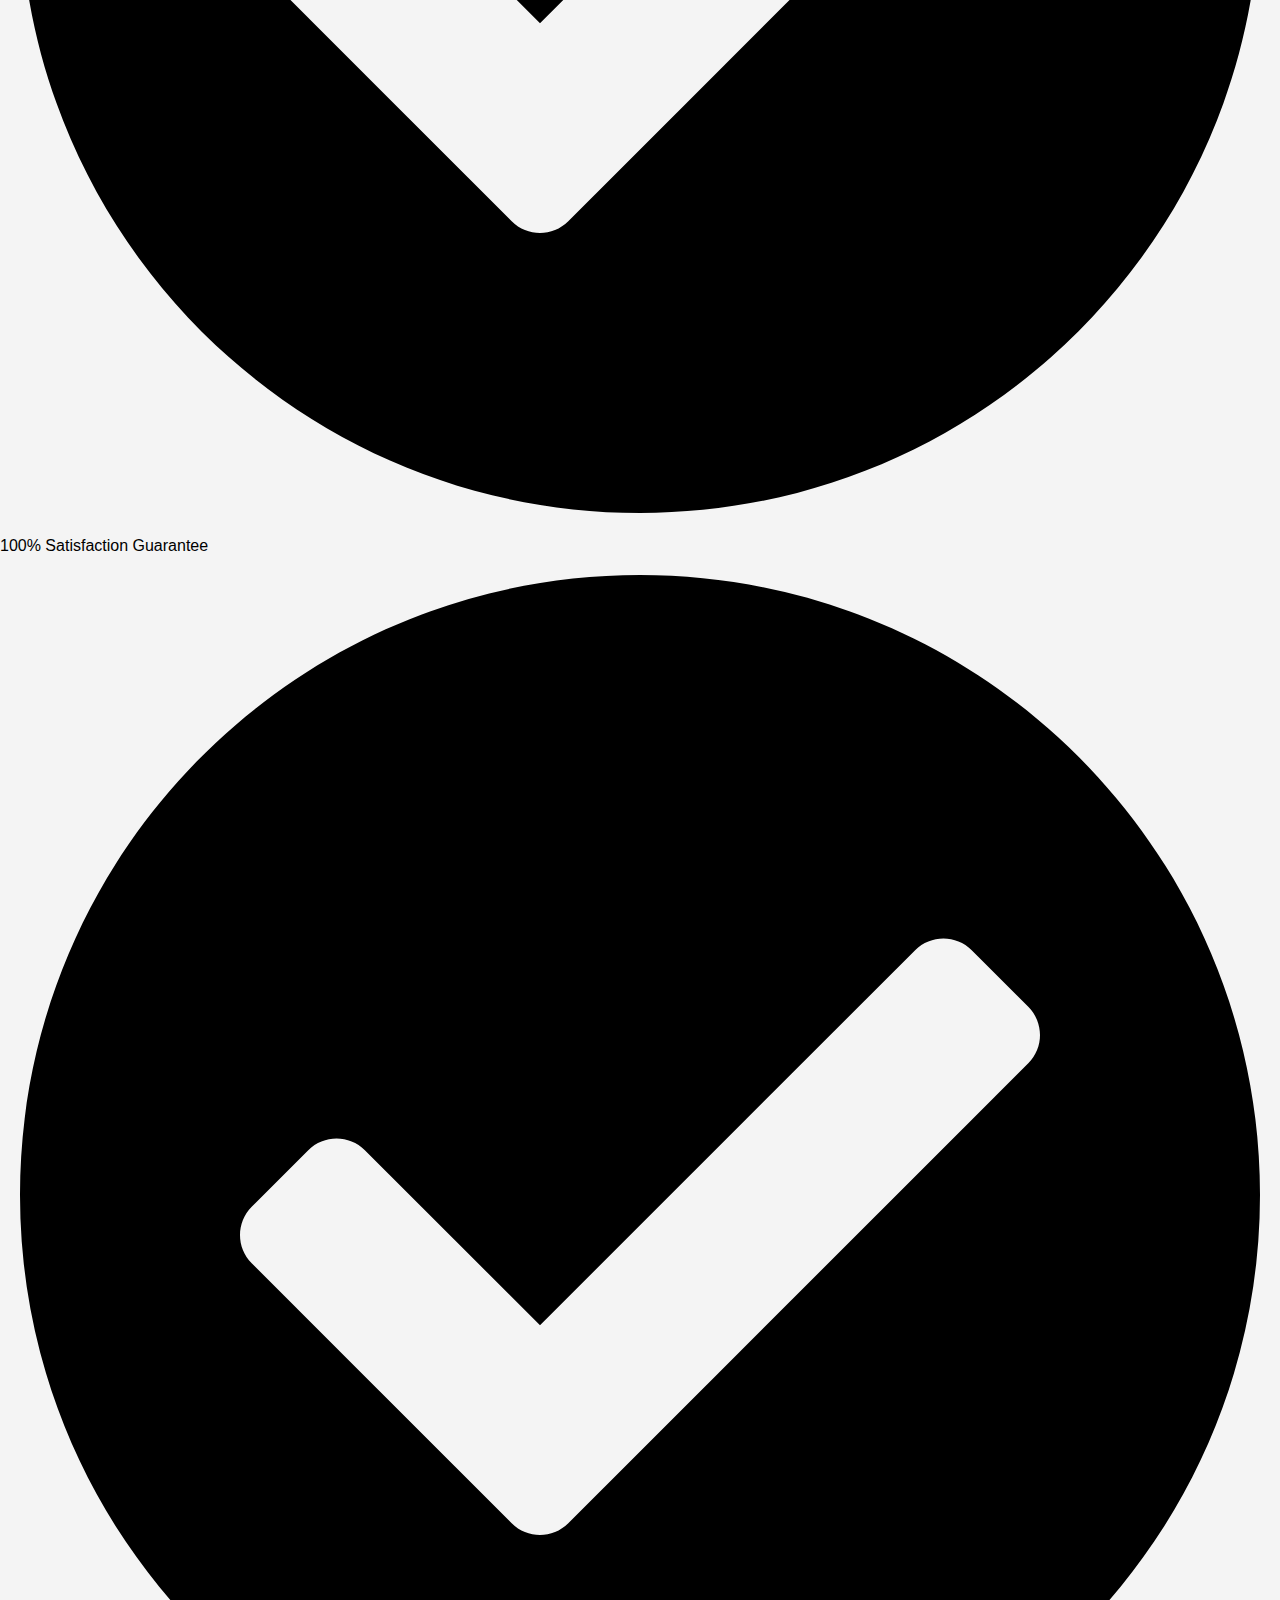
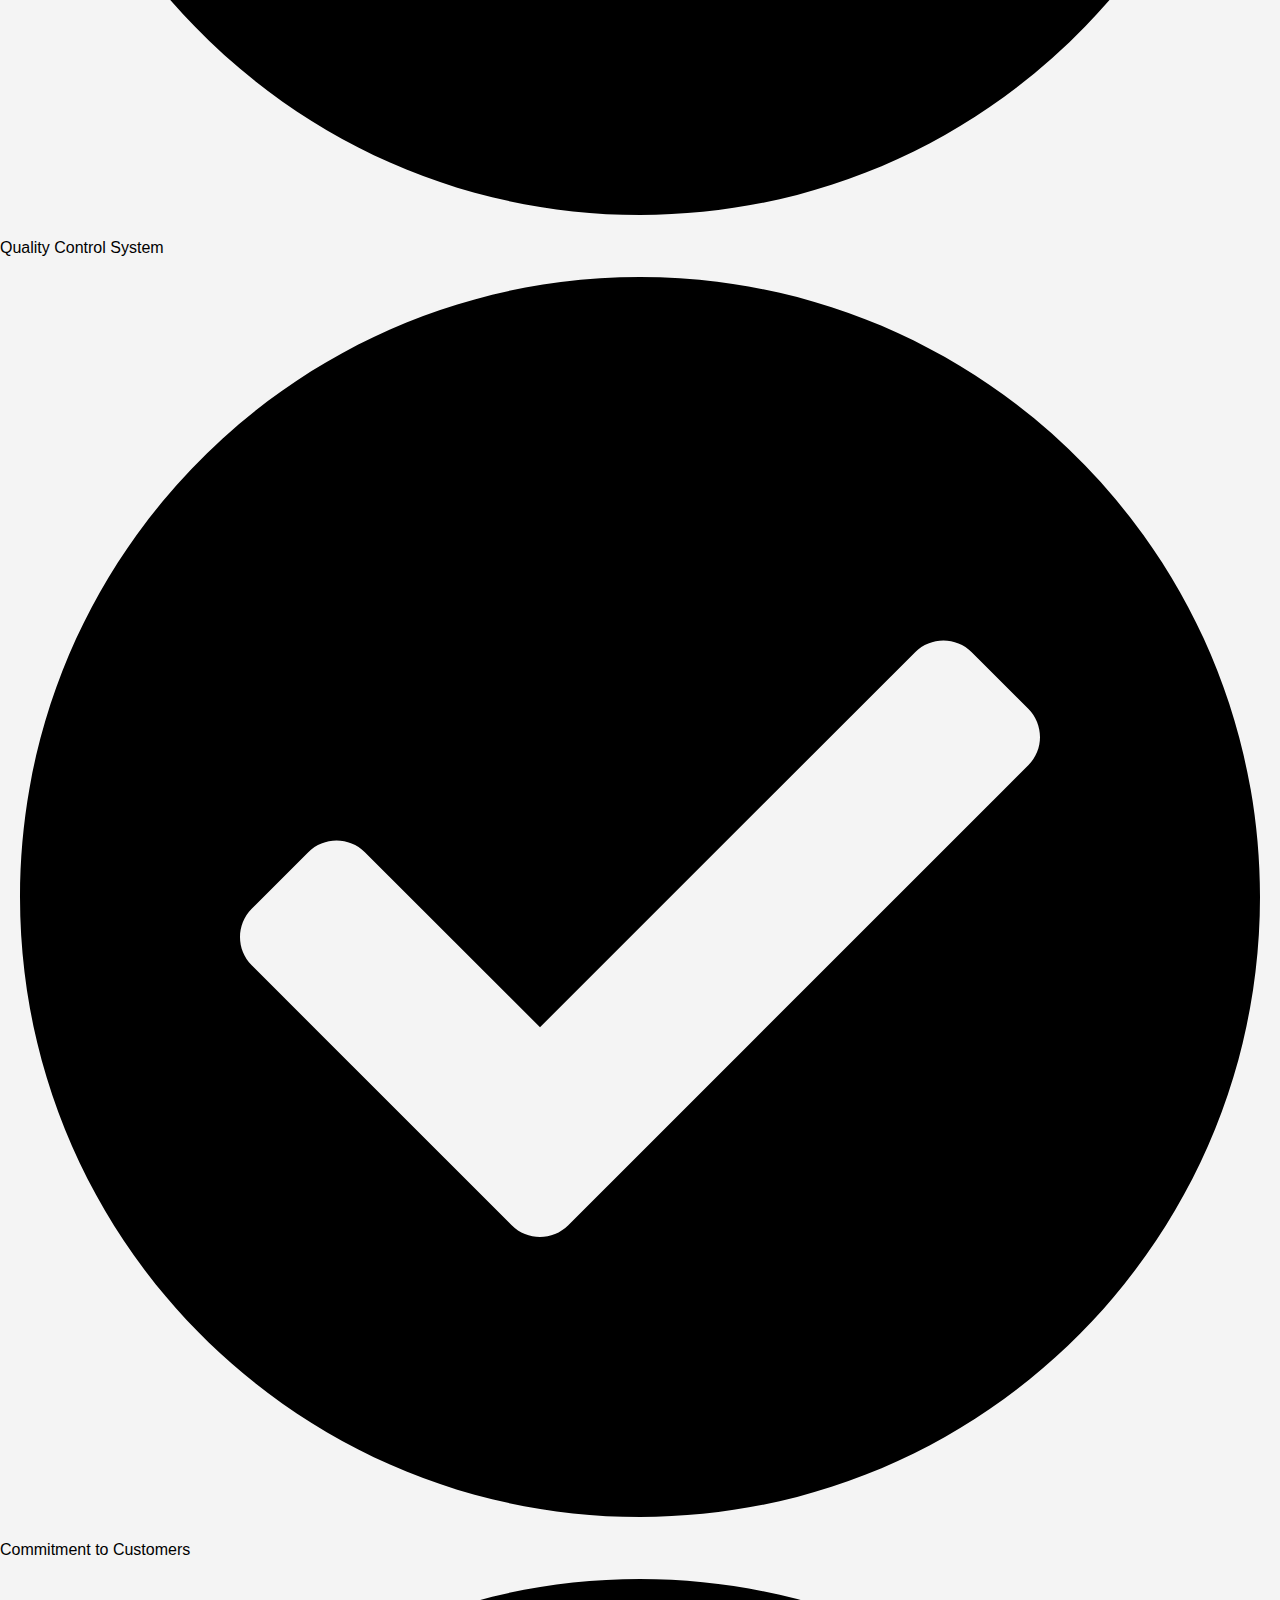
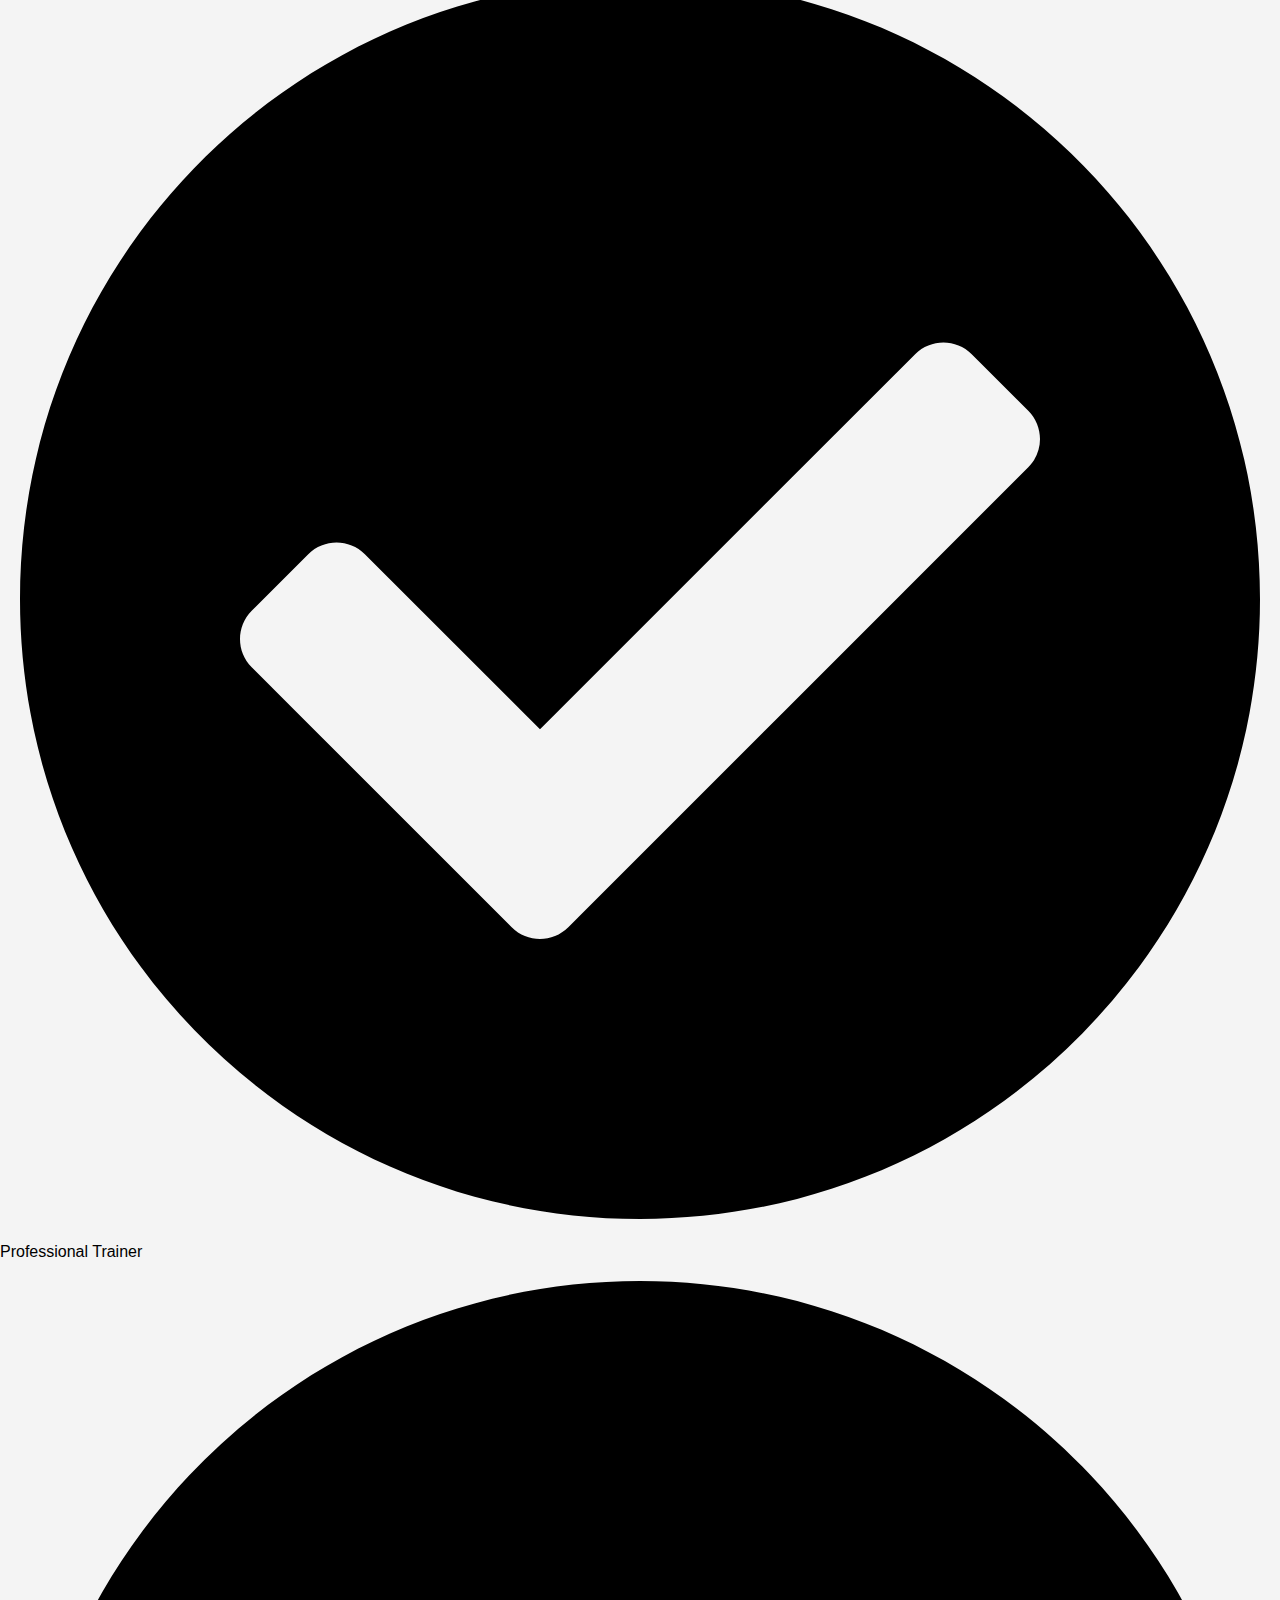
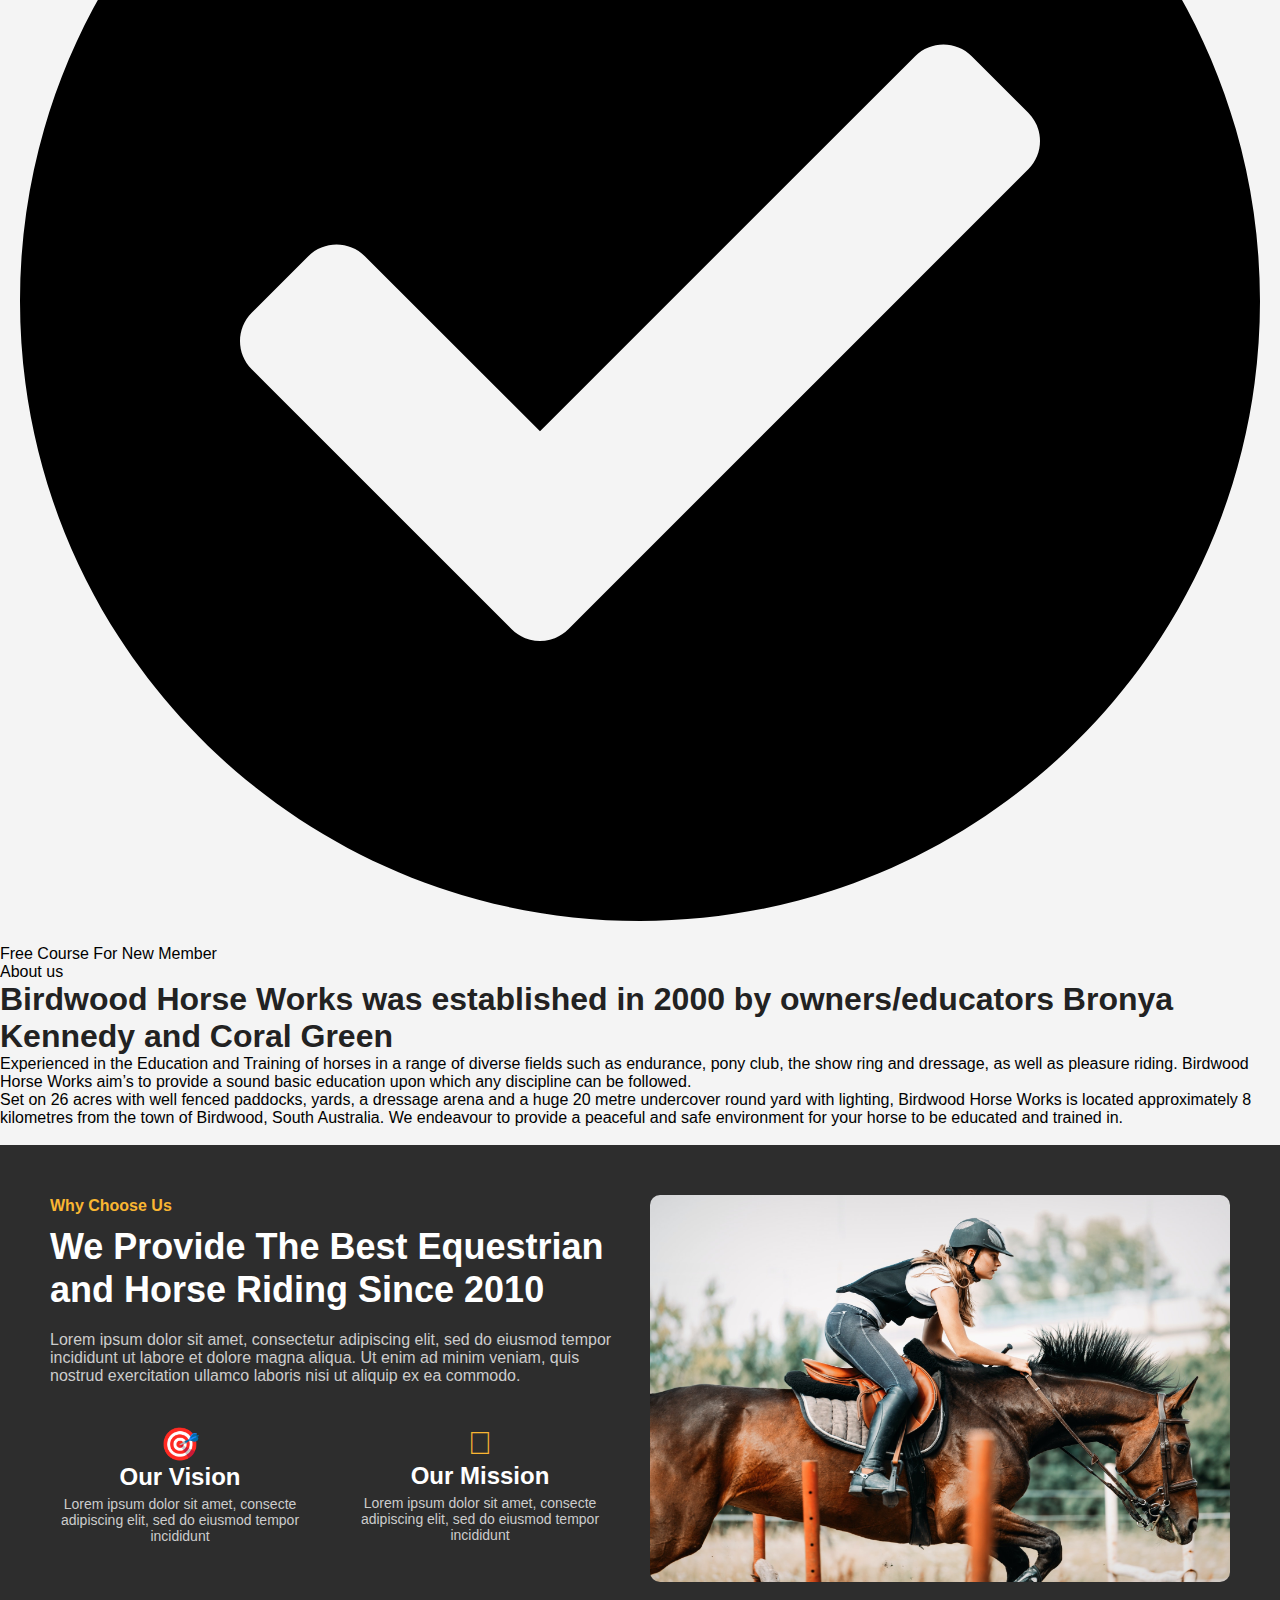
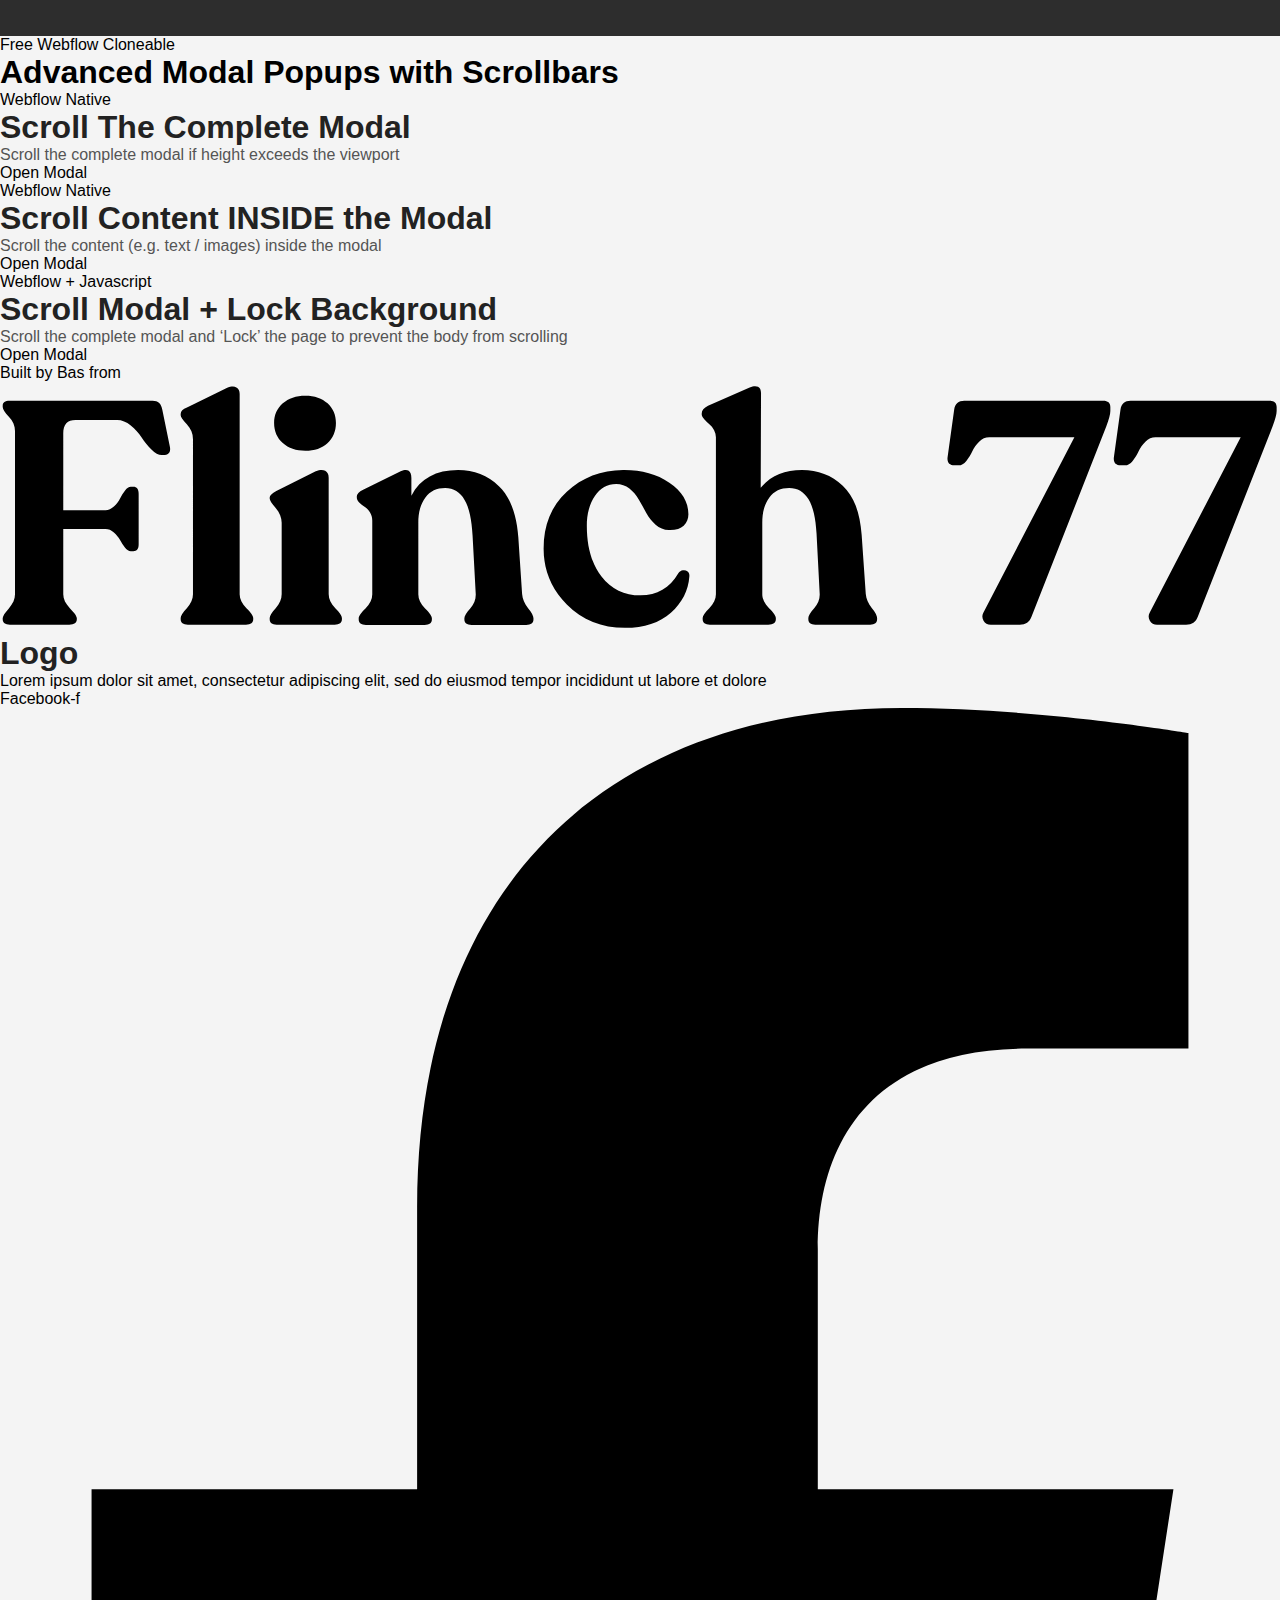
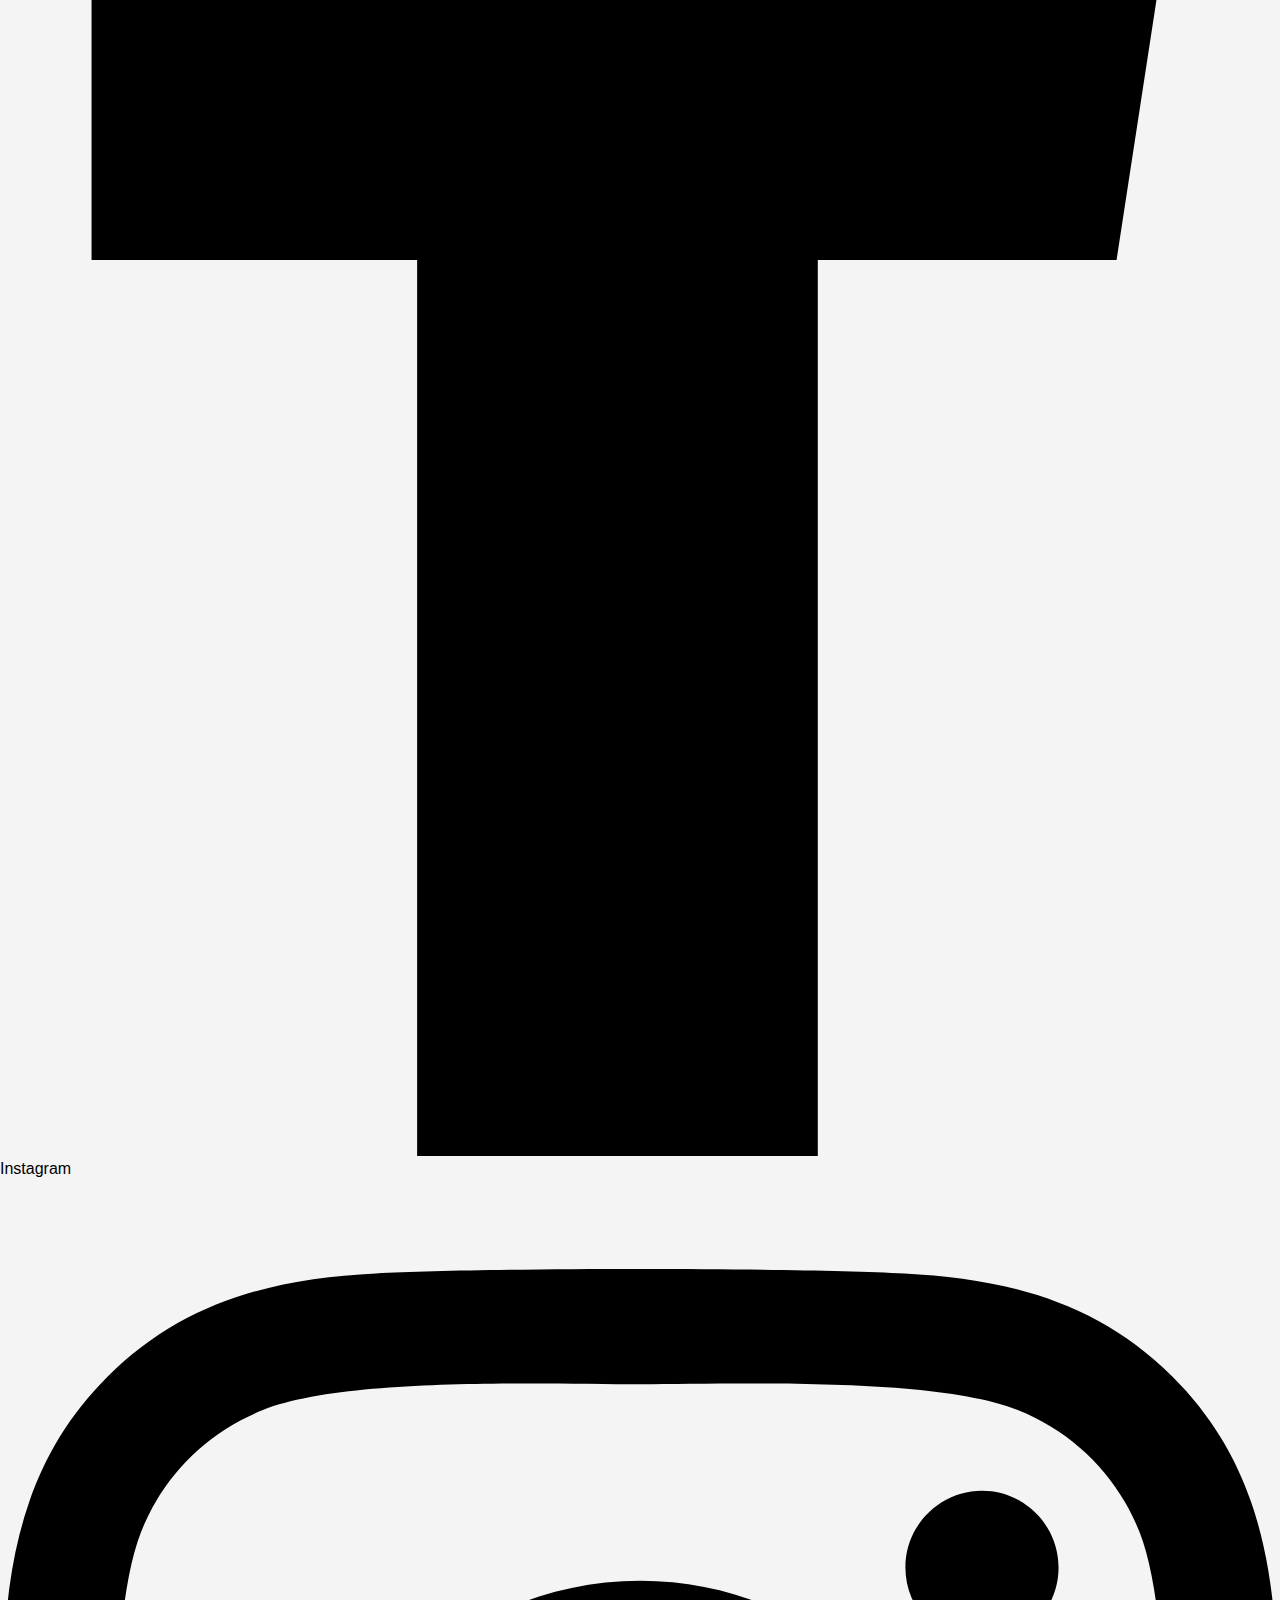
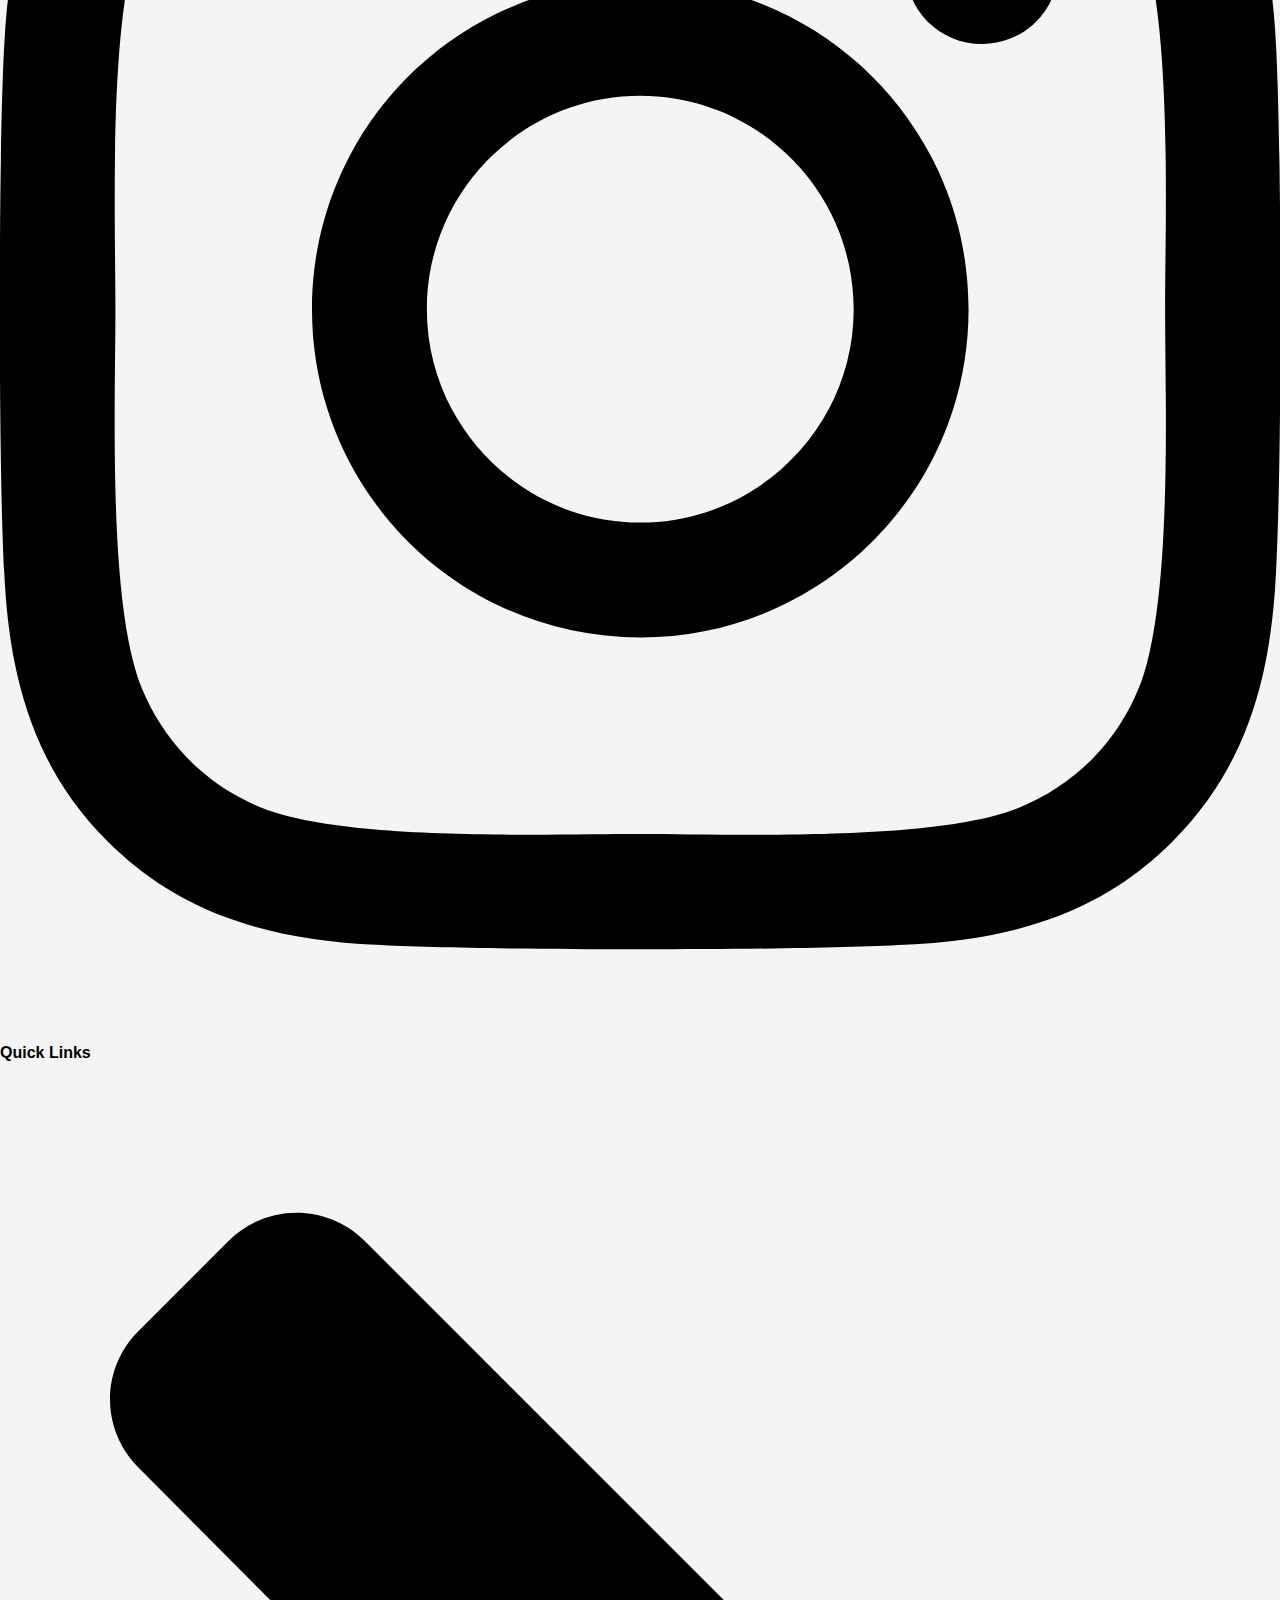
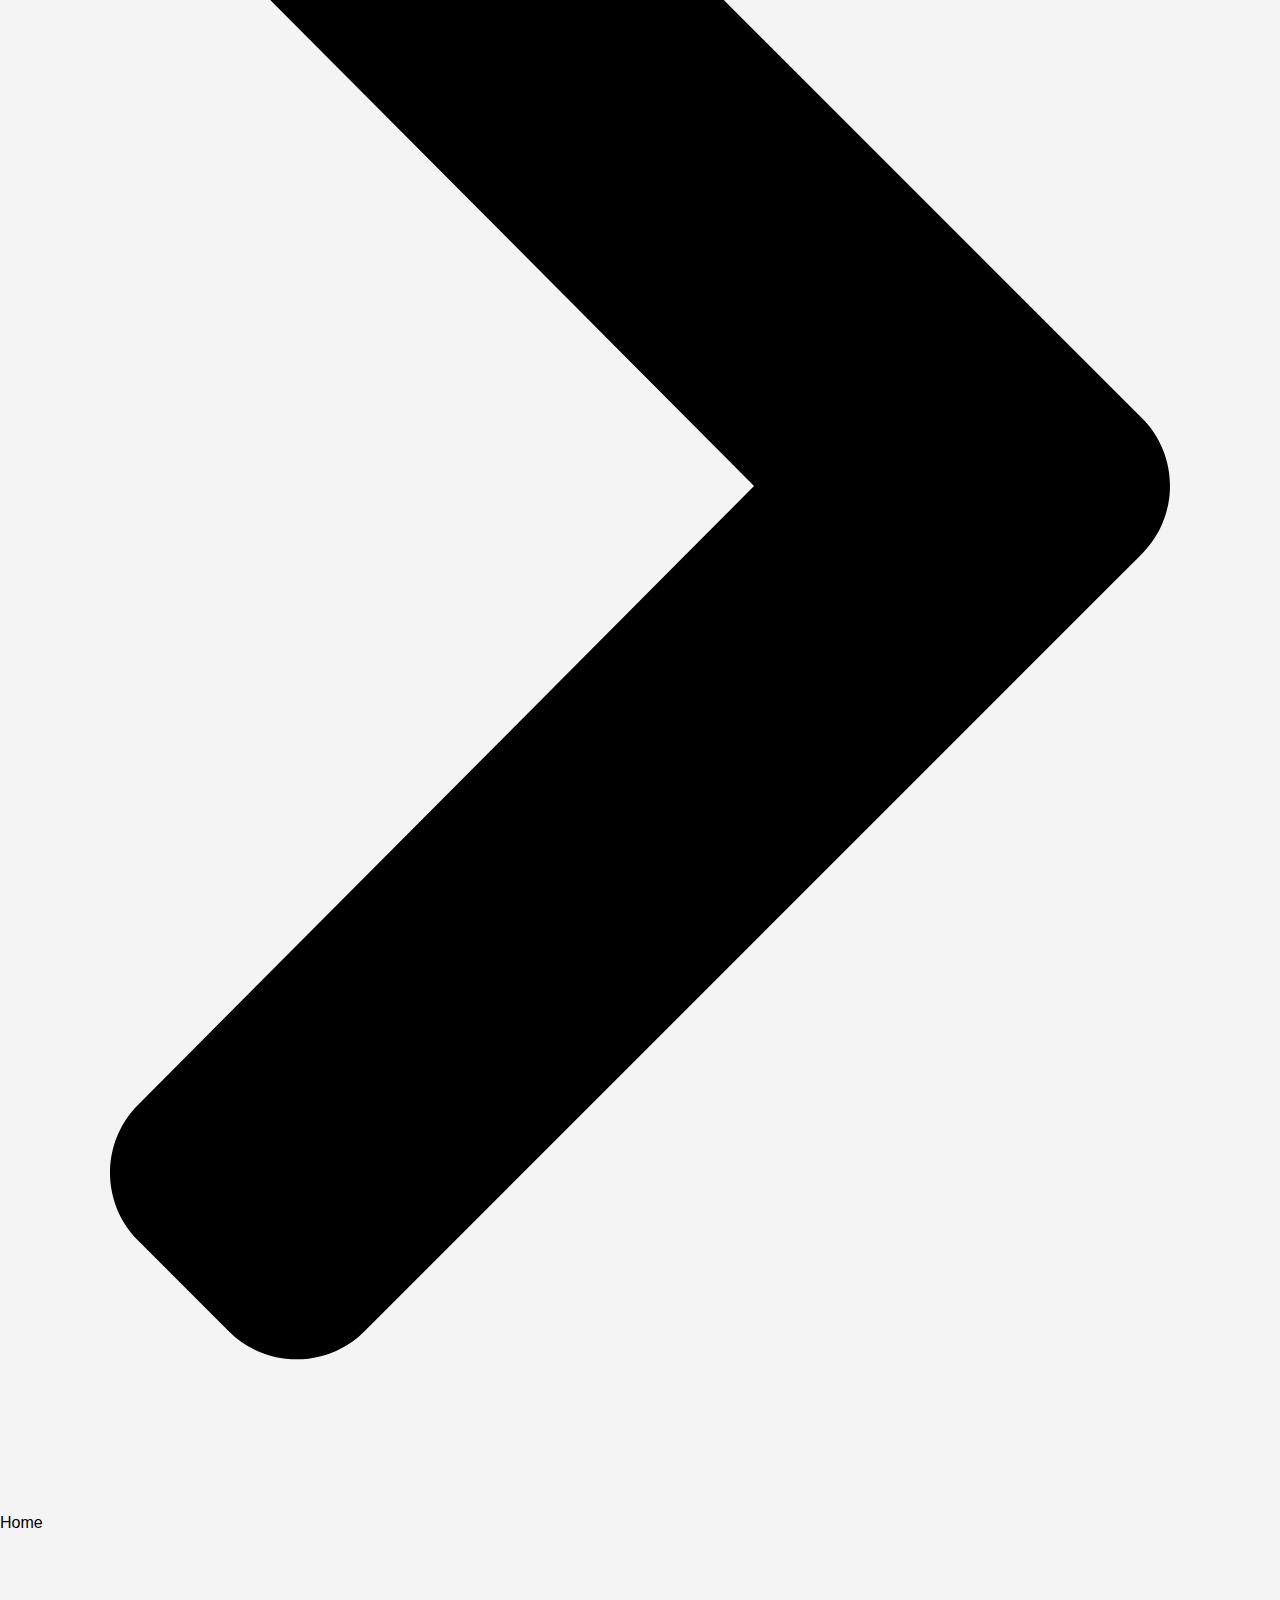
==== commit b5da4df2: "Add files via upload" ====
--- a/About.html
+++ b/About.html
@@ -2,7 +2,7 @@
 <html>
 <head>
     <meta charset="utf-8" />
-    <title>Home</title>   
+    <title>About</title>   
     <link href="https://cdn.prod.website-files.com/64144ad550fd80826bd9b3c8/css/inshowjumpers.webflow.3325954cb.css" rel="stylesheet" type="text/css" />
     <script type="text/javascript">
         ! function(o, c) {
@@ -12,11 +12,11 @@
         }(window, document);
     </script>
  
-    <script src="./wf_graphql/JS/ServiceScript.js"></script>
-    <link rel="stylesheet" href="./wf_graphql/CSS/serviceStyle.css">
-    <link rel="stylesheet" href="./wf_graphql/CSS/sectionUIStyle.css">
-    <link rel="stylesheet" href="./wf_graphql/CSS/whyChooseUs.css">
-    <link rel="stylesheet" href="./wf_graphql/CSS/Gallery.css">
+    <script src="./JS/ServiceScript.js"></script>
+    <link rel="stylesheet" href="./CSS/serviceStyle.css">
+    <link rel="stylesheet" href="./CSS/sectionUIStyle.css">
+    <link rel="stylesheet" href="./CSS/whyChooseUs.css">
+    <link rel="stylesheet" href="./CSS/Gallery.css">
    
 
     <link rel="alternate" type="application/rss+xml" title="Bird Wood Horse Works &raquo; Feed" href="https://birdwoodhorseworks.com.au/feed/" />
@@ -161,31 +161,31 @@
                                 <div class="navbar-menu-item-line"></div>
                             </div>
                         </a>
-                        <a href="/services" class="navbar-menu-item-link w-inline-block">
+                        <a href="/Services.html" class="navbar-menu-item-link w-inline-block">
                             <div class="navbar-menu-item-inner">
                                 <div>Services</div>
                                 <div class="navbar-menu-item-line"></div>
                             </div>
                         </a>
-                        <a href="/horses" class="navbar-menu-item-link w-inline-block">
+                        <a href="/Charges.html" class="navbar-menu-item-link w-inline-block">
                             <div class="navbar-menu-item-inner">
                                 <div>Charges</div>
                                 <div class="navbar-menu-item-line"></div>
                             </div>
                         </a>
-                        <a href="/team" class="navbar-menu-item-link w-inline-block">
+                        <a href="/Photogallery.html" class="navbar-menu-item-link w-inline-block">
                             <div class="navbar-menu-item-inner">
                                 <div>Photo Gallery</div>
                                 <div class="navbar-menu-item-line"></div>
                             </div>
                         </a>
-                        <a href="/training" class="navbar-menu-item-link hide w-inline-block">
+                        <!-- <a href="/training" class="navbar-menu-item-link hide w-inline-block">
                             <div class="navbar-menu-item-inner">
                                 <div>Testimonial</div>
                                 <div class="navbar-menu-item-line"></div>
                             </div>
-                        </a>
-                        <a href="/contact" class="navbar-menu-item-link w-inline-block">
+                        </a> -->
+                        <a href="/Contact-us.html" class="navbar-menu-item-link w-inline-block">
                             <div class="navbar-menu-item-inner">
                                 <div>Contact</div>
                                 <div class="navbar-menu-item-line"></div>
@@ -504,6 +504,7 @@
         </header>
         </div>
         <div class="mobile-menu">
+
             <div class="page-padding">
                 <div class="mobile-menu-wrapper">
                     <div class="mobile-menu-nav">
@@ -612,8 +613,8 @@
                         <div class="padding-vertical padding-xxhuge">
                             <div class="home-about-grid">
                                 <div id="w-node-cc3b475a-1ddf-3f77-13ba-4f6428383939-86285a04" class="home-about-grid-left">
-                                    <div id="w-node-f3c199e7-5c1e-bb32-645e-aba52042229b-86285a04" class="image-wrapper"><img src="./wf_graphql/Images/riding-girl-and-horse.jpg" loading="lazy" sizes="(max-width: 479px) 88vw, (max-width: 767px) 92vw, (max-width: 991px) 43vw, 42vw"
-                                            srcset="./wf_graphql/Images/riding-girl-and-horse.jpg 500w, ./wf_graphql/Images/riding-girl-and-horse.jpg 800w, ./wf_graphql/Images/riding-girl-and-horse.jpg 1080w, ./wf_graphql/Images/riding-girl-and-horse.jpg 1600w, ./wf_graphql/Images/riding-girl-and-horse.jpg 2000w, ./wf_graphql/Images/riding-girl-and-horse.jpg 2000w"
+                                    <div id="w-node-f3c199e7-5c1e-bb32-645e-aba52042229b-86285a04" class="image-wrapper"><img src="./Images/riding-girl-and-horse.jpg" loading="lazy" sizes="(max-width: 479px) 88vw, (max-width: 767px) 92vw, (max-width: 991px) 43vw, 42vw"
+                                            srcset="./Images/riding-girl-and-horse.jpg 500w, ./Images/riding-girl-and-horse.jpg 800w, ./Images/riding-girl-and-horse.jpg 1080w, ./Images/riding-girl-and-horse.jpg 1600w, ./Images/riding-girl-and-horse.jpg 2000w, ./Images/riding-girl-and-horse.jpg 2000w"
                                             alt="" class="image-cover" /></div>
                                     <div>
                                         <div class="margin-bottom margin-small">
@@ -734,7 +735,7 @@
                             </div>
                         </div>
                         <div class="image-content">
-                            <img src="../wf_graphql/Images/picture-of-young-pretty-girl-riding-horse.jpg" alt="Equestrian Rider">
+                            <img src="./Images/picture-of-young-pretty-girl-riding-horse.jpg" alt="Equestrian Rider">
                         </div>
                     </div>
                 </section>
@@ -991,60 +992,53 @@
                                                                 <div class="elementor-widget-container">
                                                                     <ul class="elementor-icon-list-items">
                                                                         <li class="elementor-icon-list-item">
-                                                                            <a href="https://birdwoodhorseworks.com.au/">
-
-												<span class="elementor-icon-list-icon">
-							<svg aria-hidden="true" class="e-font-icon-svg e-fas-chevron-right" viewBox="0 0 320 512" xmlns="http://www.w3.org/2000/svg"><path d="M285.476 272.971L91.132 467.314c-9.373 9.373-24.569 9.373-33.941 0l-22.667-22.667c-9.357-9.357-9.375-24.522-.04-33.901L188.505 256 34.484 101.255c-9.335-9.379-9.317-24.544.04-33.901l22.667-22.667c9.373-9.373 24.569-9.373 33.941 0L285.475 239.03c9.373 9.372 9.373 24.568.001 33.941z"></path></svg>						</span>
-										<span class="elementor-icon-list-text">Home</span>
-											</a>
-                                                                        </li>
-                                                                        <li class="elementor-icon-list-item">
-                                                                            <a href="https://birdwoodhorseworks.com.au/about-us/">
-
-												<span class="elementor-icon-list-icon">
-							<svg aria-hidden="true" class="e-font-icon-svg e-fas-chevron-right" viewBox="0 0 320 512" xmlns="http://www.w3.org/2000/svg"><path d="M285.476 272.971L91.132 467.314c-9.373 9.373-24.569 9.373-33.941 0l-22.667-22.667c-9.357-9.357-9.375-24.522-.04-33.901L188.505 256 34.484 101.255c-9.335-9.379-9.317-24.544.04-33.901l22.667-22.667c9.373-9.373 24.569-9.373 33.941 0L285.475 239.03c9.373 9.372 9.373 24.568.001 33.941z"></path></svg>						</span>
-										<span class="elementor-icon-list-text">About Us</span>
-											</a>
-                                                                        </li>
-                                                                        <li class="elementor-icon-list-item">
-                                                                            <a href="https://birdwoodhorseworks.com.au/services/">
-
-												<span class="elementor-icon-list-icon">
-							<svg aria-hidden="true" class="e-font-icon-svg e-fas-chevron-right" viewBox="0 0 320 512" xmlns="http://www.w3.org/2000/svg"><path d="M285.476 272.971L91.132 467.314c-9.373 9.373-24.569 9.373-33.941 0l-22.667-22.667c-9.357-9.357-9.375-24.522-.04-33.901L188.505 256 34.484 101.255c-9.335-9.379-9.317-24.544.04-33.901l22.667-22.667c9.373-9.373 24.569-9.373 33.941 0L285.475 239.03c9.373 9.372 9.373 24.568.001 33.941z"></path></svg>						</span>
-										<span class="elementor-icon-list-text">Services</span>
-											</a>
-                                                                        </li>
-                                                                        <li class="elementor-icon-list-item">
-                                                                            <a href="https://birdwoodhorseworks.com.au/charges/">
-
-												<span class="elementor-icon-list-icon">
-							<svg aria-hidden="true" class="e-font-icon-svg e-fas-chevron-right" viewBox="0 0 320 512" xmlns="http://www.w3.org/2000/svg"><path d="M285.476 272.971L91.132 467.314c-9.373 9.373-24.569 9.373-33.941 0l-22.667-22.667c-9.357-9.357-9.375-24.522-.04-33.901L188.505 256 34.484 101.255c-9.335-9.379-9.317-24.544.04-33.901l22.667-22.667c9.373-9.373 24.569-9.373 33.941 0L285.475 239.03c9.373 9.372 9.373 24.568.001 33.941z"></path></svg>						</span>
-										<span class="elementor-icon-list-text">Charges </span>
-											</a>
-                                                                        </li>
-                                                                        <li class="elementor-icon-list-item">
-                                                                            <a href="https://birdwoodhorseworks.com.au/photo-gallery/">
-
-												<span class="elementor-icon-list-icon">
-							<svg aria-hidden="true" class="e-font-icon-svg e-fas-chevron-right" viewBox="0 0 320 512" xmlns="http://www.w3.org/2000/svg"><path d="M285.476 272.971L91.132 467.314c-9.373 9.373-24.569 9.373-33.941 0l-22.667-22.667c-9.357-9.357-9.375-24.522-.04-33.901L188.505 256 34.484 101.255c-9.335-9.379-9.317-24.544.04-33.901l22.667-22.667c9.373-9.373 24.569-9.373 33.941 0L285.475 239.03c9.373 9.372 9.373 24.568.001 33.941z"></path></svg>						</span>
-										<span class="elementor-icon-list-text">Photo Gallery </span>
-											</a>
-                                                                        </li>
-                                                                        <li class="elementor-icon-list-item">
-                                                                            <a href="https://birdwoodhorseworks.com.au/testimonials/">
-
-												<span class="elementor-icon-list-icon">
-							<svg aria-hidden="true" class="e-font-icon-svg e-fas-chevron-right" viewBox="0 0 320 512" xmlns="http://www.w3.org/2000/svg"><path d="M285.476 272.971L91.132 467.314c-9.373 9.373-24.569 9.373-33.941 0l-22.667-22.667c-9.357-9.357-9.375-24.522-.04-33.901L188.505 256 34.484 101.255c-9.335-9.379-9.317-24.544.04-33.901l22.667-22.667c9.373-9.373 24.569-9.373 33.941 0L285.475 239.03c9.373 9.372 9.373 24.568.001 33.941z"></path></svg>						</span>
-										<span class="elementor-icon-list-text">Testimonials</span>
-											</a>
-                                                                        </li>
-                                                                        <li class="elementor-icon-list-item">
-                                                                            <a href="https://birdwoodhorseworks.com.au/contact-us/">
-
-												<span class="elementor-icon-list-icon">
-							<svg aria-hidden="true" class="e-font-icon-svg e-fas-chevron-right" viewBox="0 0 320 512" xmlns="http://www.w3.org/2000/svg"><path d="M285.476 272.971L91.132 467.314c-9.373 9.373-24.569 9.373-33.941 0l-22.667-22.667c-9.357-9.357-9.375-24.522-.04-33.901L188.505 256 34.484 101.255c-9.335-9.379-9.317-24.544.04-33.901l22.667-22.667c9.373-9.373 24.569-9.373 33.941 0L285.475 239.03c9.373 9.372 9.373 24.568.001 33.941z"></path></svg>						</span>
-										<span class="elementor-icon-list-text"> Contact Us</span>
-											</a>
+                                                                            <a href="./index.html">
+
+                                                <span class="elementor-icon-list-icon">
+                            <svg aria-hidden="true" class="e-font-icon-svg e-fas-chevron-right" viewBox="0 0 320 512" xmlns="http://www.w3.org/2000/svg"><path d="M285.476 272.971L91.132 467.314c-9.373 9.373-24.569 9.373-33.941 0l-22.667-22.667c-9.357-9.357-9.375-24.522-.04-33.901L188.505 256 34.484 101.255c-9.335-9.379-9.317-24.544.04-33.901l22.667-22.667c9.373-9.373 24.569-9.373 33.941 0L285.475 239.03c9.373 9.372 9.373 24.568.001 33.941z"></path></svg>						</span>
+                                        <span class="elementor-icon-list-text">Home</span>
+                                            </a>
+                                                                        </li>
+                                                                        <li class="elementor-icon-list-item">
+                                                                            <a href="./About.html">
+
+                                                <span class="elementor-icon-list-icon">
+                            <svg aria-hidden="true" class="e-font-icon-svg e-fas-chevron-right" viewBox="0 0 320 512" xmlns="http://www.w3.org/2000/svg"><path d="M285.476 272.971L91.132 467.314c-9.373 9.373-24.569 9.373-33.941 0l-22.667-22.667c-9.357-9.357-9.375-24.522-.04-33.901L188.505 256 34.484 101.255c-9.335-9.379-9.317-24.544.04-33.901l22.667-22.667c9.373-9.373 24.569-9.373 33.941 0L285.475 239.03c9.373 9.372 9.373 24.568.001 33.941z"></path></svg>						</span>
+                                        <span class="elementor-icon-list-text">About Us</span>
+                                            </a>
+                                                                        </li>
+                                                                        <li class="elementor-icon-list-item">
+                                                                            <a href="./Services.html">
+
+                                                <span class="elementor-icon-list-icon">
+                            <svg aria-hidden="true" class="e-font-icon-svg e-fas-chevron-right" viewBox="0 0 320 512" xmlns="http://www.w3.org/2000/svg"><path d="M285.476 272.971L91.132 467.314c-9.373 9.373-24.569 9.373-33.941 0l-22.667-22.667c-9.357-9.357-9.375-24.522-.04-33.901L188.505 256 34.484 101.255c-9.335-9.379-9.317-24.544.04-33.901l22.667-22.667c9.373-9.373 24.569-9.373 33.941 0L285.475 239.03c9.373 9.372 9.373 24.568.001 33.941z"></path></svg>						</span>
+                                        <span class="elementor-icon-list-text">Services</span>
+                                            </a>
+                                                                        </li>
+                                                                        <li class="elementor-icon-list-item">
+                                                                            <a href="./Charges.html">
+
+                                                <span class="elementor-icon-list-icon">
+                            <svg aria-hidden="true" class="e-font-icon-svg e-fas-chevron-right" viewBox="0 0 320 512" xmlns="http://www.w3.org/2000/svg"><path d="M285.476 272.971L91.132 467.314c-9.373 9.373-24.569 9.373-33.941 0l-22.667-22.667c-9.357-9.357-9.375-24.522-.04-33.901L188.505 256 34.484 101.255c-9.335-9.379-9.317-24.544.04-33.901l22.667-22.667c9.373-9.373 24.569-9.373 33.941 0L285.475 239.03c9.373 9.372 9.373 24.568.001 33.941z"></path></svg>						</span>
+                                        <span class="elementor-icon-list-text">Charges </span>
+                                            </a>
+                                                                        </li>
+                                                                        <li class="elementor-icon-list-item">
+                                                                            <a href="./Photogallery.html">
+
+                                                <span class="elementor-icon-list-icon">
+                            <svg aria-hidden="true" class="e-font-icon-svg e-fas-chevron-right" viewBox="0 0 320 512" xmlns="http://www.w3.org/2000/svg"><path d="M285.476 272.971L91.132 467.314c-9.373 9.373-24.569 9.373-33.941 0l-22.667-22.667c-9.357-9.357-9.375-24.522-.04-33.901L188.505 256 34.484 101.255c-9.335-9.379-9.317-24.544.04-33.901l22.667-22.667c9.373-9.373 24.569-9.373 33.941 0L285.475 239.03c9.373 9.372 9.373 24.568.001 33.941z"></path></svg>						</span>
+                                        <span class="elementor-icon-list-text">Photo Gallery </span>
+                                            </a>
+                                                                        </li>
+                                                                      
+                                                                        <li class="elementor-icon-list-item">
+                                                                            <a href="./Contact-us.html">
+
+                                                <span class="elementor-icon-list-icon">
+                            <svg aria-hidden="true" class="e-font-icon-svg e-fas-chevron-right" viewBox="0 0 320 512" xmlns="http://www.w3.org/2000/svg"><path d="M285.476 272.971L91.132 467.314c-9.373 9.373-24.569 9.373-33.941 0l-22.667-22.667c-9.357-9.357-9.375-24.522-.04-33.901L188.505 256 34.484 101.255c-9.335-9.379-9.317-24.544.04-33.901l22.667-22.667c9.373-9.373 24.569-9.373 33.941 0L285.475 239.03c9.373 9.372 9.373 24.568.001 33.941z"></path></svg>						</span>
+                                        <span class="elementor-icon-list-text"> Contact Us</span>
+                                            </a>
                                                                         </li>
                                                                     </ul>
                                                                 </div>
--- a/CSS/serviceStyle.css
+++ b/CSS/serviceStyle.css
@@ -0,0 +1,148 @@
+* {
+    box-sizing: border-box;
+    margin: 0;
+    padding: 0;
+    font-family: Arial, sans-serif;
+}
+
+body {
+    background-color: #f4f4f4;
+}
+
+.main-section {
+    padding: 50px;
+    position: relative;
+    background: #fff;
+}
+
+.background-overlay {
+    position: absolute;
+    top: 0;
+    left: 0;
+    right: 0;
+    bottom: 0;
+    background: rgba(0, 0, 0, 0.2);
+    z-index: -1;
+}
+
+.container {
+    max-width: 1200px;
+    margin: 0 auto;
+}
+
+.row {
+    display: flex;
+    justify-content: space-between;
+    margin-bottom: 20px;
+}
+
+.column {
+    flex: 1;
+    padding: 10px;
+    text-align: center;
+}
+
+h5 {
+    font-size: 1.2em;
+    color: #333;
+}
+
+h2 {
+    font-size: 2em;
+    color: #222;
+}
+
+p {
+    color: #555;
+}
+
+.button {
+    display: inline-block;
+    padding: 10px 20px;
+    color: #fff;
+    background: #007bff;
+    text-decoration: none;
+    border-radius: 5px;
+}
+
+.service-row {
+    display: flex;
+    justify-content: space-between;
+}
+
+.service {
+    flex: 1;
+    background: #fff;
+    padding: 20px;
+    margin: 10px;
+    text-align: center;
+    border-radius: 8px;
+    box-shadow: 0 4px 8px rgba(0, 0, 0, 0.1);
+    position: relative;
+    overflow: hidden;
+    transition: background-color 0.3s ease;
+}
+
+.service img {
+    max-width: 100%;
+    border-radius: 8px;
+}
+
+.service h3 {
+    margin: 10px 0;
+    font-size: 1.5em;
+    color: #333;
+}
+
+.service p {
+    color: #777;
+}
+
+.read-more {
+    display: inline-block;
+    margin-top: 10px;
+    color: #007bff;
+    text-decoration: none;
+}
+
+/* Hover Effects */
+.service:hover {
+    background-color: #969696;
+}
+
+.service:hover h3,
+.service:hover p,
+.service:hover .read-more {
+    color: #fff;
+}
+
+.read-more:hover {
+    color: #333;
+}
+
+/* Fade-in animation */
+@keyframes fadeInUp {
+    from {
+        opacity: 0;
+        transform: translateY(20px);
+    }
+    to {
+        opacity: 1;
+        transform: translateY(0);
+    }
+}
+
+/* Initial state before animation */
+.service,
+.main-section h5,
+.main-section h2,
+.main-section p {
+    opacity: 0;
+    transform: translateY(20px);
+}
+
+/* Animated state */
+.fade-in {
+    opacity: 1;
+    animation: fadeInUp 0.8s ease-out forwards;
+}
--- a/CSS/sectionUIStyle.css
+++ b/CSS/sectionUIStyle.css
@@ -0,0 +1,111 @@
+* {
+    box-sizing: border-box;
+    margin: 0;
+    padding: 0;
+}
+
+.new-container {
+    display: flex;
+    max-width: 1200px;
+    width: 100%;
+    margin: 50px auto;
+    padding: 20px;
+    background-color: #fff;
+    box-shadow: 0px 10px 20px rgba(0, 0, 0, 0.1);
+    border-radius: 10px;
+    overflow: visible;
+    position: relative;
+    transform: skewX(-3deg);
+}
+
+.new-text-section {
+    flex: 1;
+    padding: 40px 20px;
+    background-color: #fff;
+    box-shadow: 4px 4px 15px rgba(0, 0, 0, 0.15);
+    transform: skewX(3deg);
+    z-index: 1;
+}
+
+.new-image-section {
+    flex: 1;
+    display: flex;
+    justify-content: center;
+    align-items: center;
+    position: relative;
+    z-index: 2;
+}
+
+.new-image-section img {
+    max-width: 110%;
+    height: auto;
+    border-radius: 10px;
+    transform: translateX(10%) translateY(-5%) scale(1.1);
+    position: absolute;
+    right: -50px;
+}
+
+/* Styling for text content */
+.new-blockquote {
+    display: flex;
+    align-items: center;
+    color: #333;
+    font-weight: bold;
+    font-size: 1.5em;
+    margin-bottom: 20px;
+}
+
+.new-quote-mark {
+    color: #fbb034;
+    font-size: 2em;
+    margin-right: 10px;
+    font:bold
+}
+
+.new-list {
+    list-style: none;
+    margin: 20px 0;
+}
+
+.new-list li {
+    position: relative;
+    padding-left: 25px;
+    margin-bottom: 10px;
+    font-size: 1em;
+    color: #555;
+}
+
+.new-list li::before {
+    content: "✔";
+    position: absolute;
+    left: 0;
+    color: #fbb034;
+    font-weight: bold;
+}
+
+.new-paragraph {
+    color: #777;
+    line-height: 1.6;
+    margin-bottom: 20px;
+}
+
+/* Responsive adjustments */
+@media (max-width: 768px) {
+    .new-container {
+        flex-direction: column;
+        transform: none;
+    }
+
+    .new-text-section,
+    .new-image-section {
+        transform: none;
+    }
+
+    .new-image-section img {
+        position: relative;
+        right: 0;
+        transform: none;
+        max-width: 100%;
+        margin-top: 20px;
+    }
+}
--- a/CSS/whyChooseUs.css
+++ b/CSS/whyChooseUs.css
@@ -0,0 +1,78 @@
+* {
+    margin: 0;
+    padding: 0;
+    box-sizing: border-box;
+}
+
+
+.why-choose-us {
+    background-color: #2d2d2d;
+    color: #fff;
+    padding: 50px;
+}
+
+.content-container {
+    display: flex;
+    max-width: 1200px;
+    margin: 0 auto;
+    align-items: center;
+}
+
+.text-content {
+    flex: 1;
+    padding-right: 20px;
+}
+
+.text-content h5 {
+    color: #f9b632;
+    font-size: 16px;
+    margin-bottom: 10px;
+}
+
+.text-content h1 {
+    font-size: 36px;
+    line-height: 1.2;
+    margin-bottom: 20px;
+}
+
+.text-content p {
+    font-size: 16px;
+    color: #ccc;
+    margin-bottom: 40px;
+}
+
+.stats {
+    display: flex;
+    gap: 20px;
+}
+
+.stat {
+    text-align: center;
+}
+
+.stat .icon {
+    font-size: 32px;
+    color: #f9b632;
+    margin-bottom: 10px;
+}
+
+.stat h2 {
+    font-size: 24px;
+    margin-bottom: 5px;
+    color: #fff;
+}
+
+.stat p {
+    font-size: 14px;
+    color: #ccc;
+}
+
+.image-content {
+    flex: 1;
+}
+
+.image-content img {
+    width: 100%;
+    height: auto;
+    border-radius: 10px;
+}
--- a/CSS/Gallery.css
+++ b/CSS/Gallery.css
@@ -0,0 +1,65 @@
+* {
+    margin: 0;
+    padding: 0;
+    box-sizing: border-box;
+}
+
+.gallery-container {
+    text-align: center;
+    max-width: 900px;
+    width: 100%;
+    padding: 20px;
+    margin: 0 auto; /* Centers horizontally */
+}
+
+.gallery-heading {
+    font-size: 2.5em;
+    margin-bottom: 10px;
+    color: #333;
+}
+
+.gallery-title {
+    font-size: 2em;
+    margin-bottom: 10px;
+    color: #555;
+}
+
+.gallery-subtitle {
+    color: #666;
+    margin-bottom: 30px;
+}
+
+.gallery-grid {
+    display: grid;
+    grid-template-columns: repeat(3, 1fr);
+    gap: 10px;
+}
+
+.gallery-item {
+    overflow: hidden;
+    border-radius: 8px;
+}
+
+.gallery-item img {
+    width: 100%;
+    height: 100%;
+    object-fit: cover;
+    transition: transform 0.3s ease;
+}
+
+.gallery-item img:hover {
+    transform: scale(1.1);
+}
+
+/* Responsive adjustments */
+@media (max-width: 768px) {
+    .gallery-grid {
+        grid-template-columns: repeat(2, 1fr); /* 2 columns for smaller screens */
+    }
+}
+
+@media (max-width: 500px) {
+    .gallery-grid {
+        grid-template-columns: 1fr; /* 1 column for very small screens */
+    }
+}
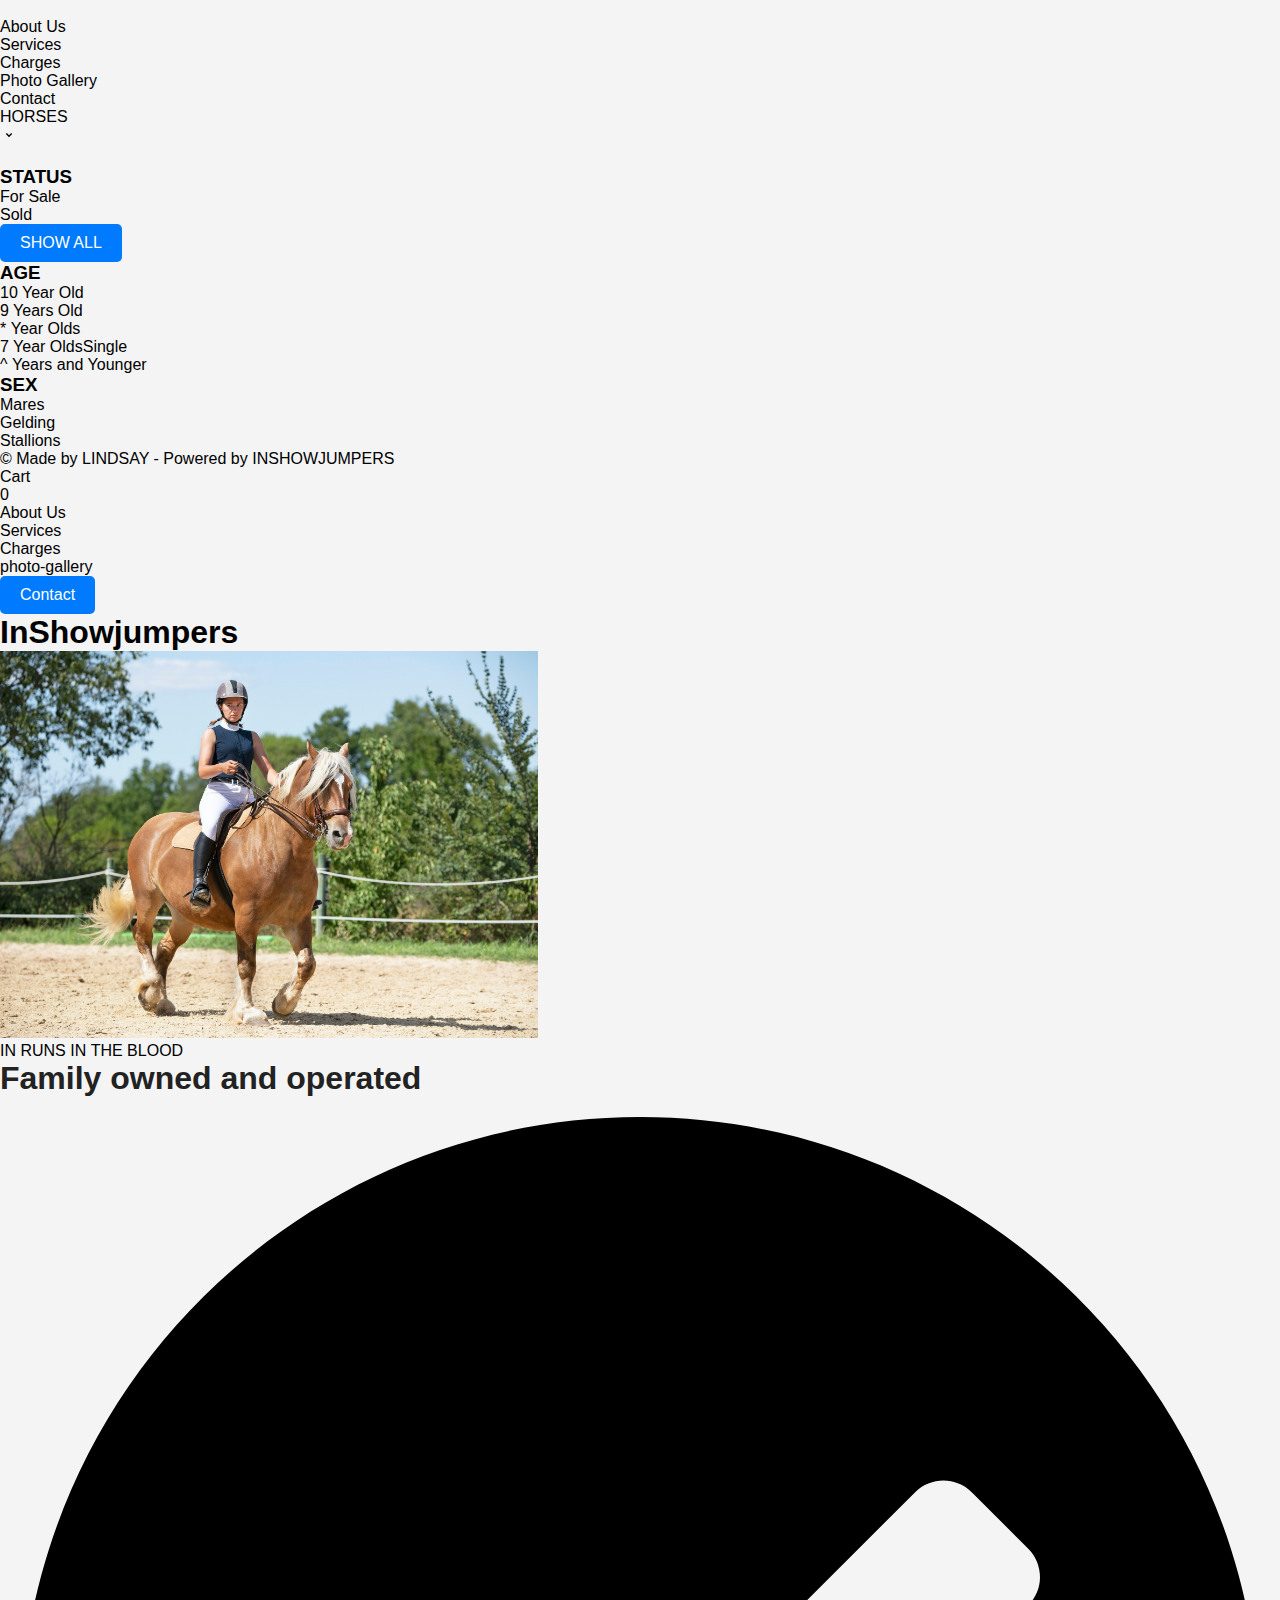
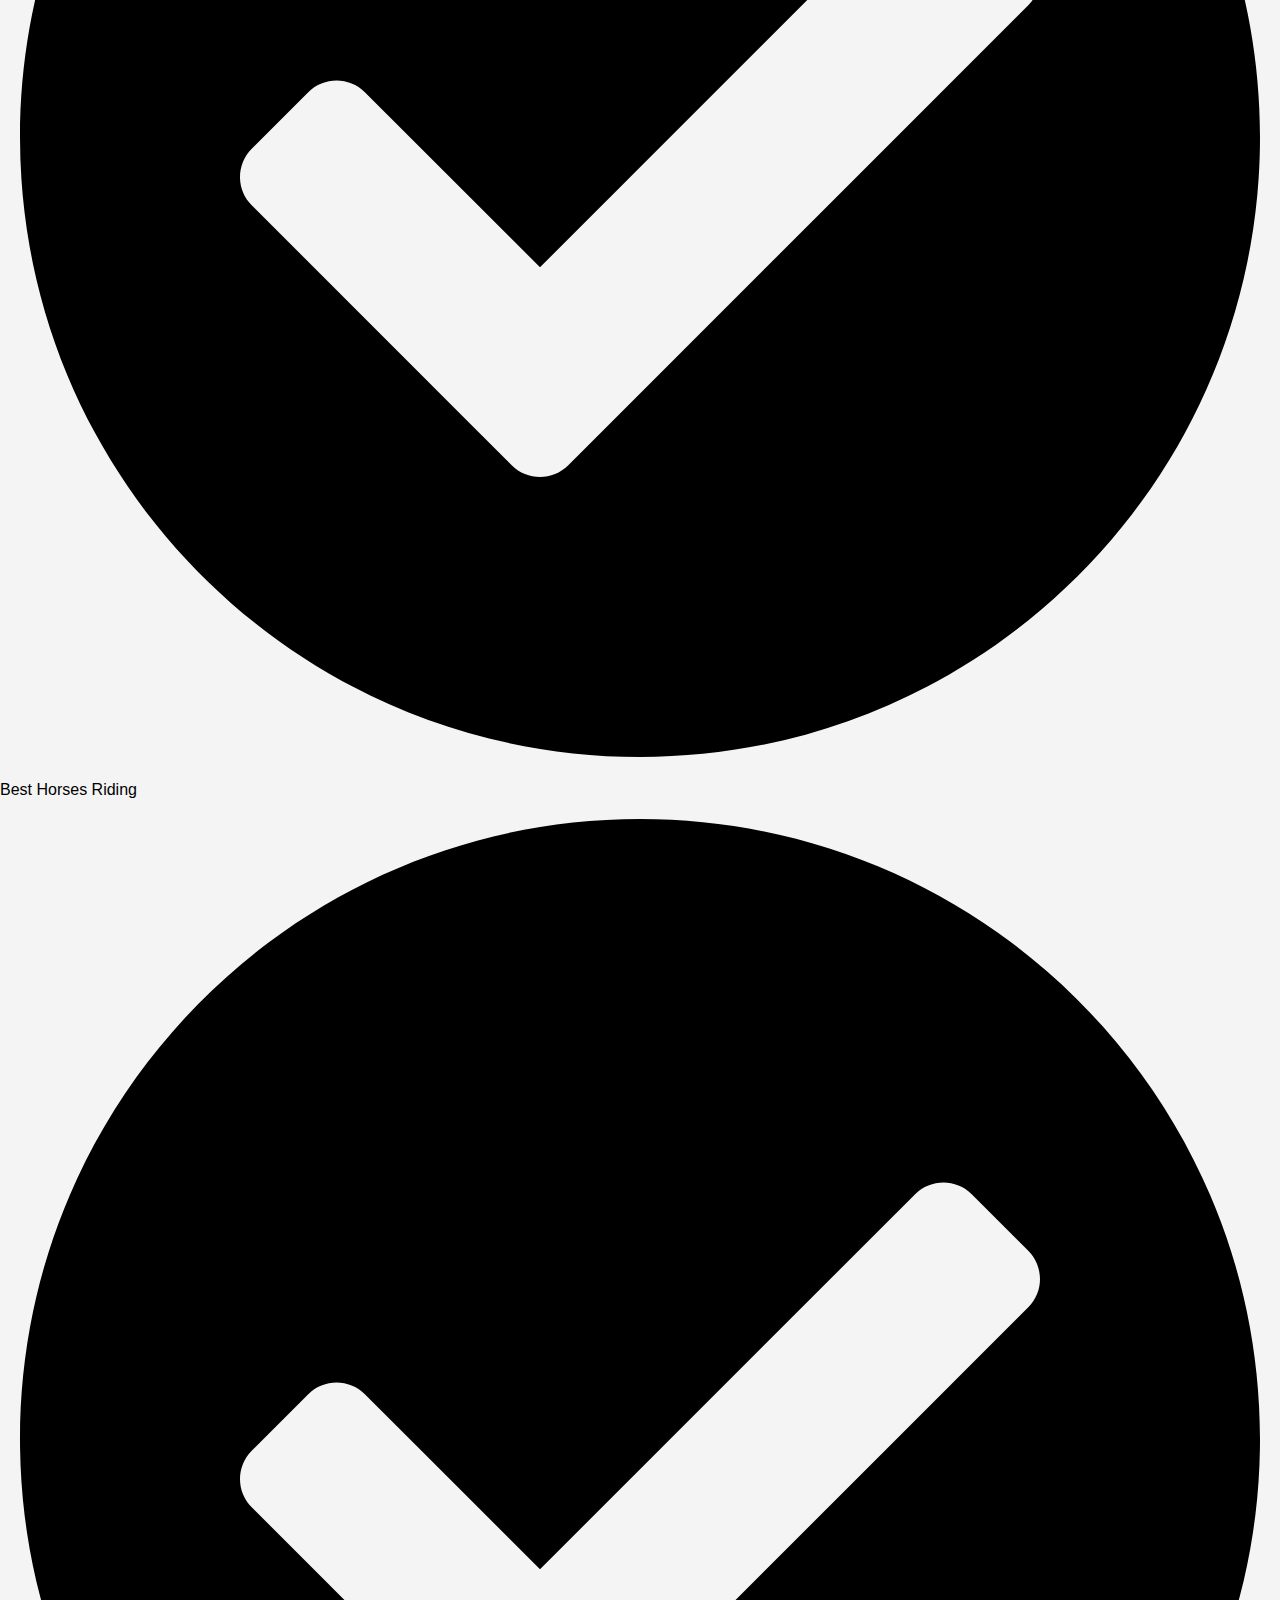
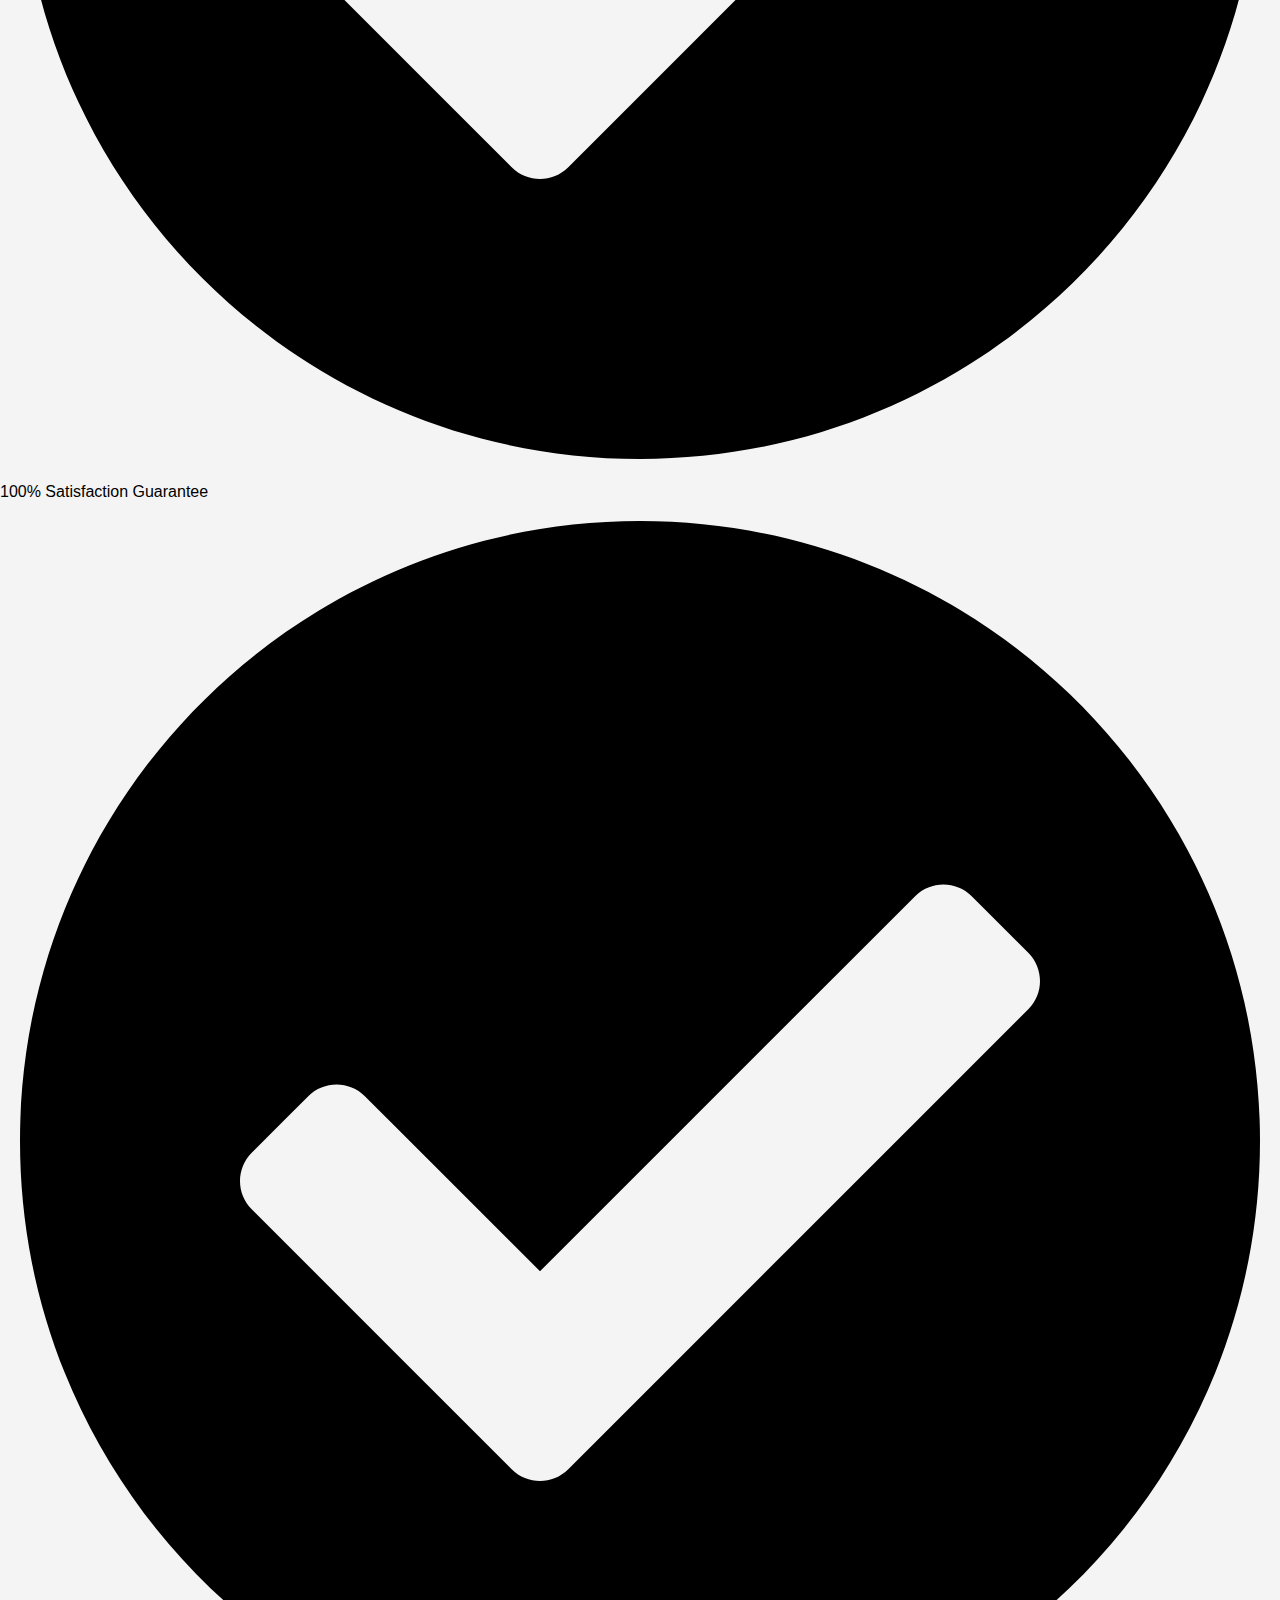
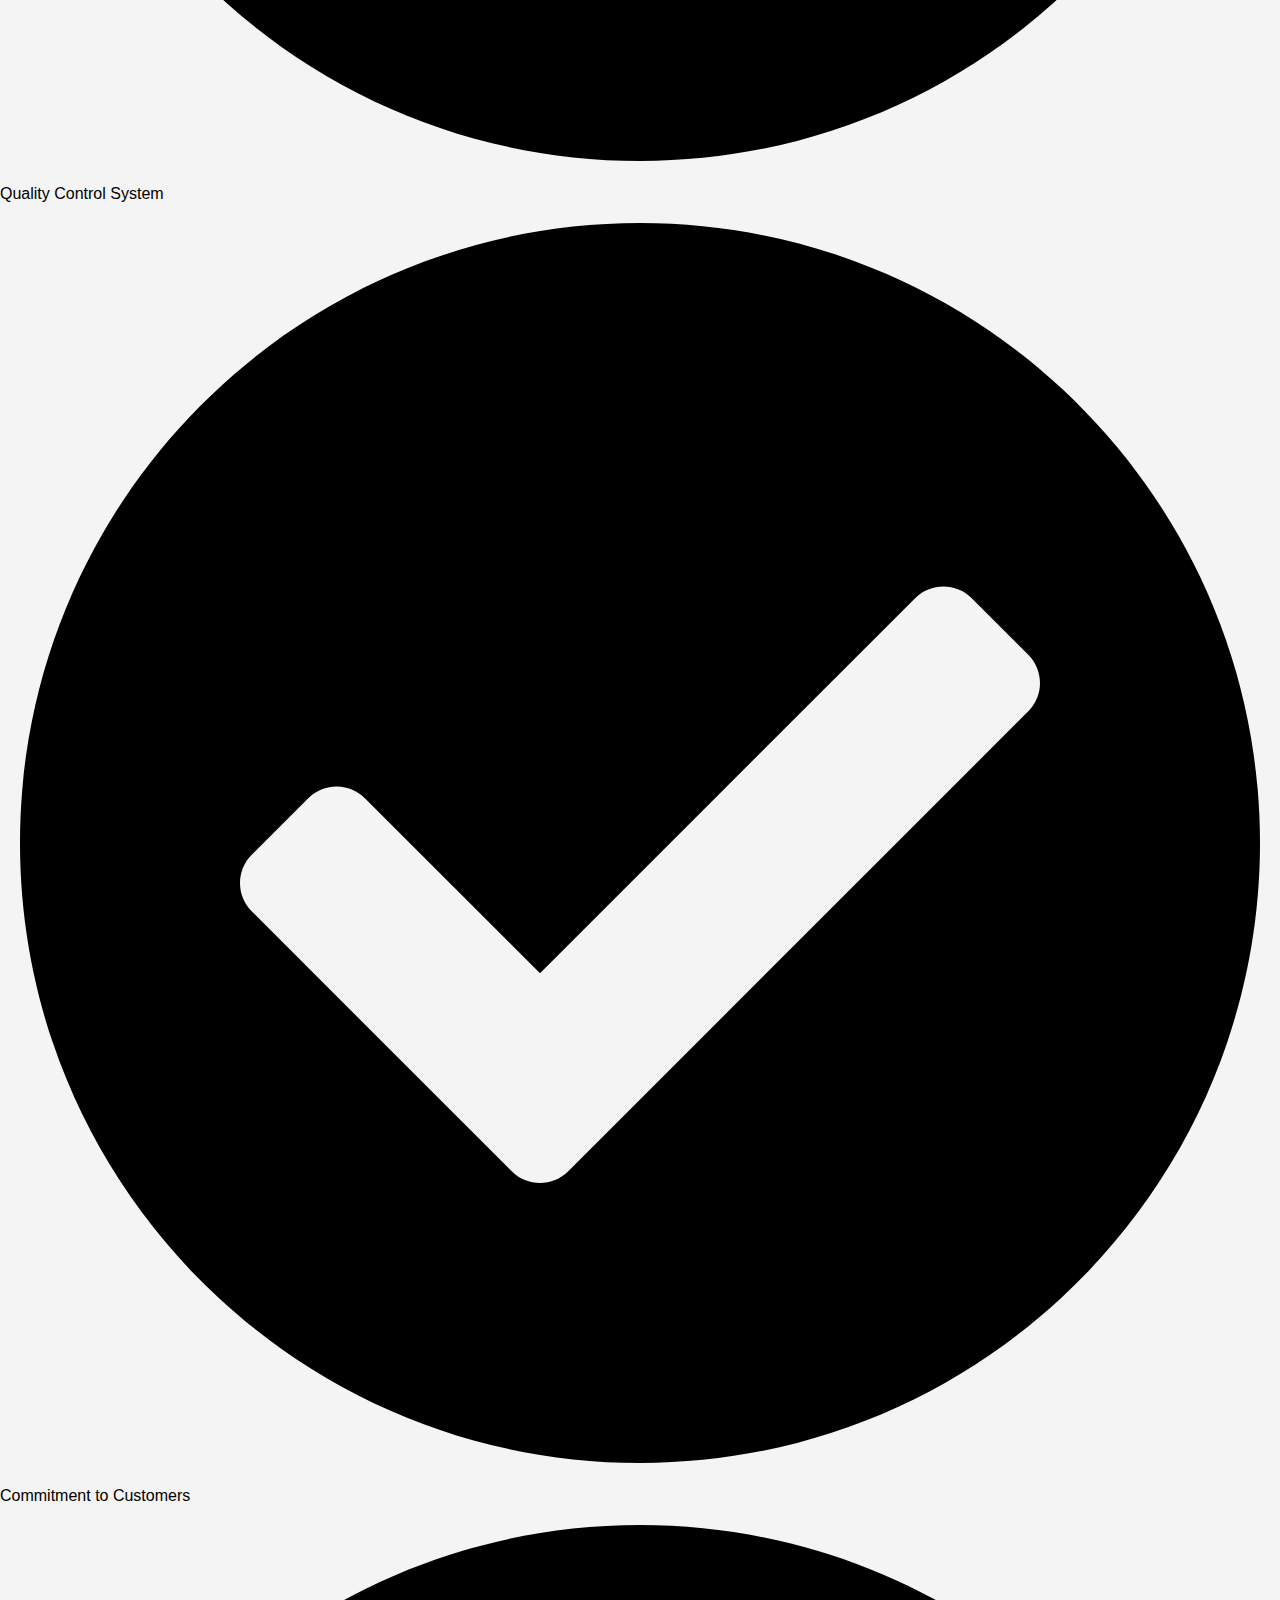
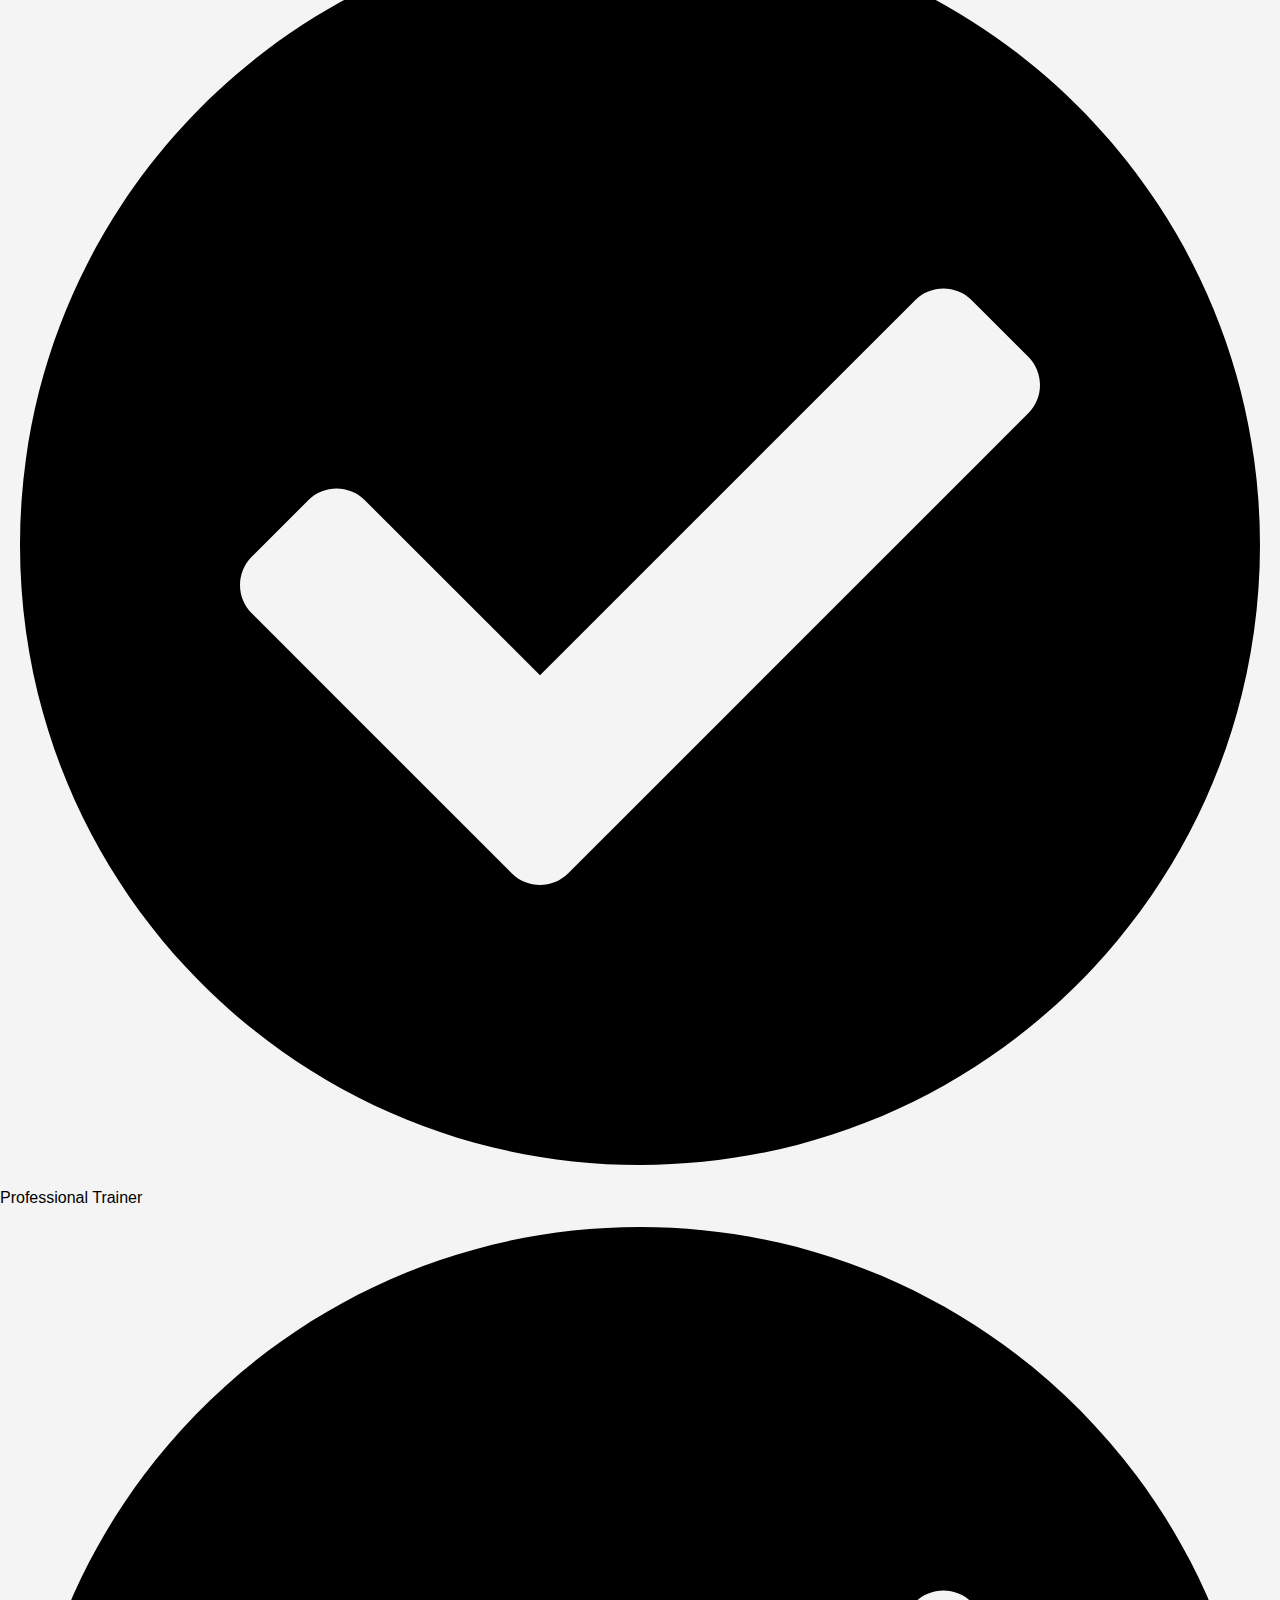
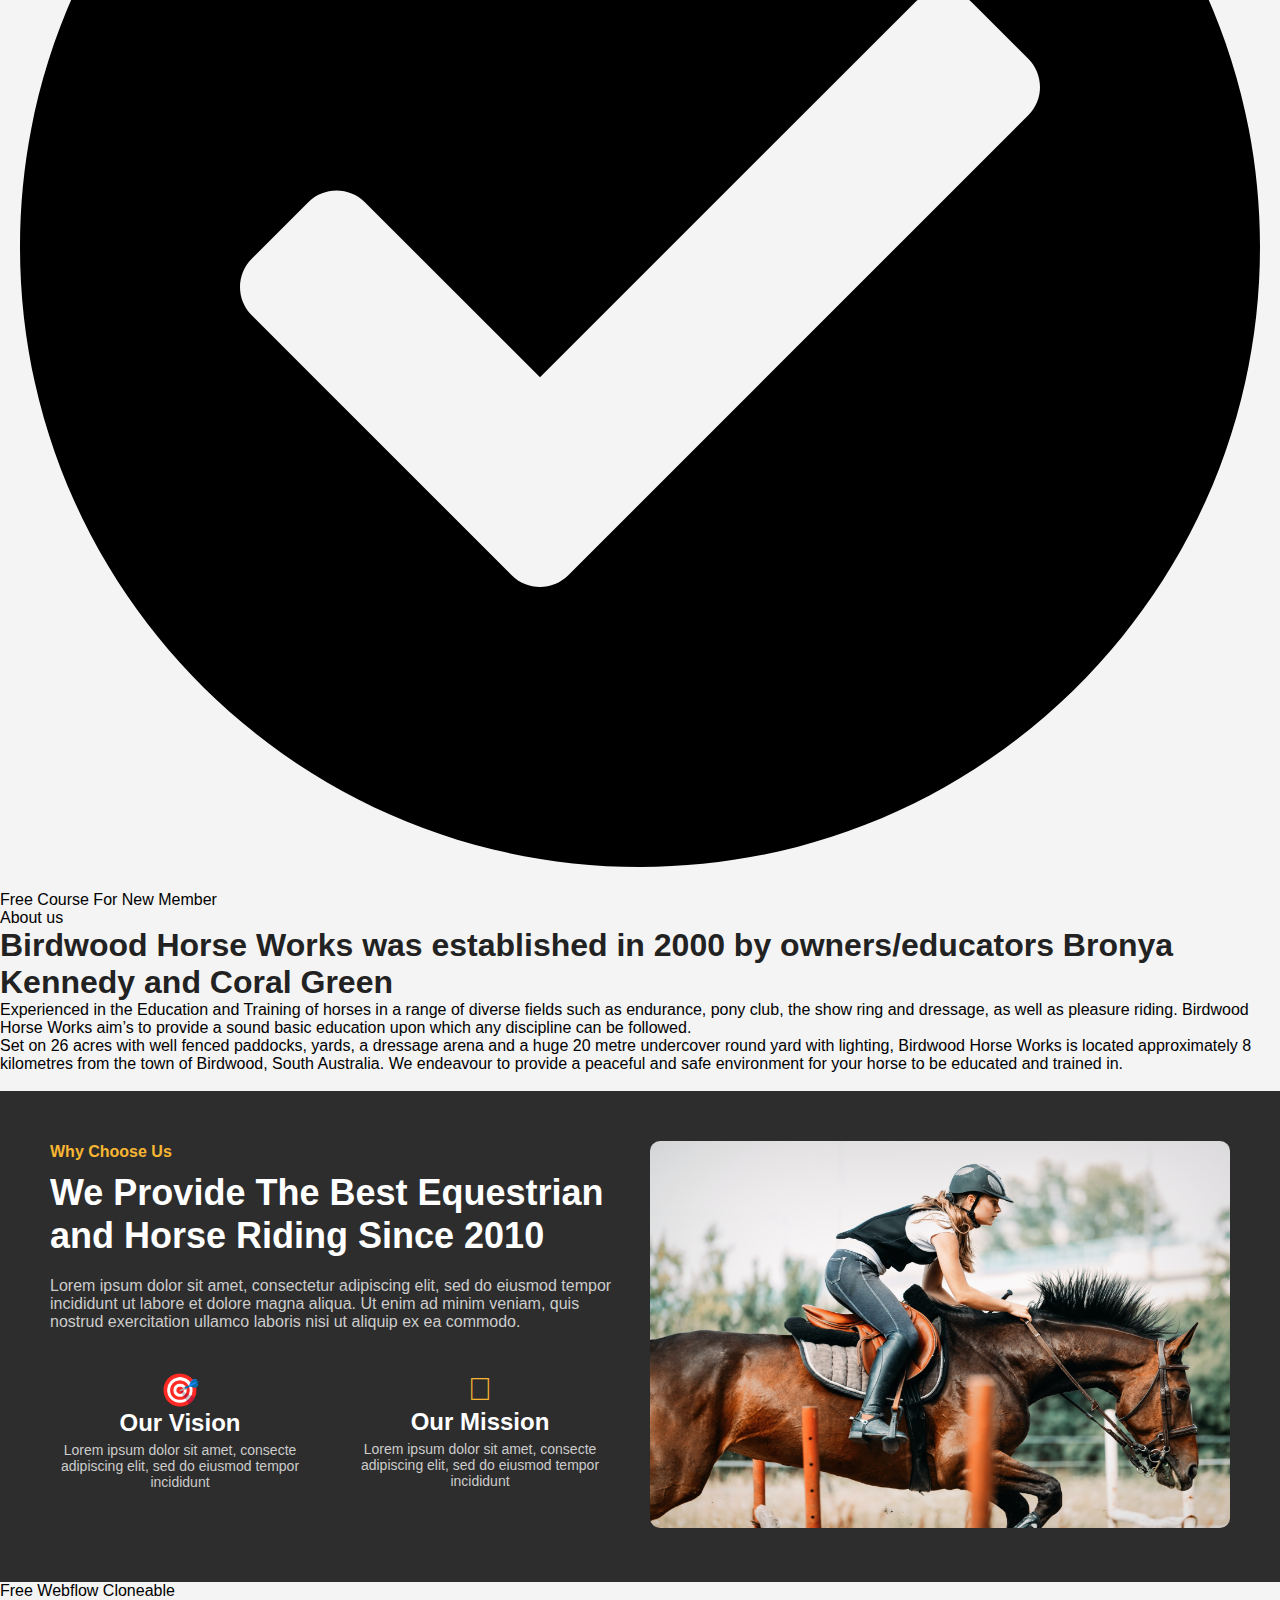
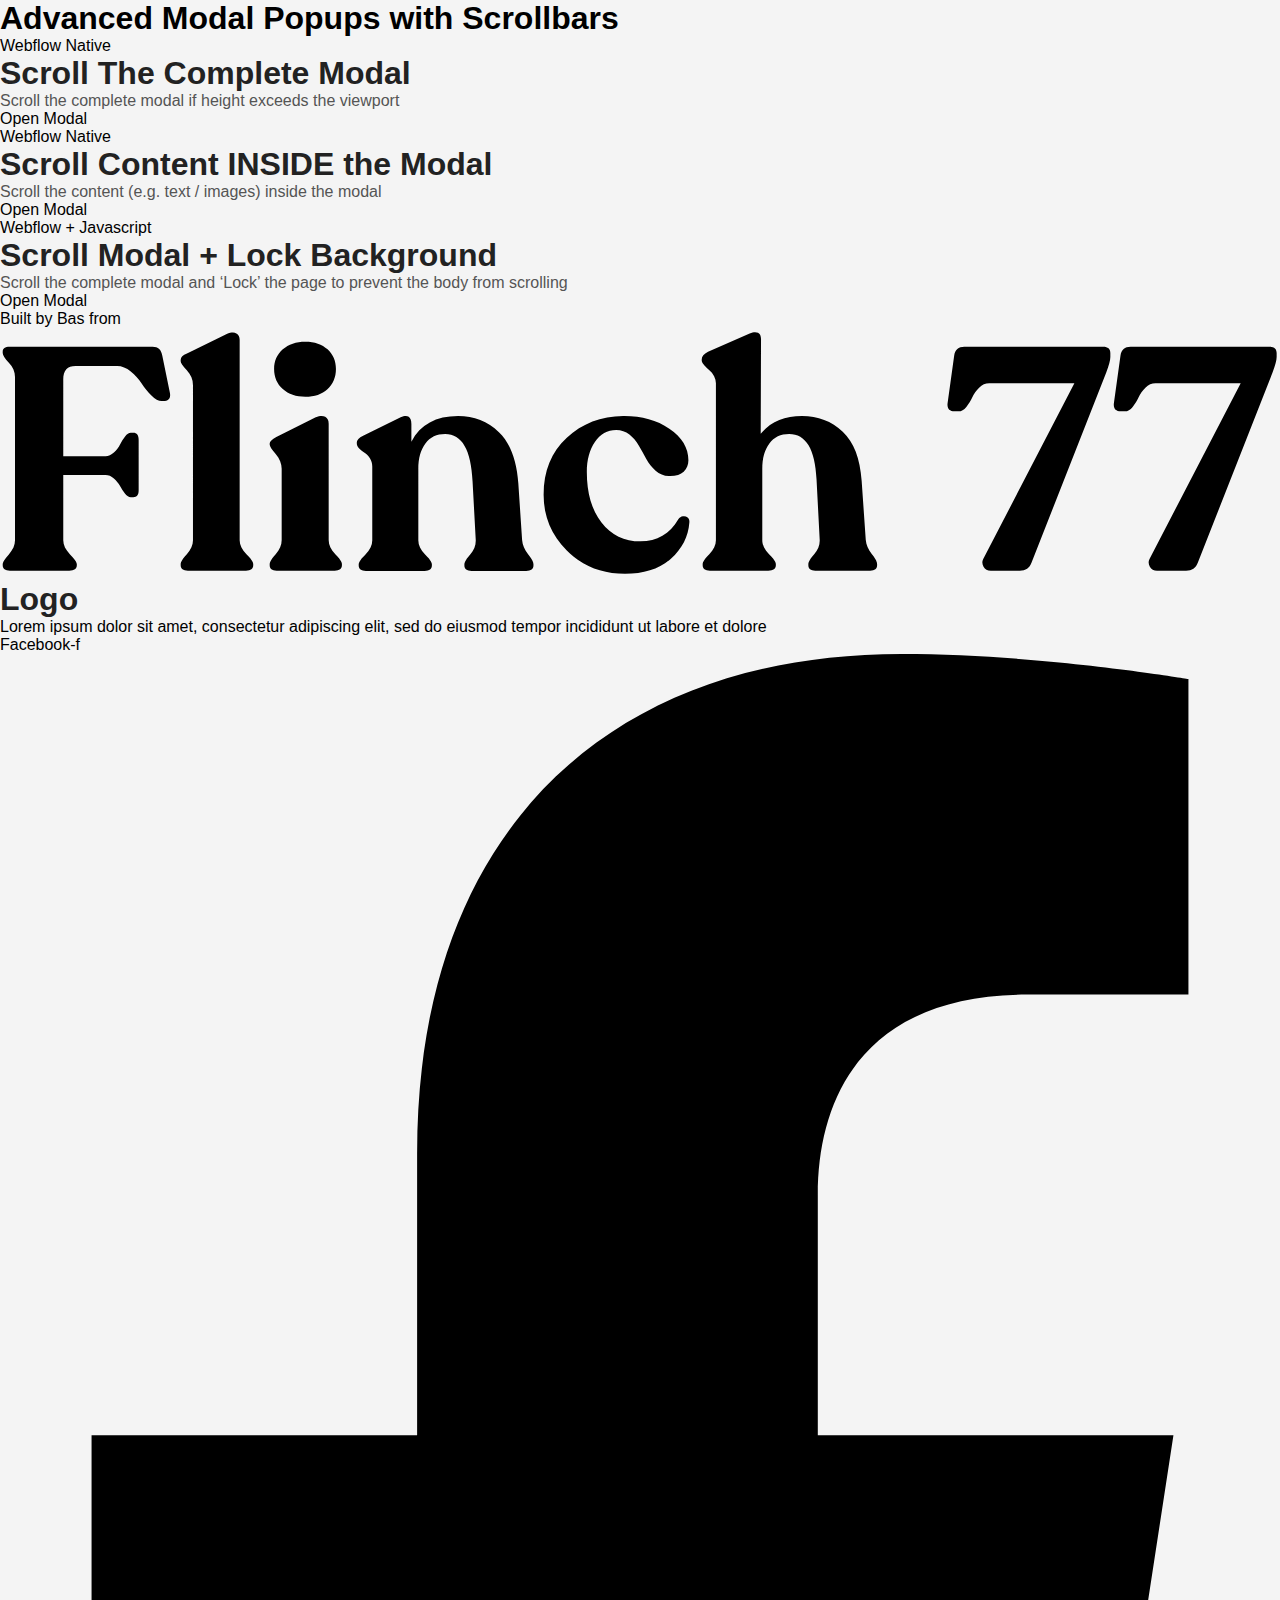
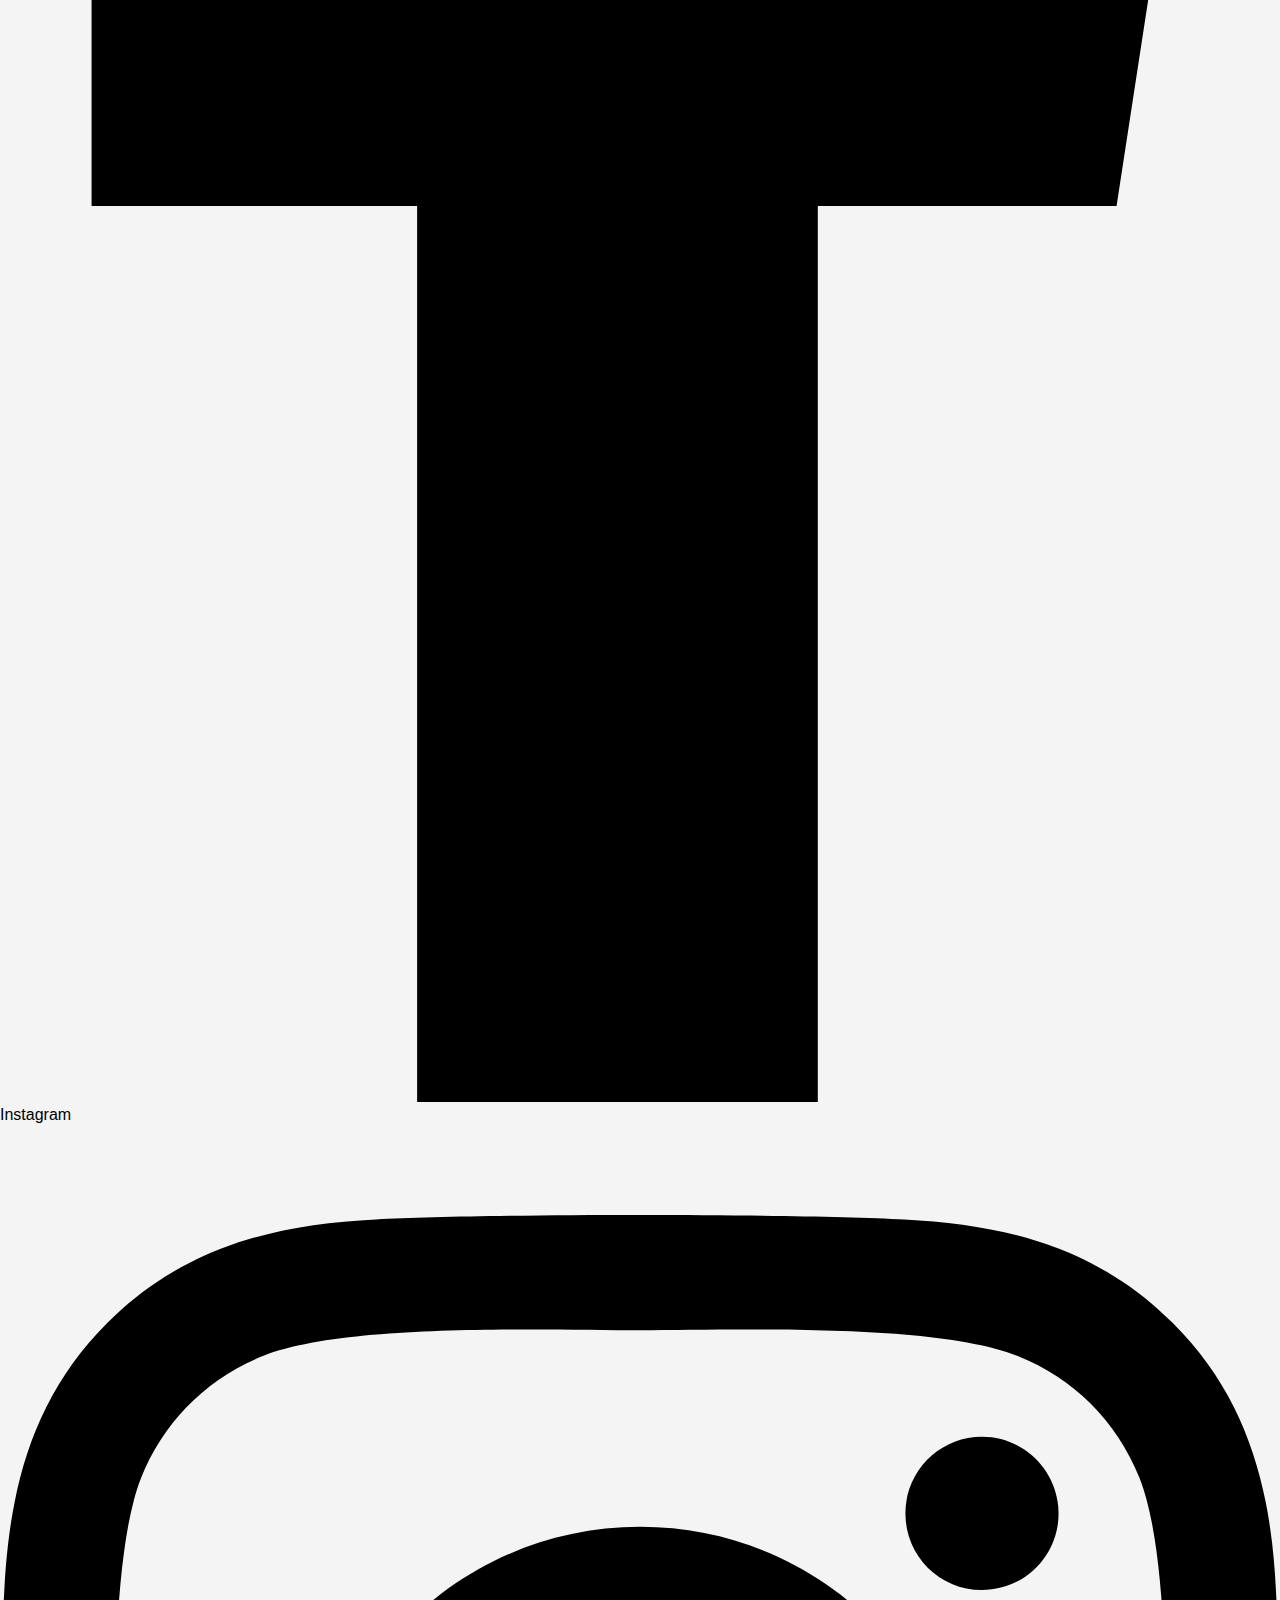
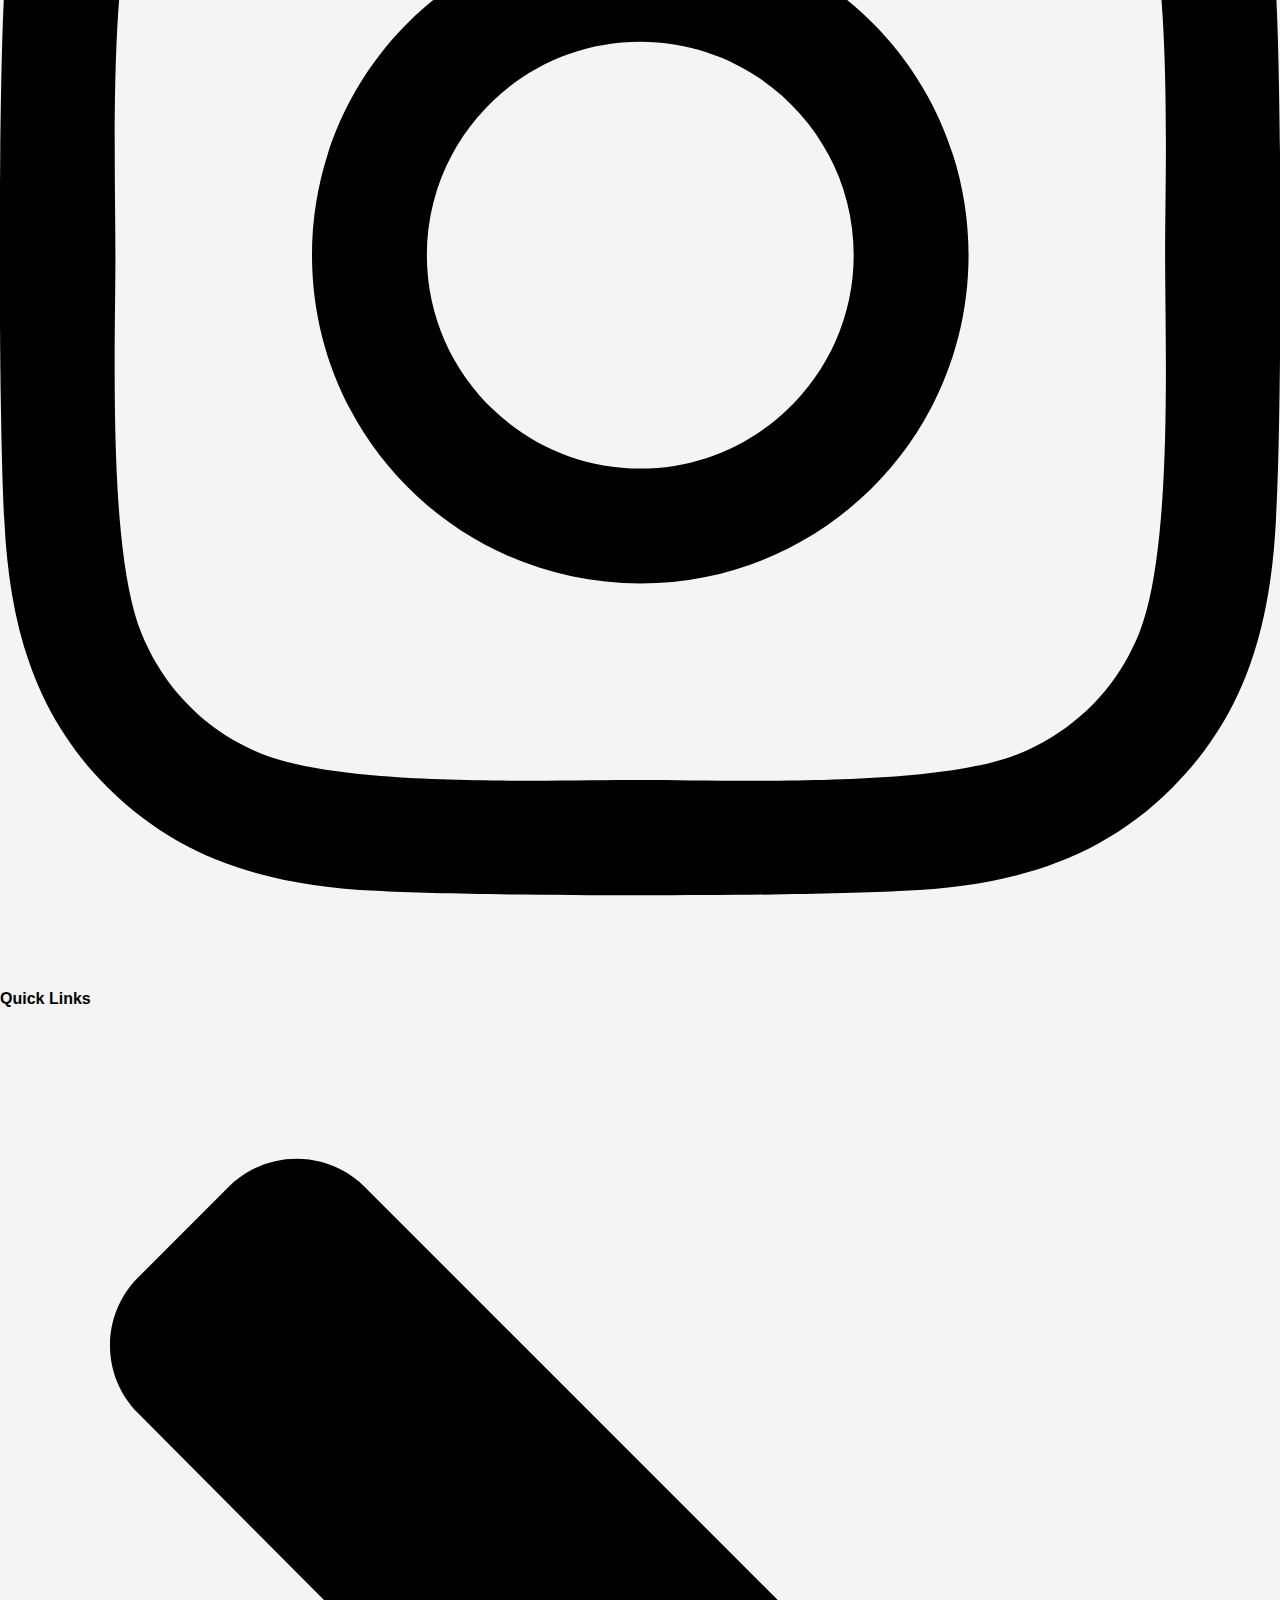
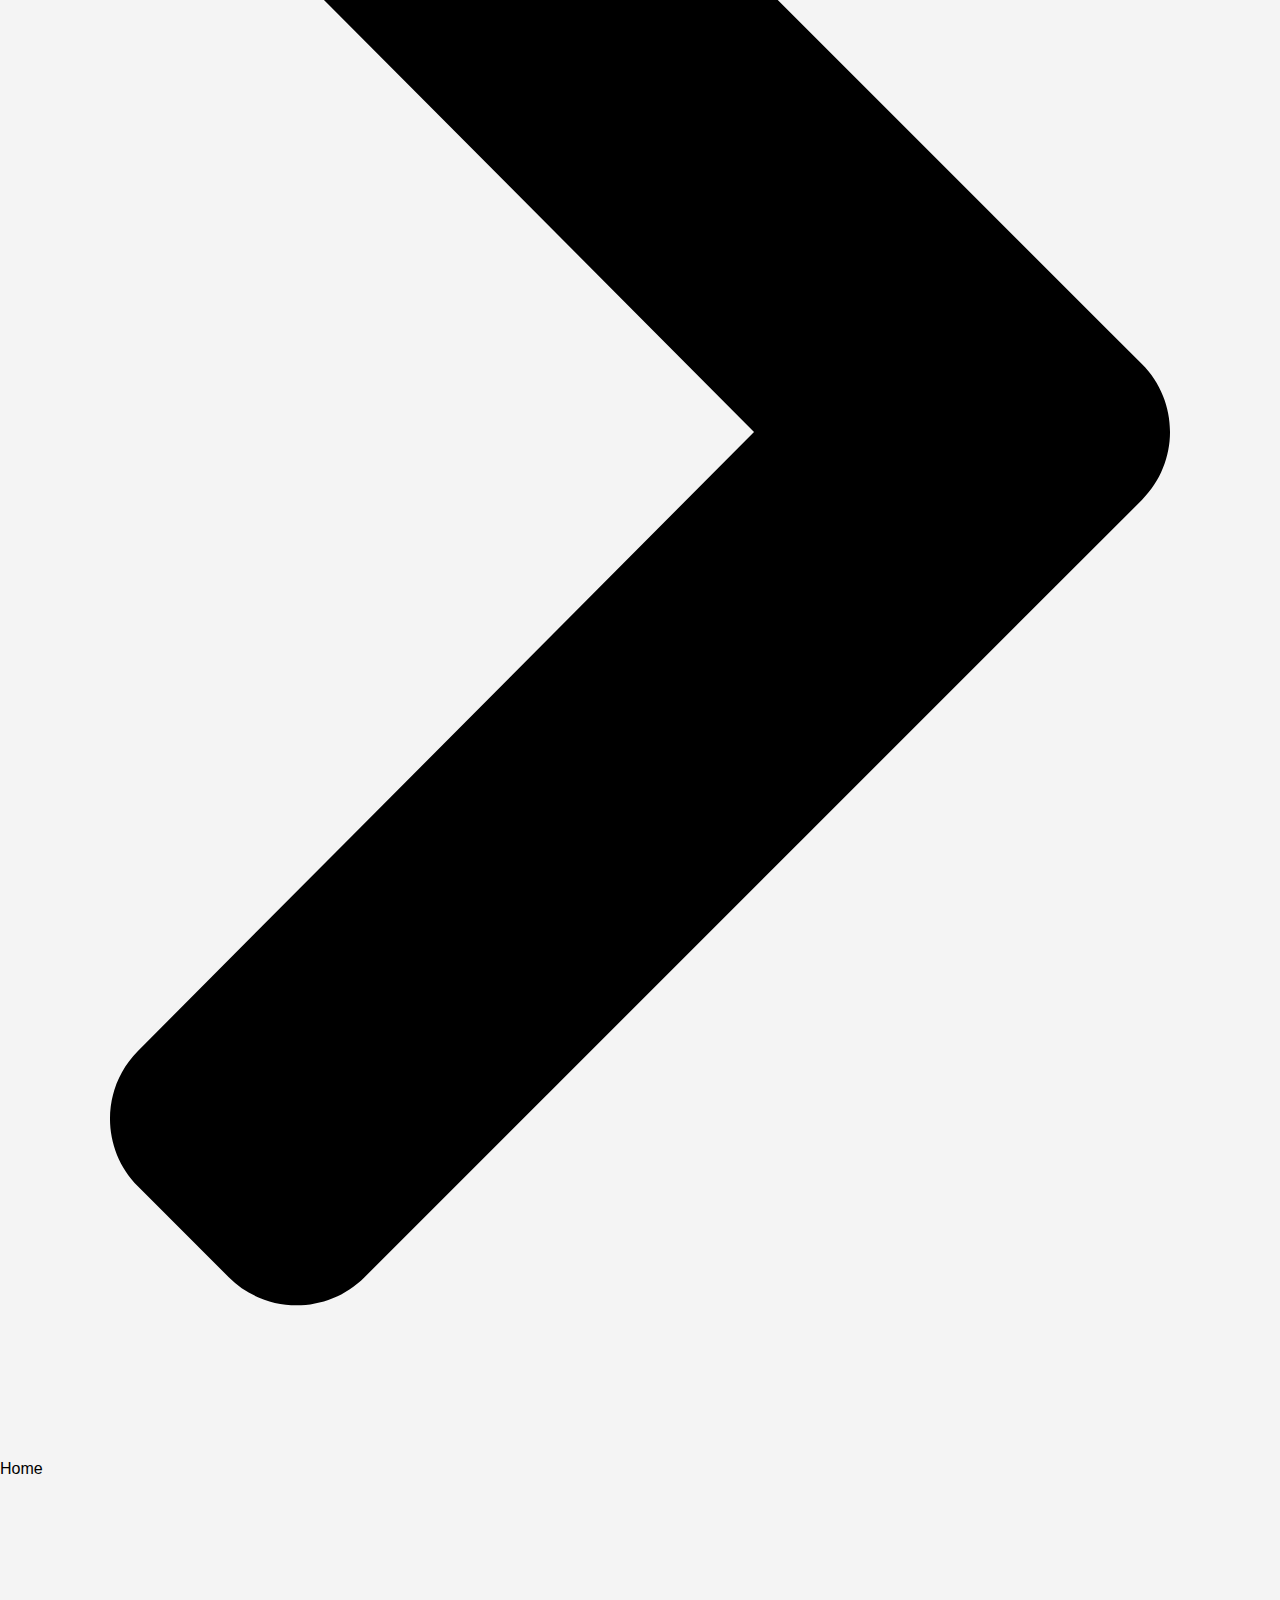
==== commit 192c3046: "Add files via upload" ====
--- a/About.html
+++ b/About.html
@@ -155,37 +155,37 @@
                 </div>
                 <div id="w-node-cf665aa7-612c-9713-0917-12f535c66629-35c6660f" class="navbar-right">
                     <nav class="navbar-menu">
-                        <a href="/the-estate" class="navbar-menu-item-link w-inline-block">
+                        <a href="./About.html" class="navbar-menu-item-link w-inline-block">
                             <div class="navbar-menu-item-inner">
                                 <div>About Us</div>
                                 <div class="navbar-menu-item-line"></div>
                             </div>
                         </a>
-                        <a href="/Services.html" class="navbar-menu-item-link w-inline-block">
+                        <a href="./Services.html" class="navbar-menu-item-link w-inline-block">
                             <div class="navbar-menu-item-inner">
                                 <div>Services</div>
                                 <div class="navbar-menu-item-line"></div>
                             </div>
                         </a>
-                        <a href="/Charges.html" class="navbar-menu-item-link w-inline-block">
+                        <a href="./Charges.html" class="navbar-menu-item-link w-inline-block">
                             <div class="navbar-menu-item-inner">
                                 <div>Charges</div>
                                 <div class="navbar-menu-item-line"></div>
                             </div>
                         </a>
-                        <a href="/Photogallery.html" class="navbar-menu-item-link w-inline-block">
+                        <a href="./Photogallery.html" class="navbar-menu-item-link w-inline-block">
                             <div class="navbar-menu-item-inner">
                                 <div>Photo Gallery</div>
                                 <div class="navbar-menu-item-line"></div>
                             </div>
                         </a>
-                        <!-- <a href="/training" class="navbar-menu-item-link hide w-inline-block">
+                        <!-- <a href="./training" class="navbar-menu-item-link hide w-inline-block">
                             <div class="navbar-menu-item-inner">
                                 <div>Testimonial</div>
                                 <div class="navbar-menu-item-line"></div>
                             </div>
                         </a> -->
-                        <a href="/Contact-us.html" class="navbar-menu-item-link w-inline-block">
+                        <a href="./Contact-us.html" class="navbar-menu-item-link w-inline-block">
                             <div class="navbar-menu-item-inner">
                                 <div>Contact</div>
                                 <div class="navbar-menu-item-line"></div>
@@ -504,39 +504,27 @@
         </header>
         </div>
         <div class="mobile-menu">
-
             <div class="page-padding">
                 <div class="mobile-menu-wrapper">
                     <div class="mobile-menu-nav">
-                        <a href="/the-estate" class="mobile-menu-nav-link w-inline-block">
-                            <div class="mobile-menu-nav-text">The Estate</div>
+                        <a href="./About.html" class="mobile-menu-nav-link w-inline-block">
+                            <div class="mobile-menu-nav-text">About Us</div>
                         </a>
                         <div class="line"></div>
-                        <a href="/services" class="mobile-menu-nav-link w-inline-block">
+                        <a href="./Services.html" class="mobile-menu-nav-link w-inline-block">
                             <div class="mobile-menu-nav-text">Services</div>
                         </a>
                         <div class="line"></div>
-                        <a href="/team" class="mobile-menu-nav-link w-inline-block">
-                            <div class="mobile-menu-nav-text">Team</div>
+                        <a href="./Charges.html" class="mobile-menu-nav-link w-inline-block">
+                            <div class="mobile-menu-nav-text">Charges</div>
                         </a>
                         <div class="line"></div>
-                        <a href="/training" class="mobile-menu-nav-link w-inline-block">
-                            <div class="mobile-menu-nav-text">Training</div>
+                        <a href="./Photogallery.html" class="mobile-menu-nav-link w-inline-block">
+                            <div class="mobile-menu-nav-text">photo-gallery</div>
                         </a>
-                        <div class="line"></div>
-                        <a href="/news" class="mobile-menu-nav-link w-inline-block">
-                            <div class="mobile-menu-nav-text">News</div>
-                        </a>
-                        <div class="line"></div>
-                        <a href="/horses" class="mobile-menu-nav-link w-inline-block">
-                            <div class="mobile-menu-nav-text">Horses</div>
-                        </a>
-                        <div class="line"></div>
-                        <a href="/invest" class="mobile-menu-nav-link hide w-inline-block">
-                            <div class="mobile-menu-nav-text">IN Showjumping</div>
-                        </a>
+                        
                         <div class="mobile-menu-button-wrapper">
-                            <a href="/contact" class="button primary w-inline-block">
+                            <a href="./Contact-us.html" class="button primary w-inline-block">
                                 <div class="button-inner">
                                     <div class="button-line-left inverse"></div>
                                     <div class="button-inner-text-hover">Contact</div>
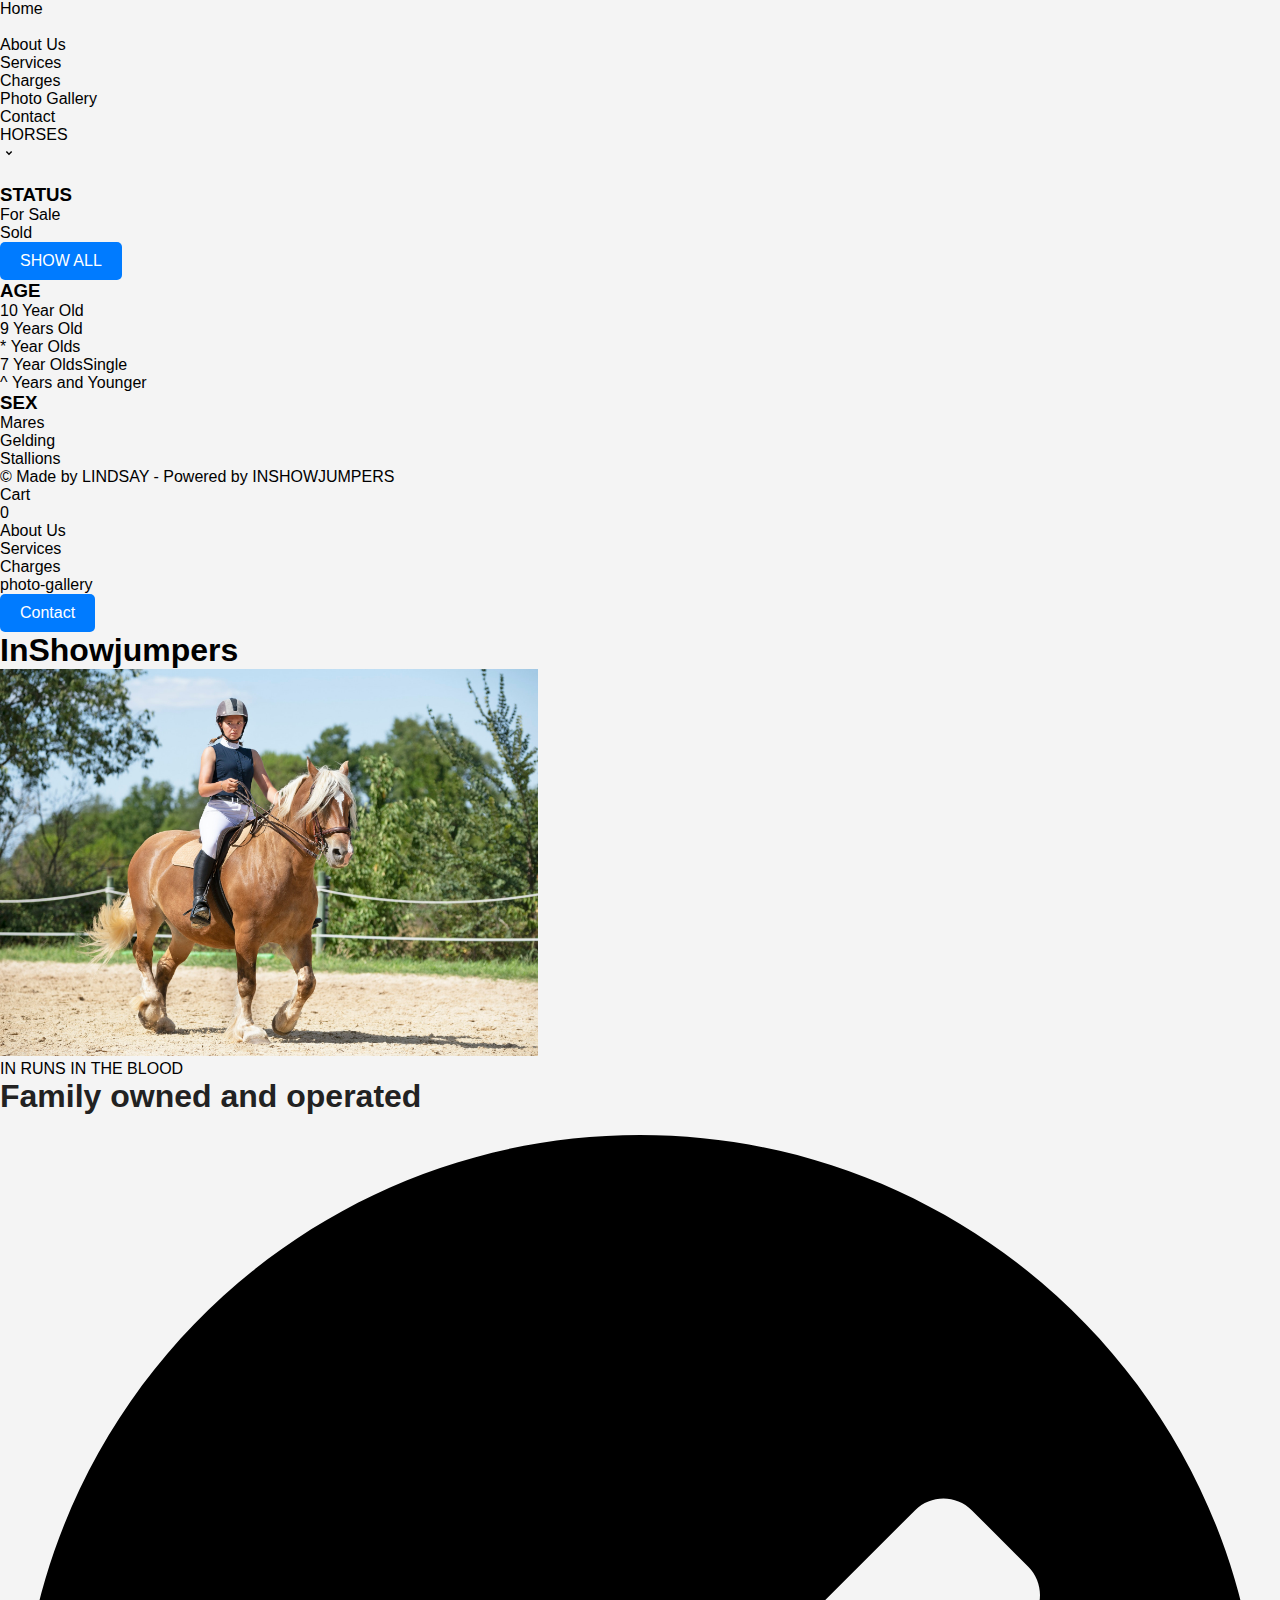
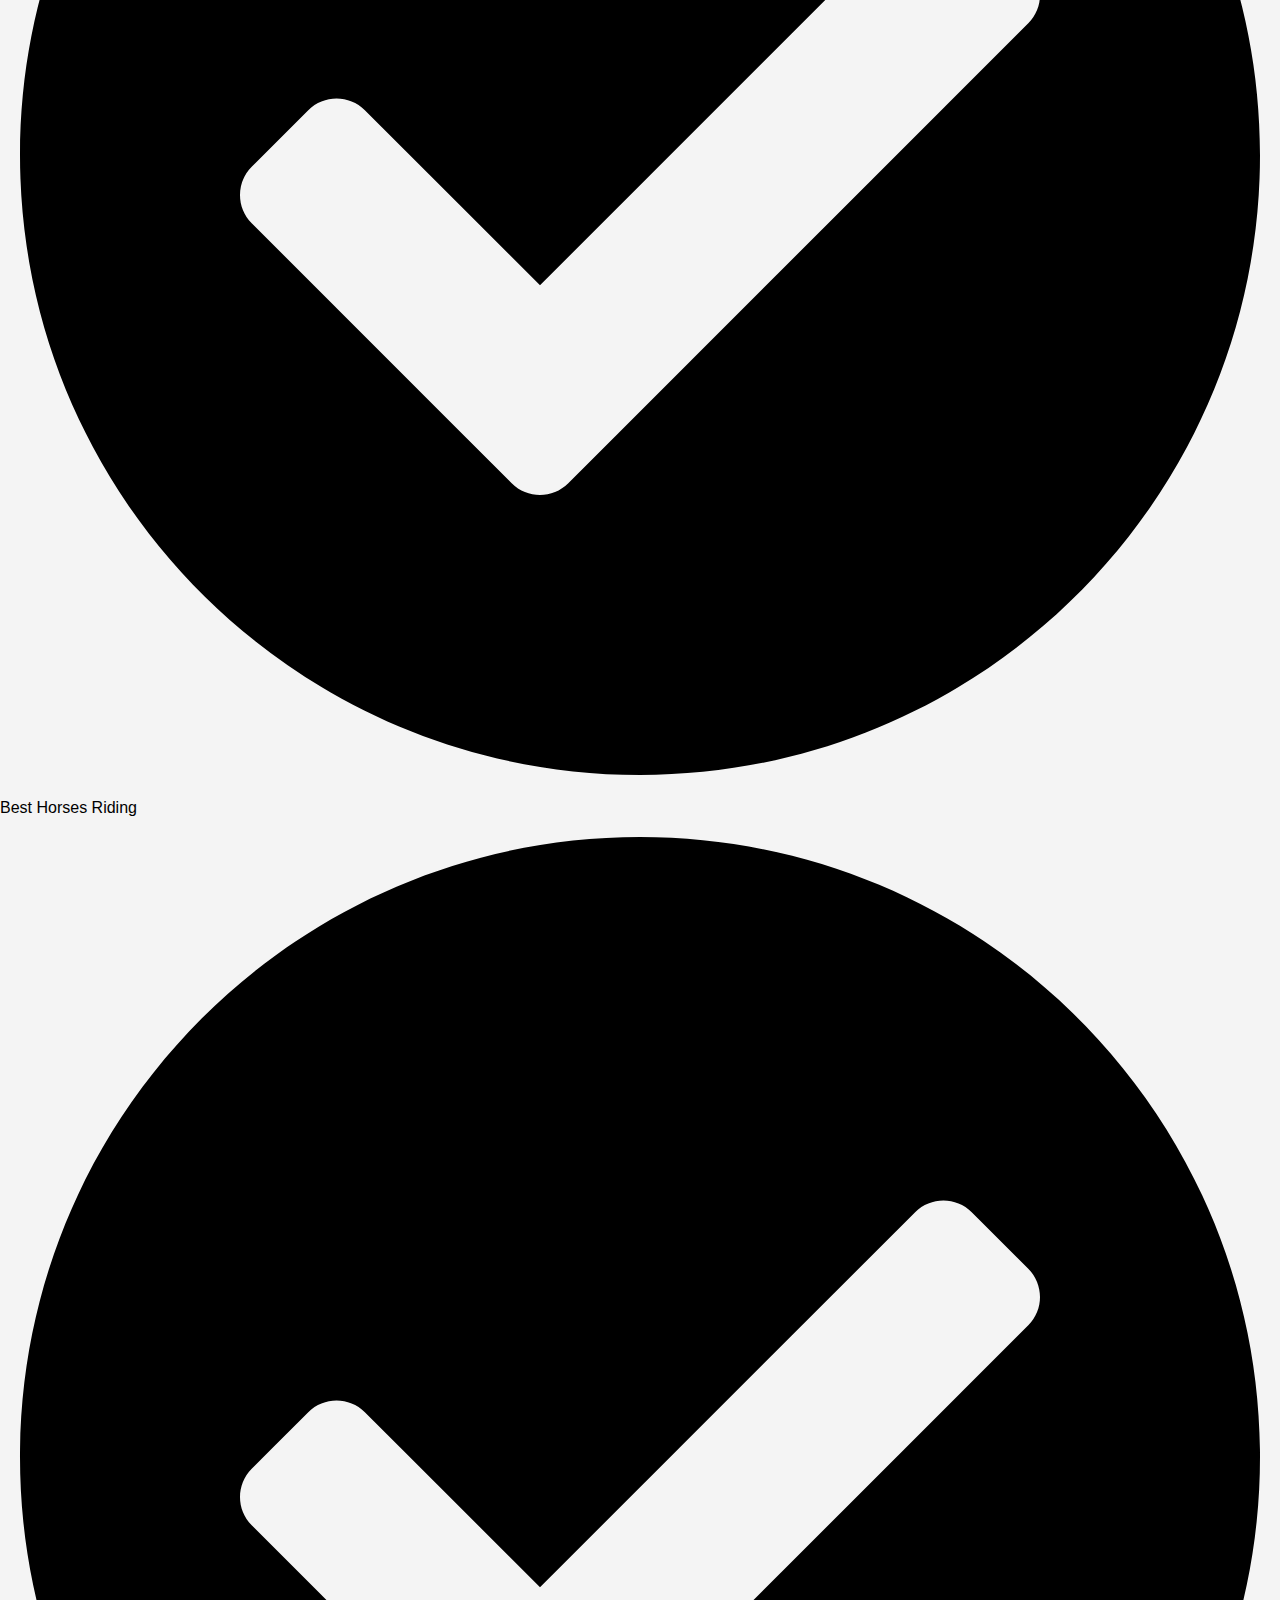
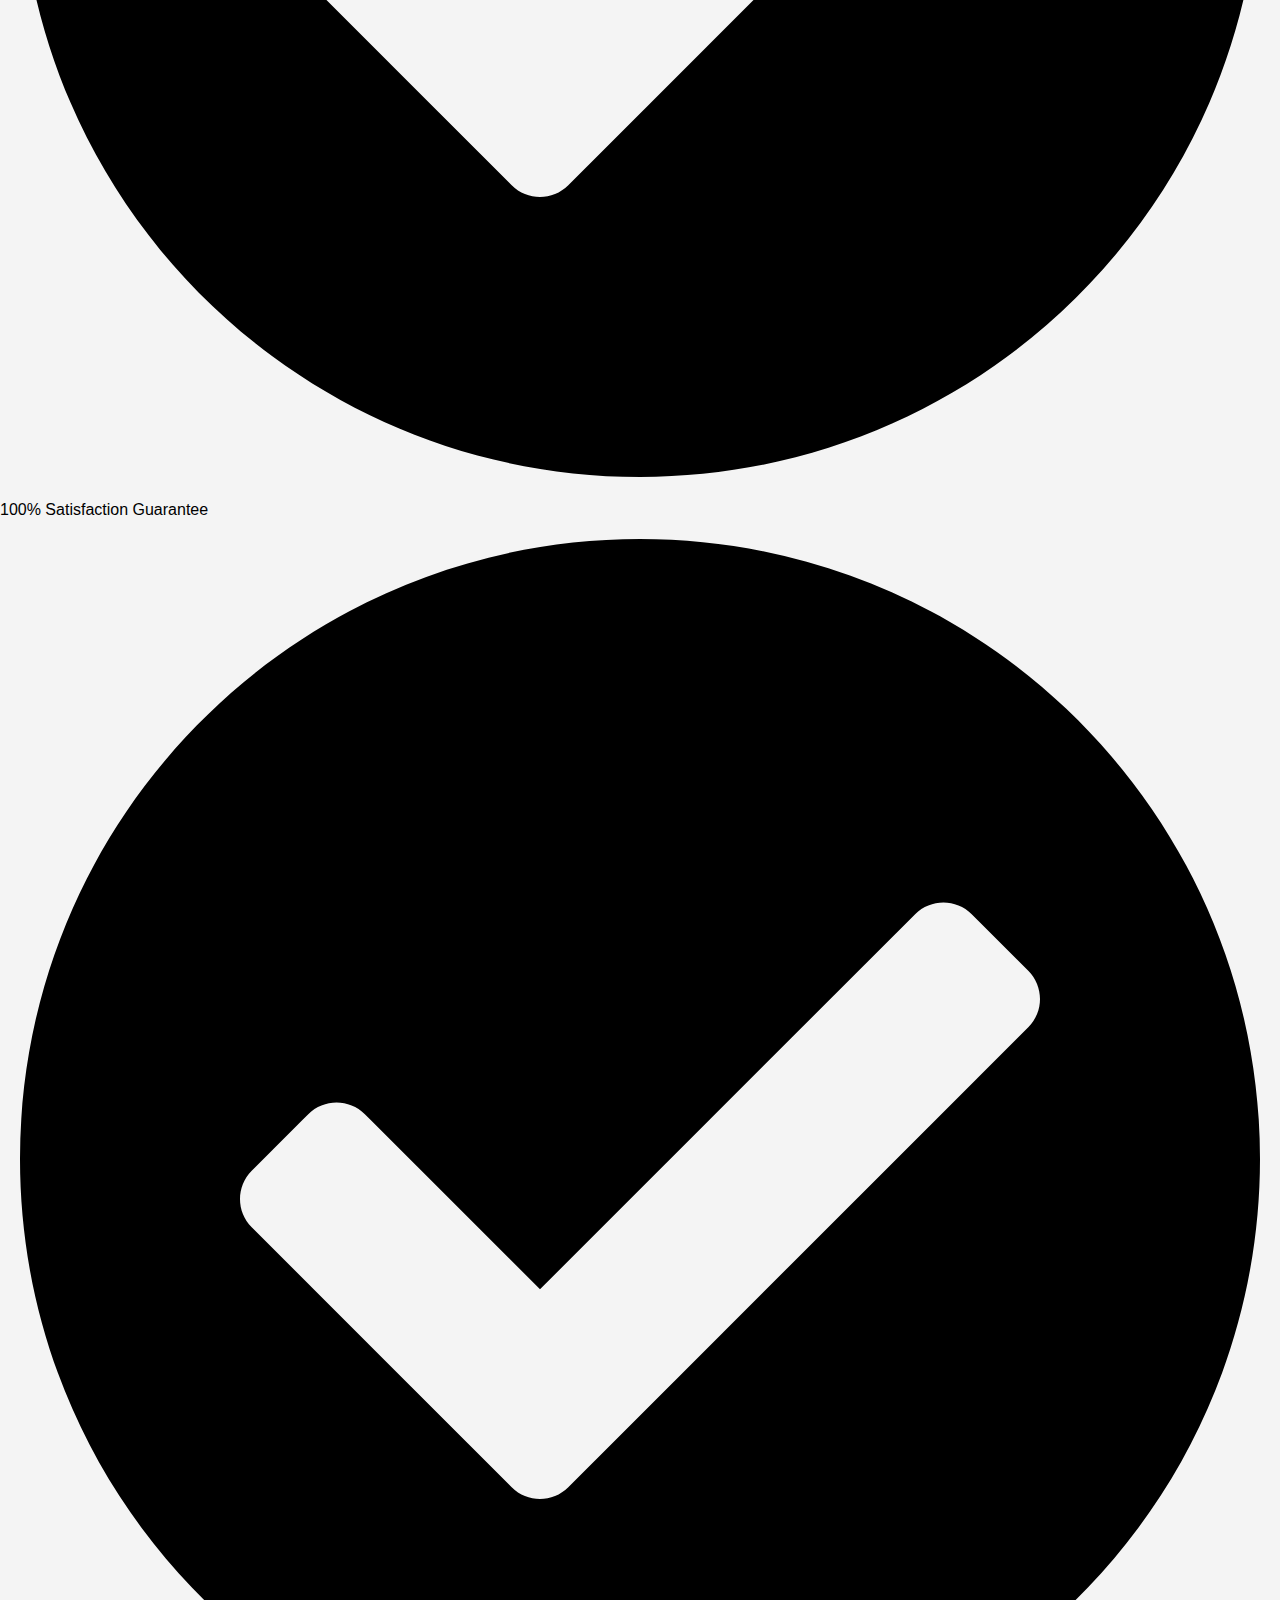
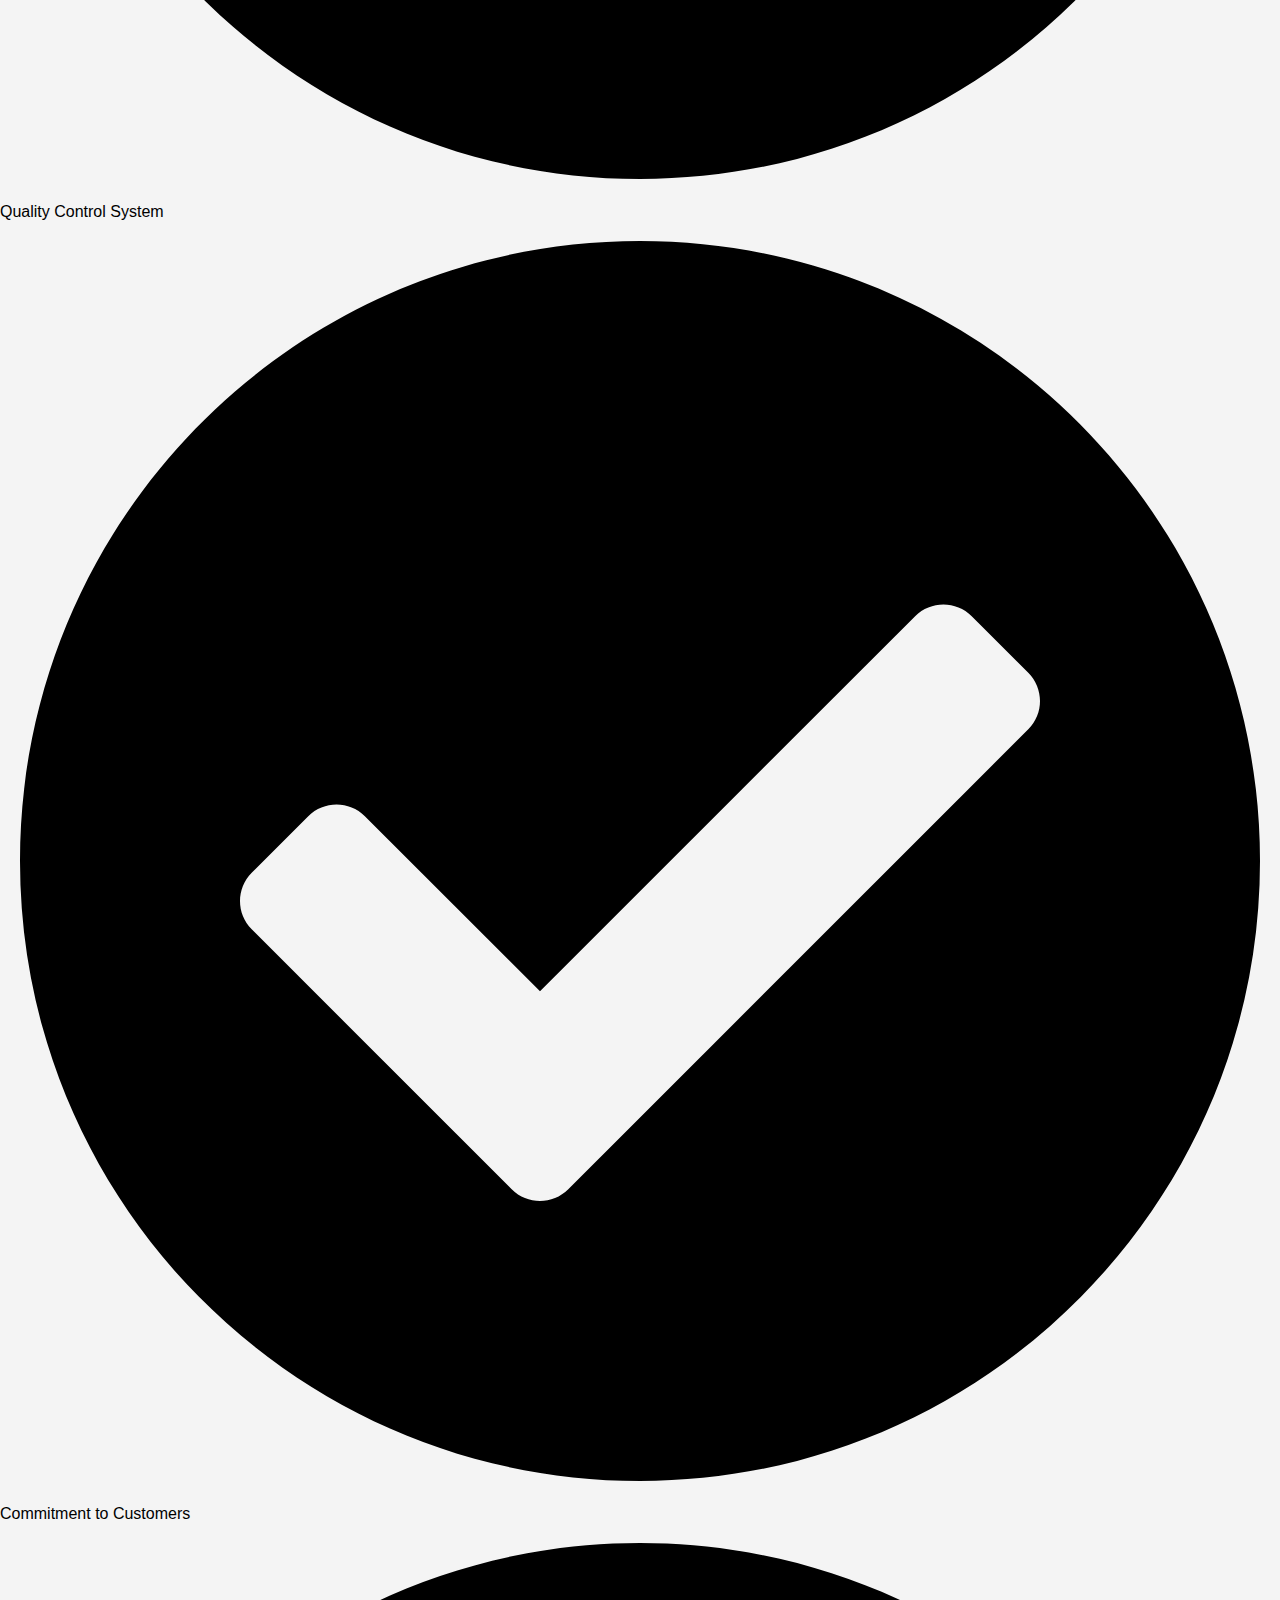
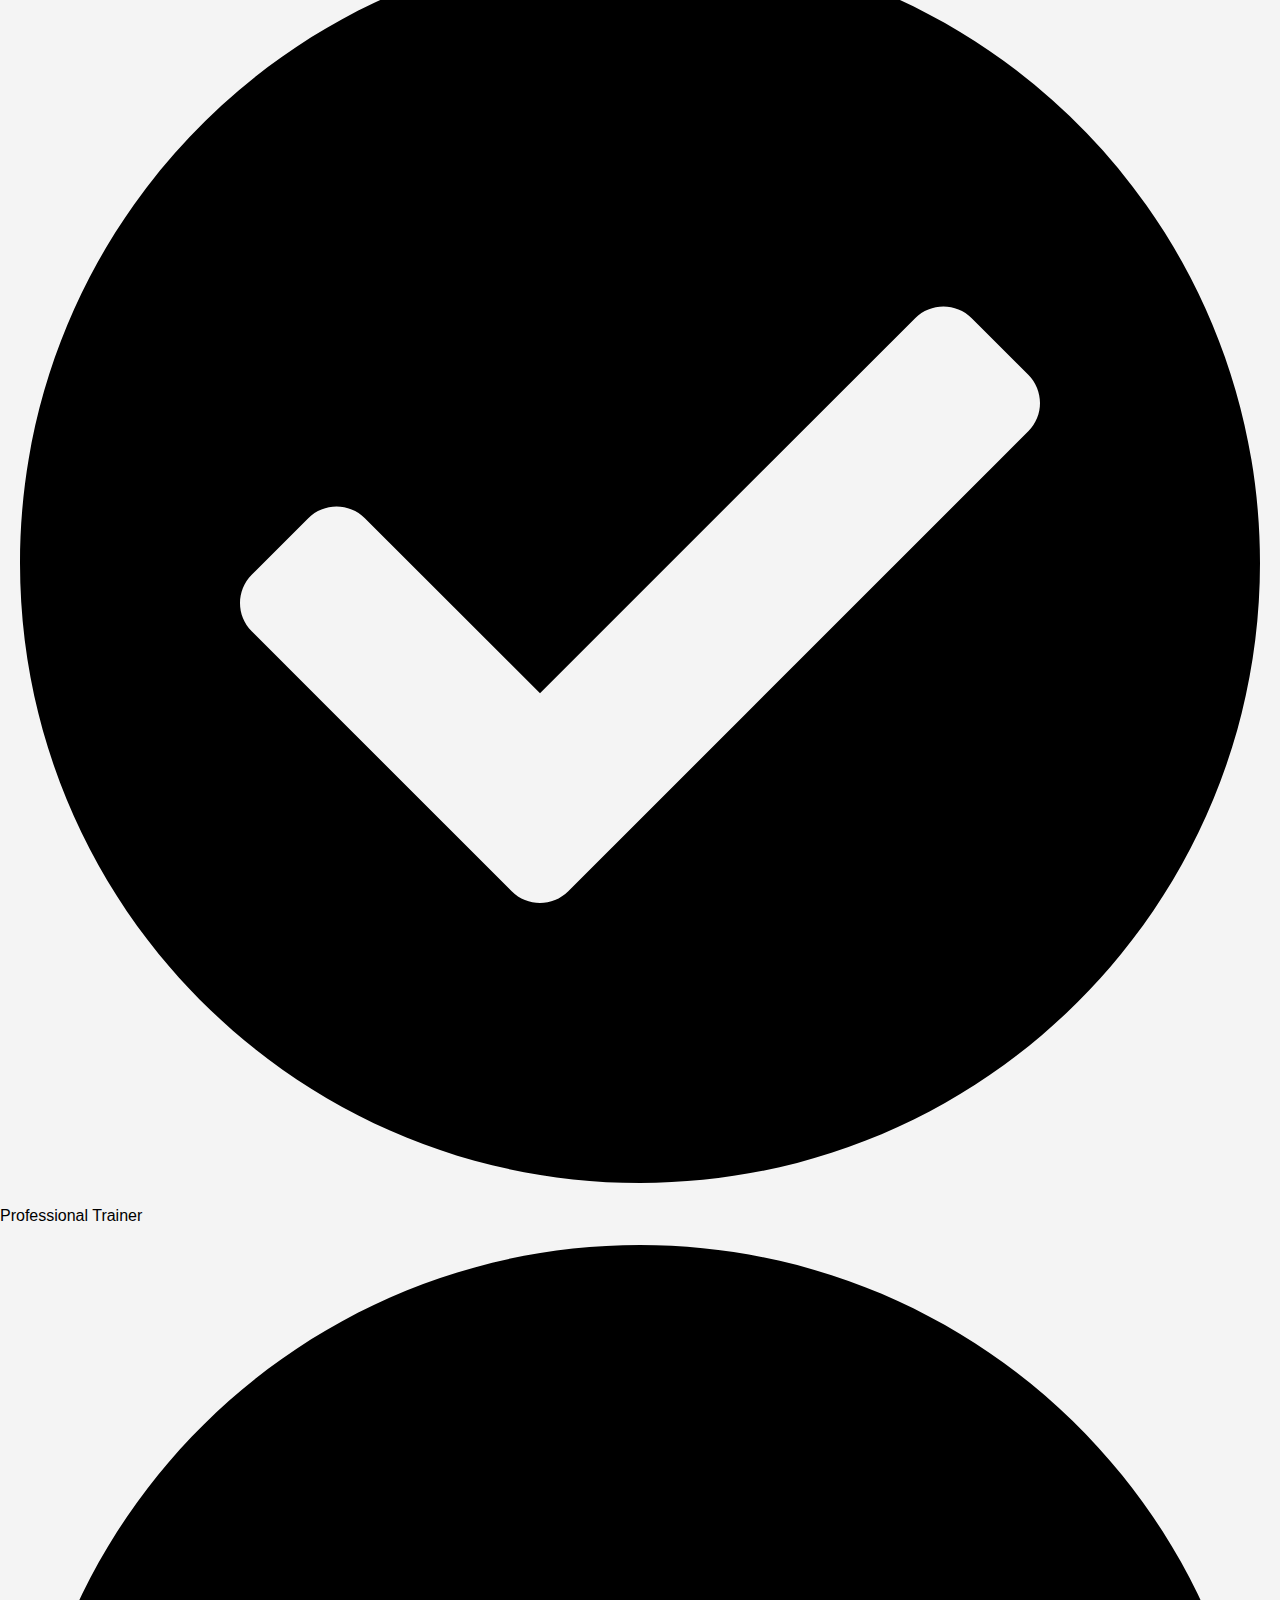
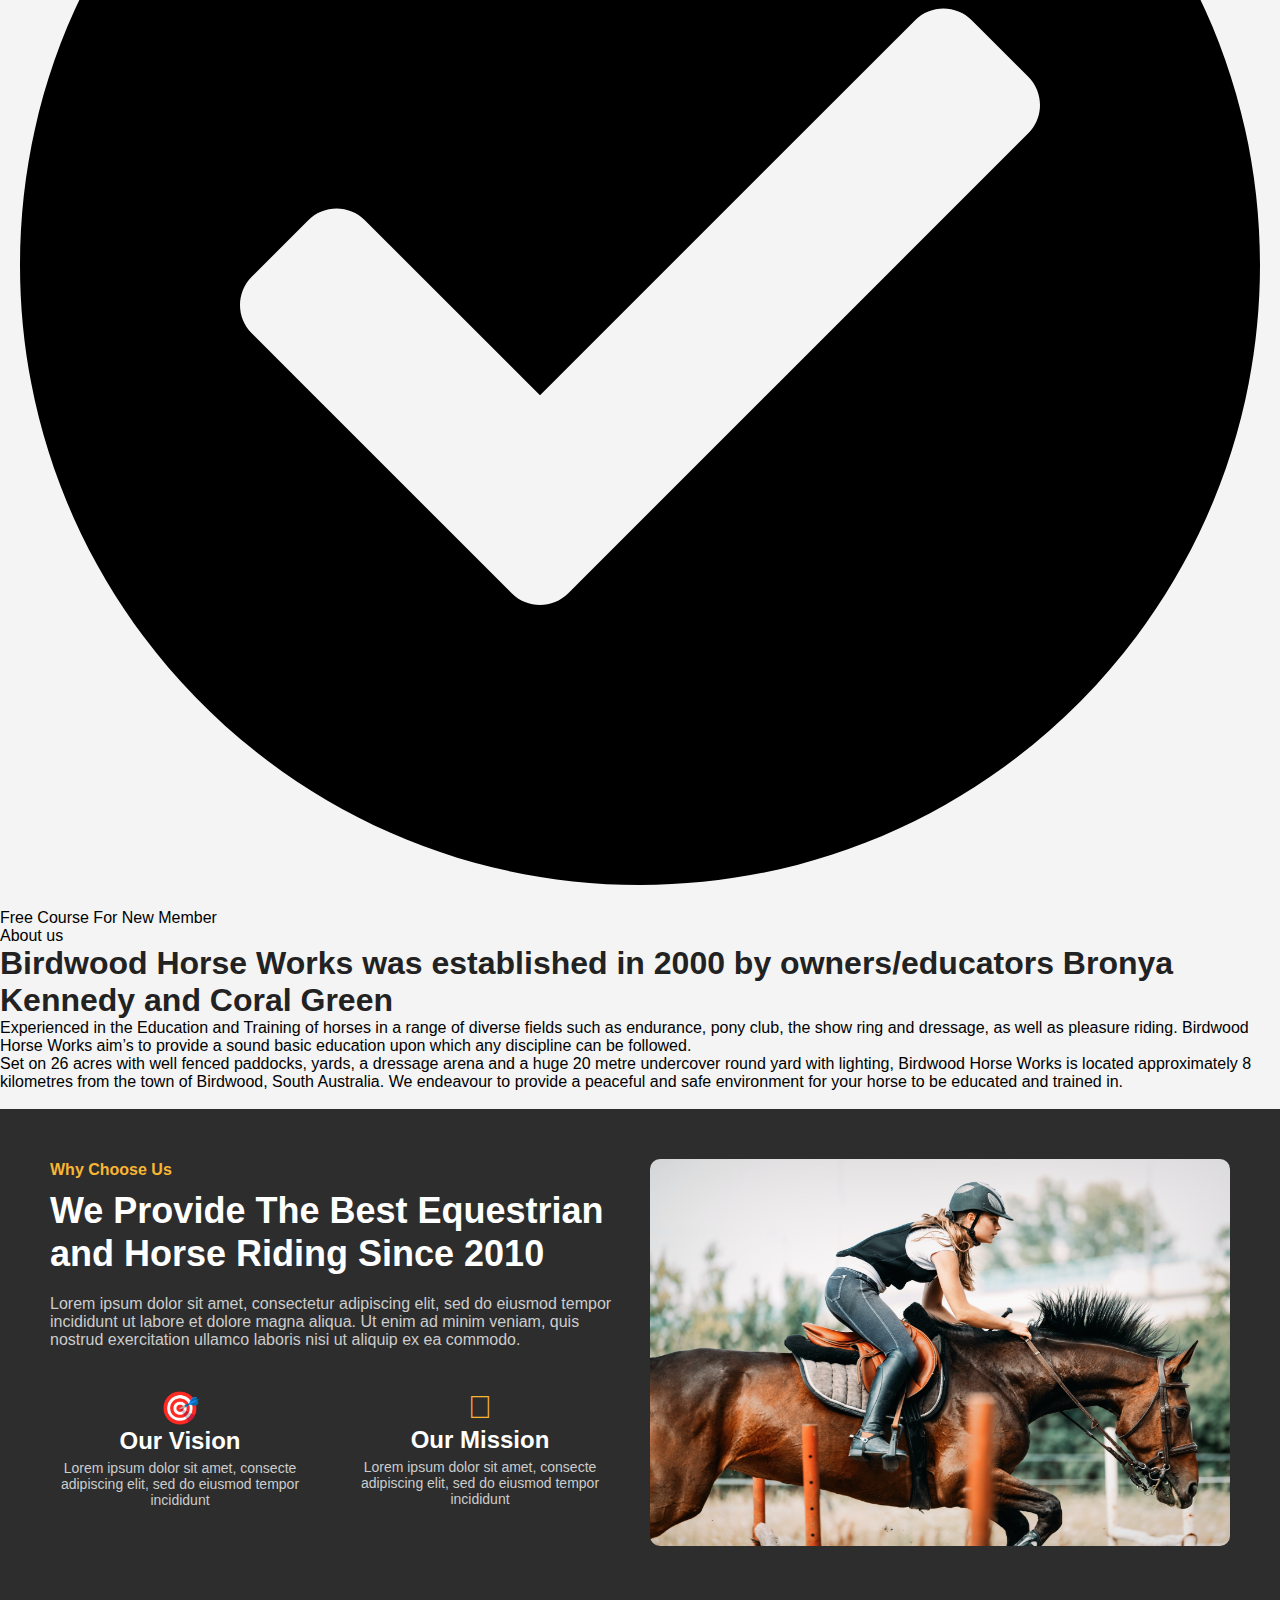
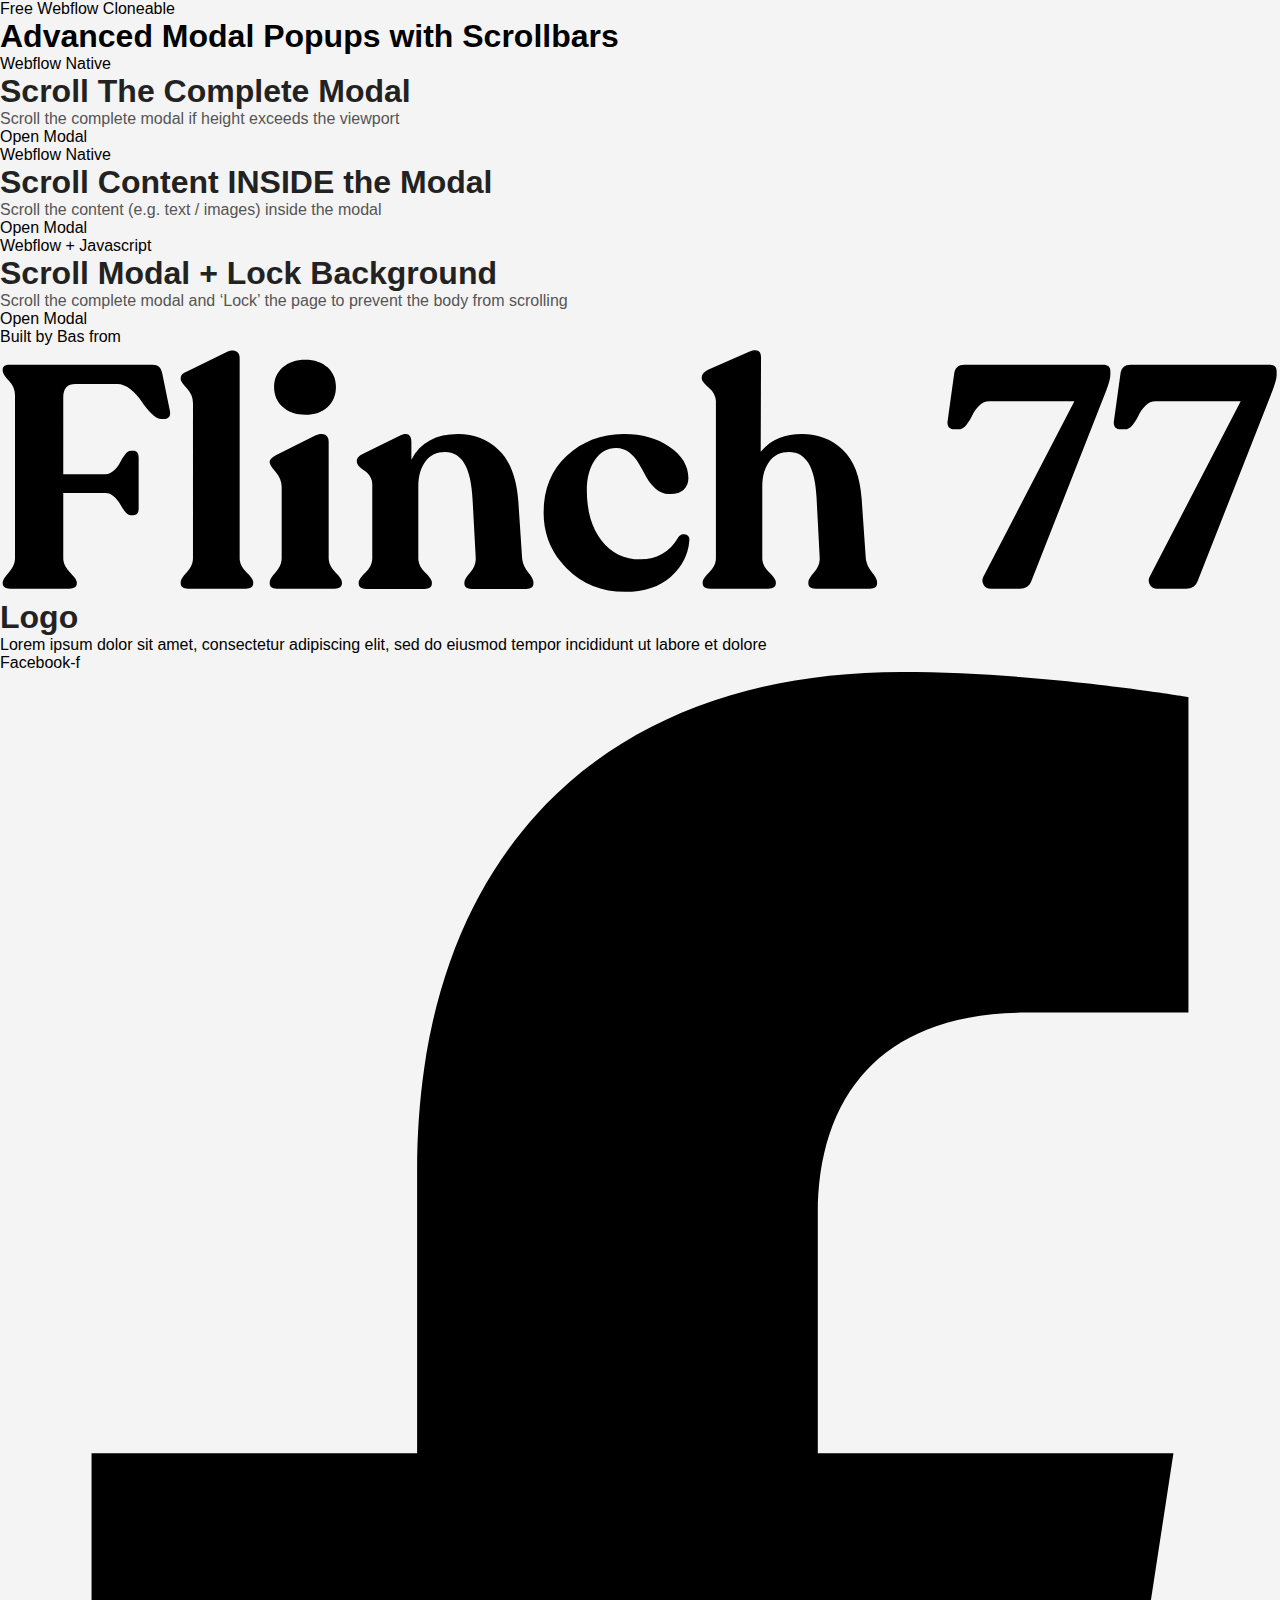
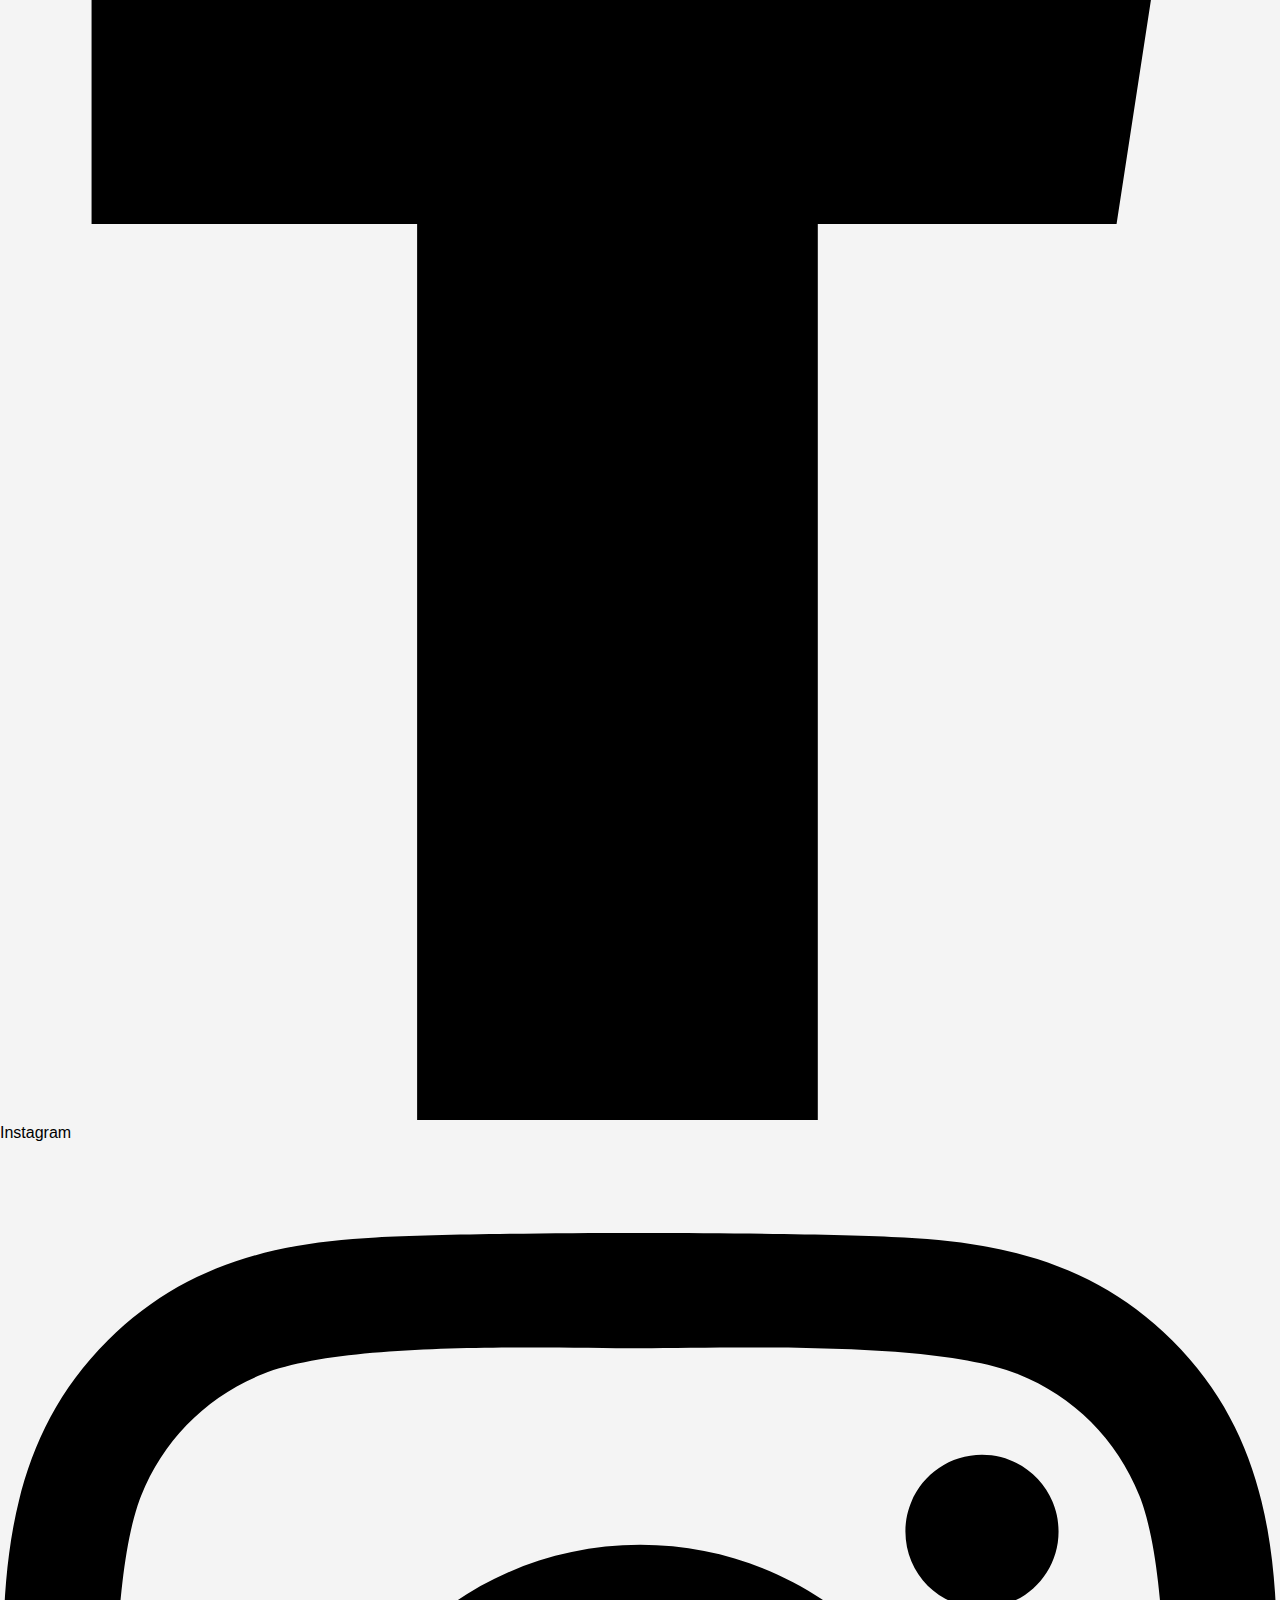
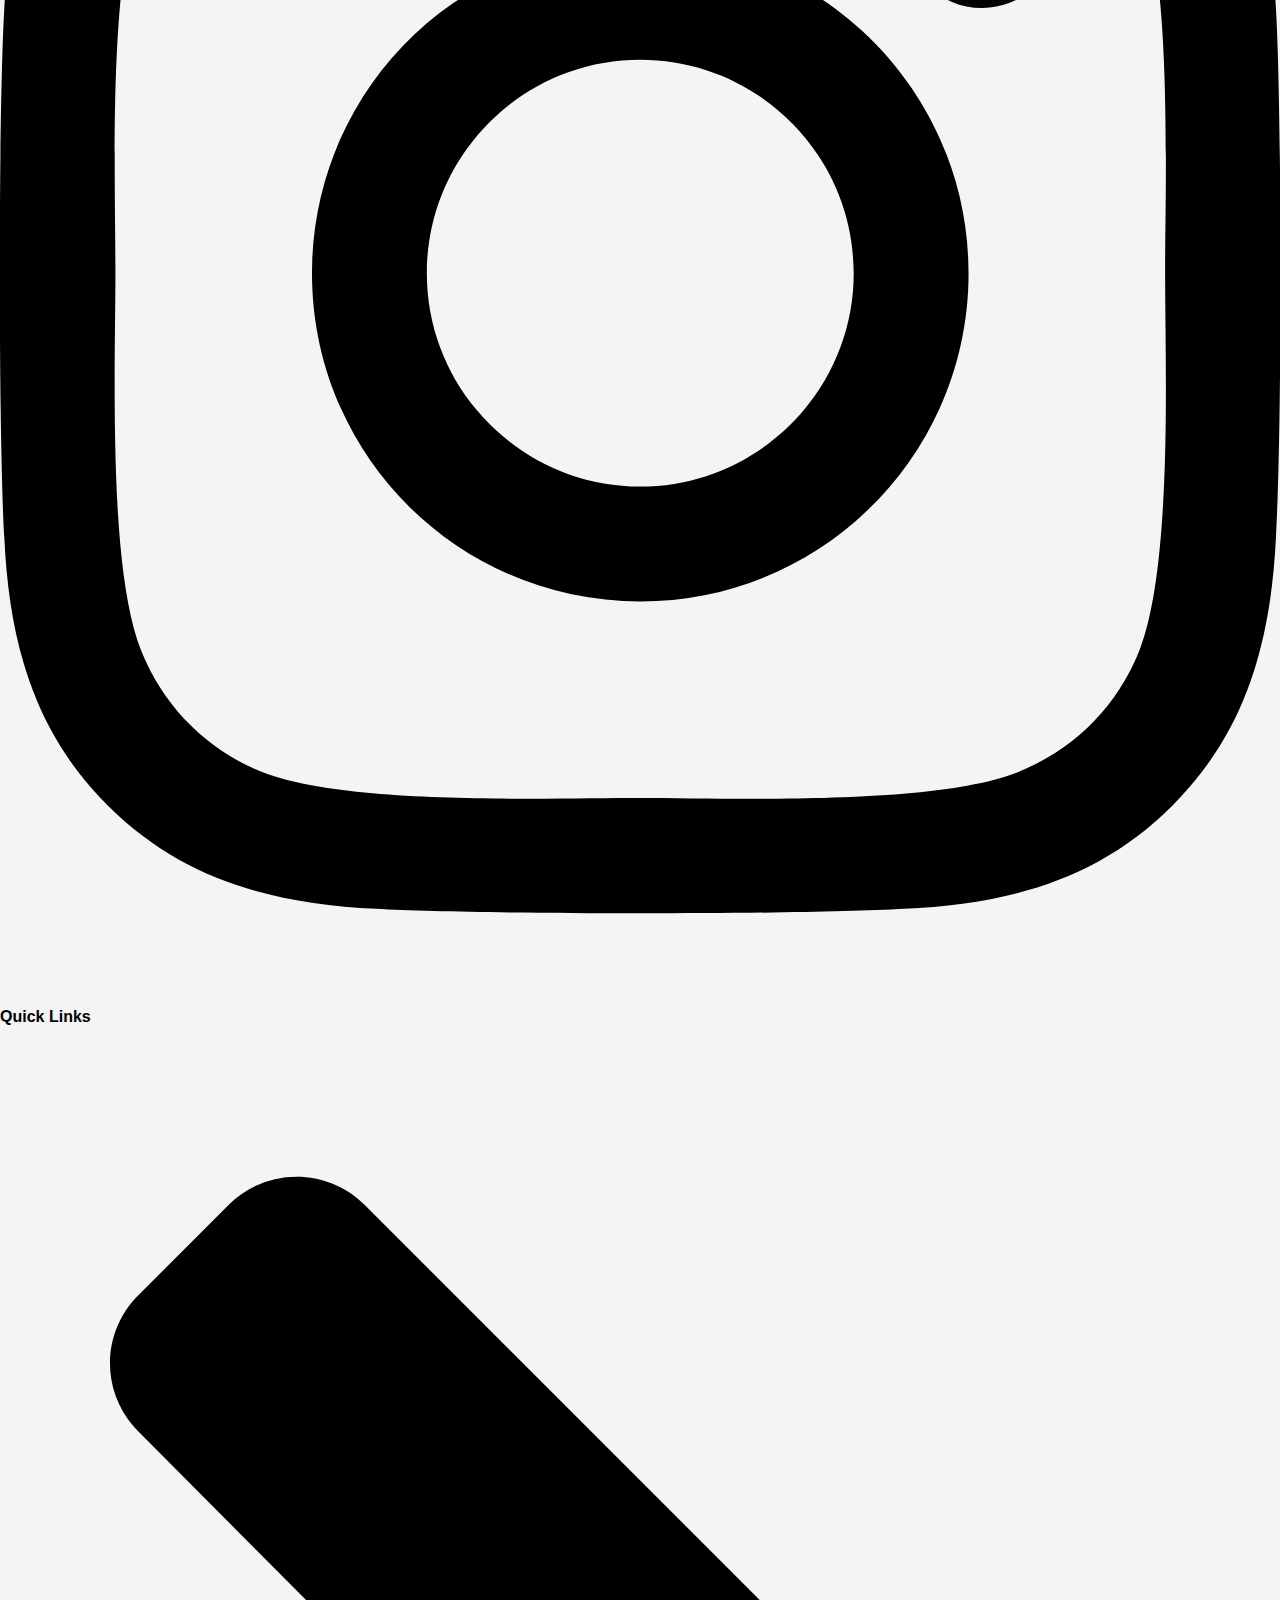
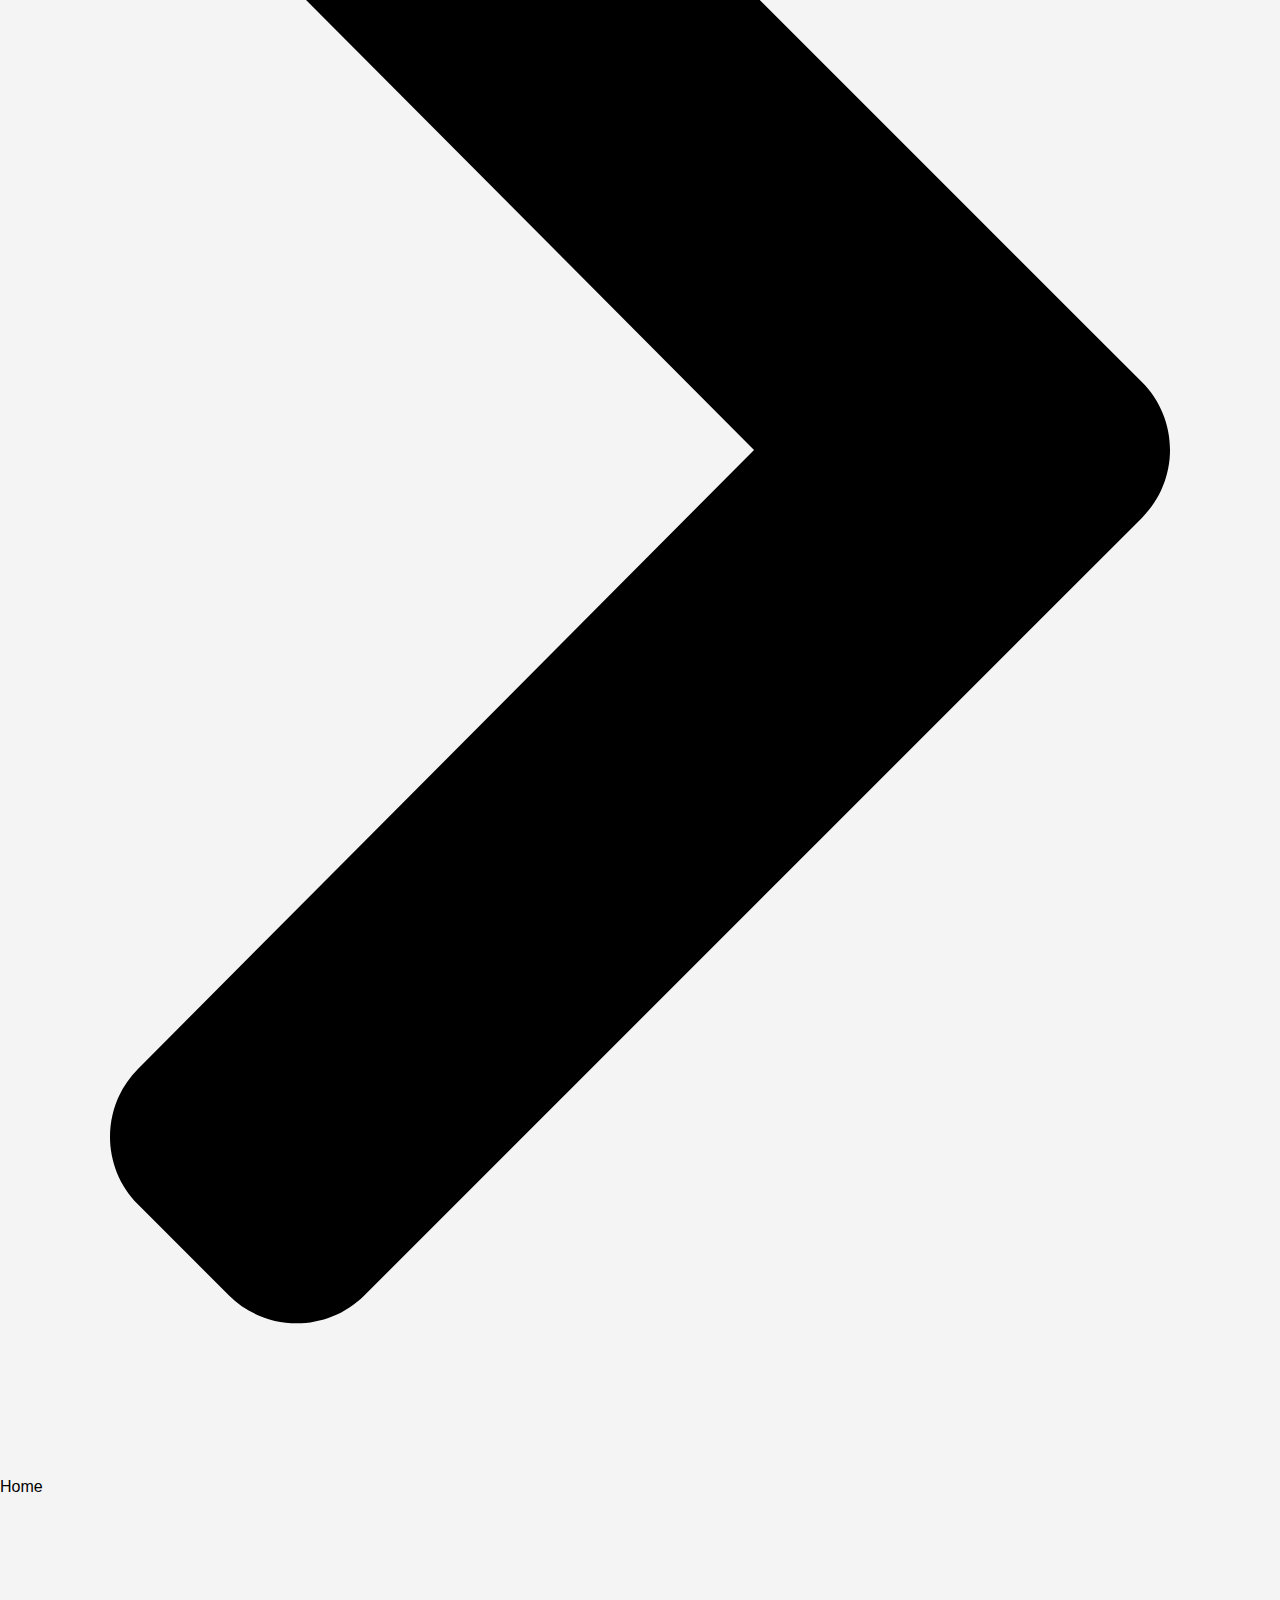
==== commit 54ff3128: "Add files via upload" ====
--- a/About.html
+++ b/About.html
@@ -151,6 +151,7 @@
         <div class="navbar">
             <header class="navbar-inner">
                 <div id="w-node-cf665aa7-612c-9713-0917-12f535c66615-35c6660f" class="navbar-left">
+                    <a href="./index.html" class="navbar-menu-item-link w-inline-block"><div>Home</div></a> 
                     <div class="navbar-logo"><a href="/" aria-current="page" class="navbar-logo-link w-inline-block w--current"><img src="" loading="eager" alt="" height="Auto" class="navbar-logo-image"/></a></div>
                 </div>
                 <div id="w-node-cf665aa7-612c-9713-0917-12f535c66629-35c6660f" class="navbar-right">
